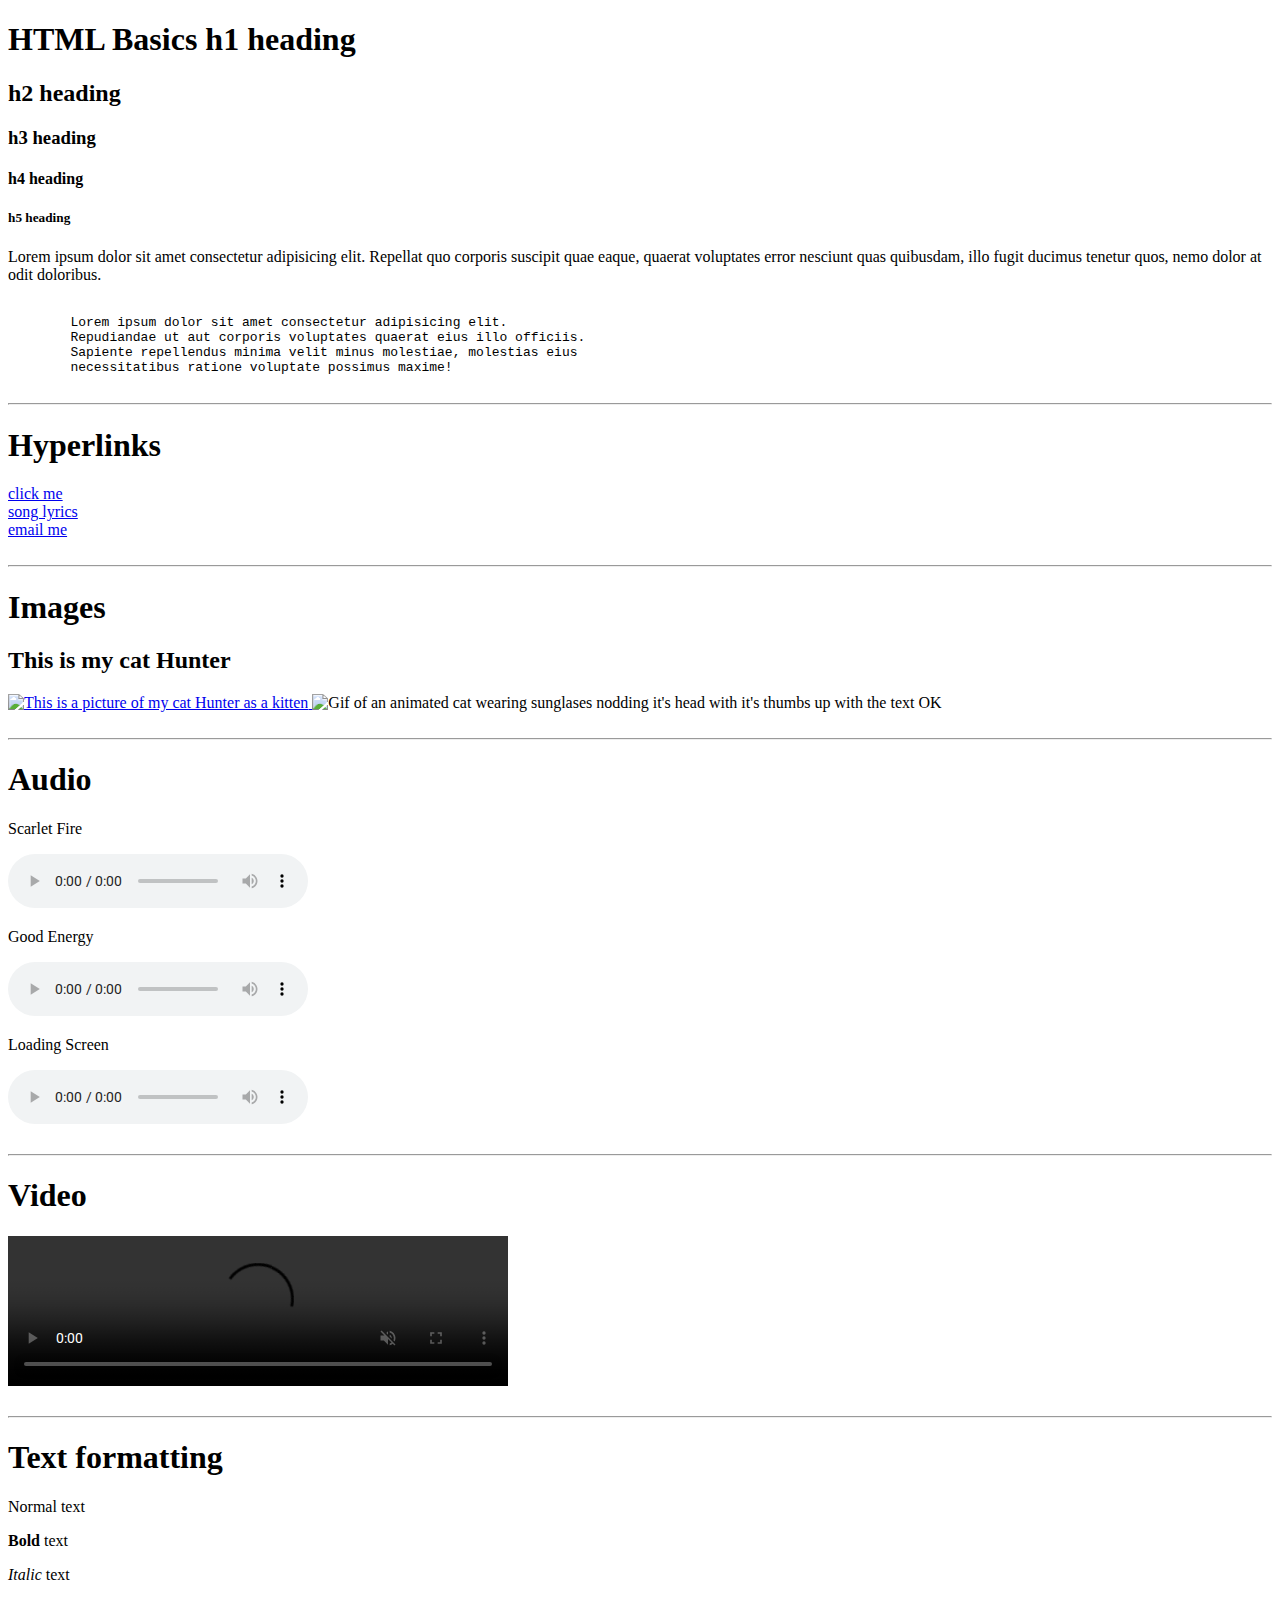
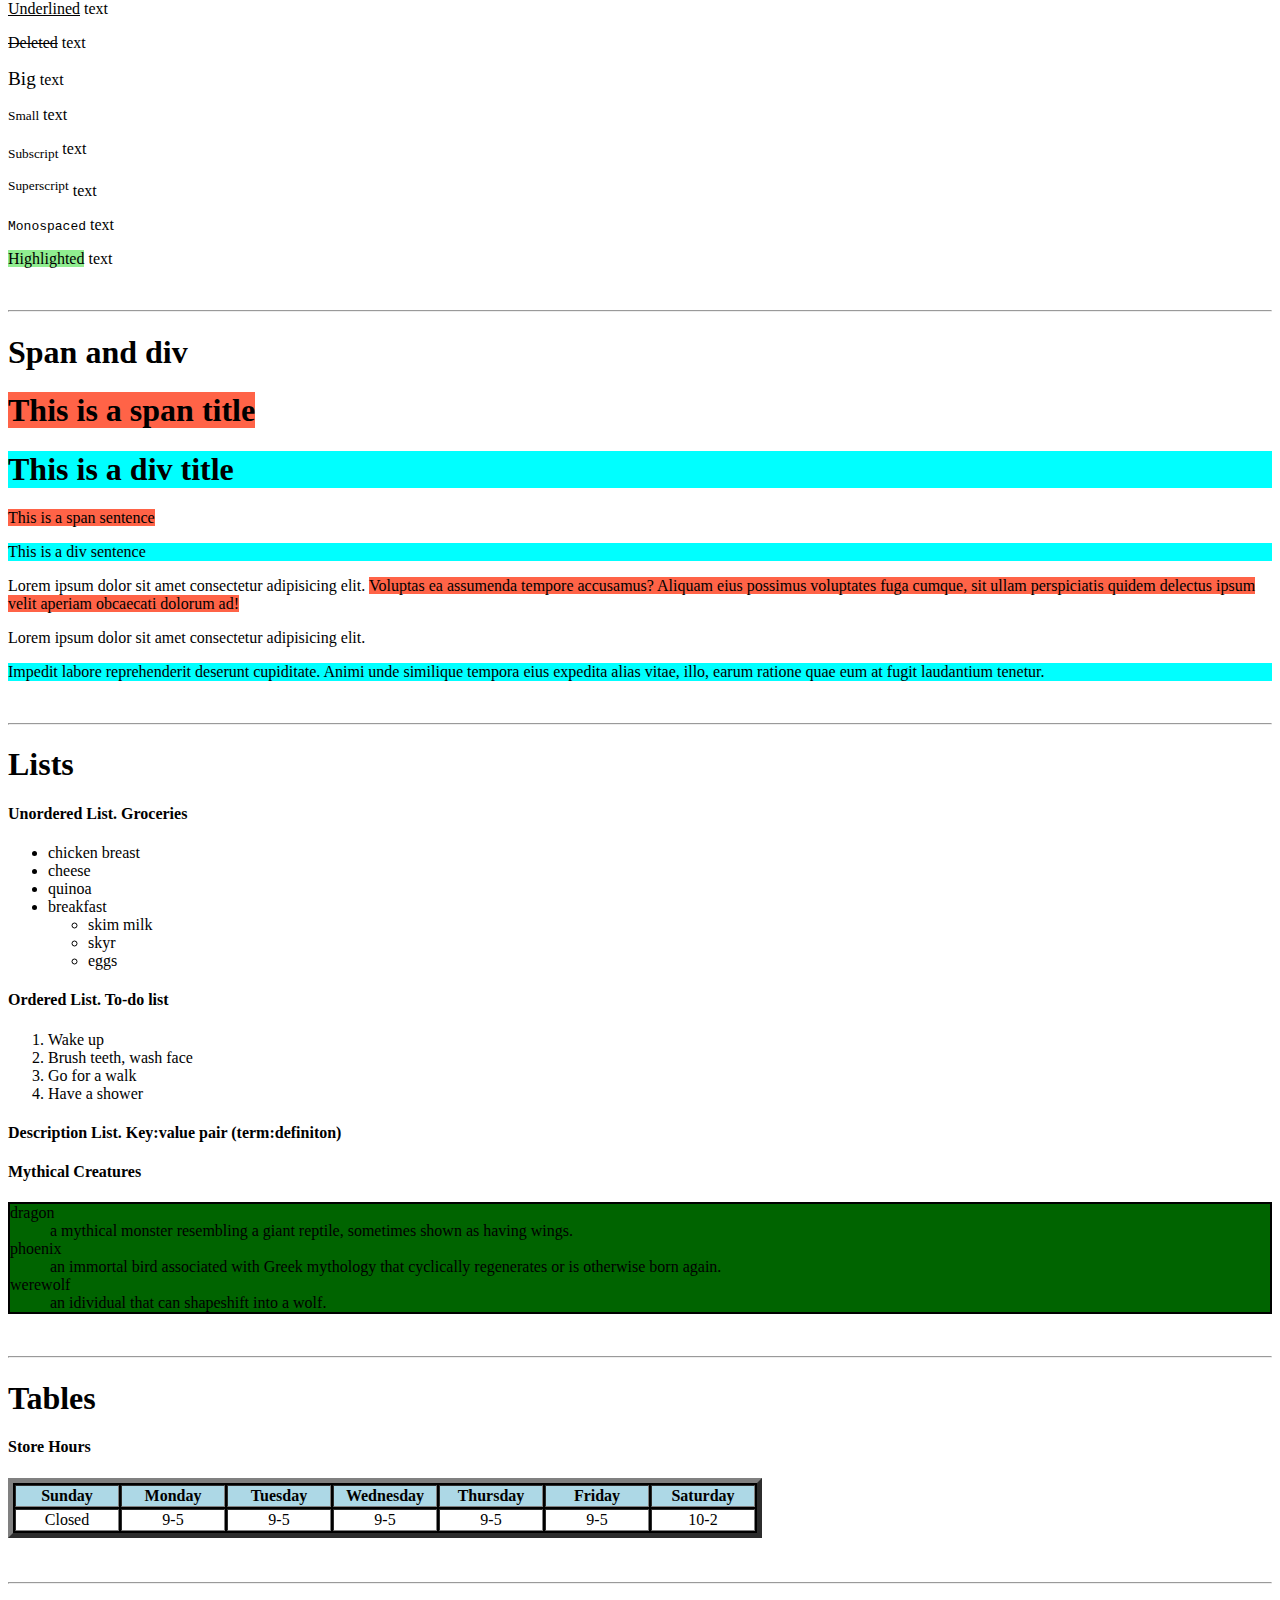
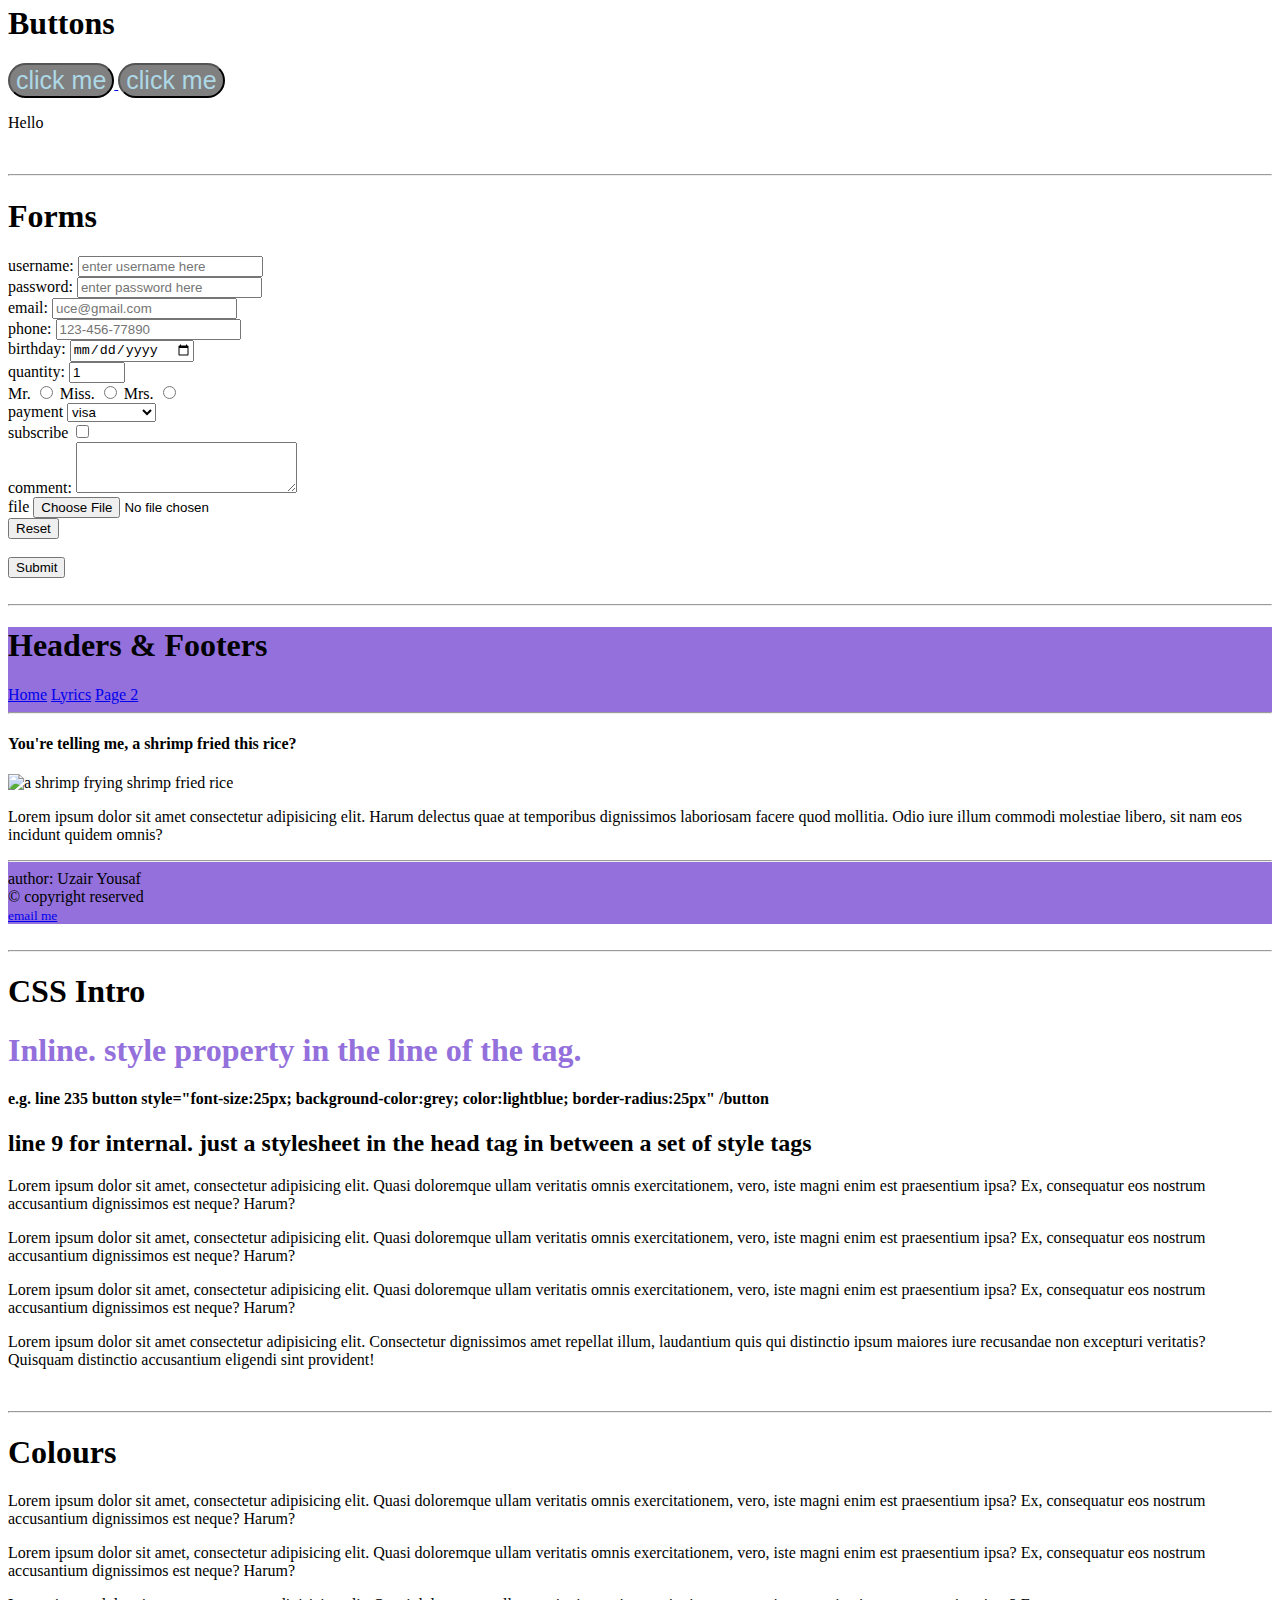
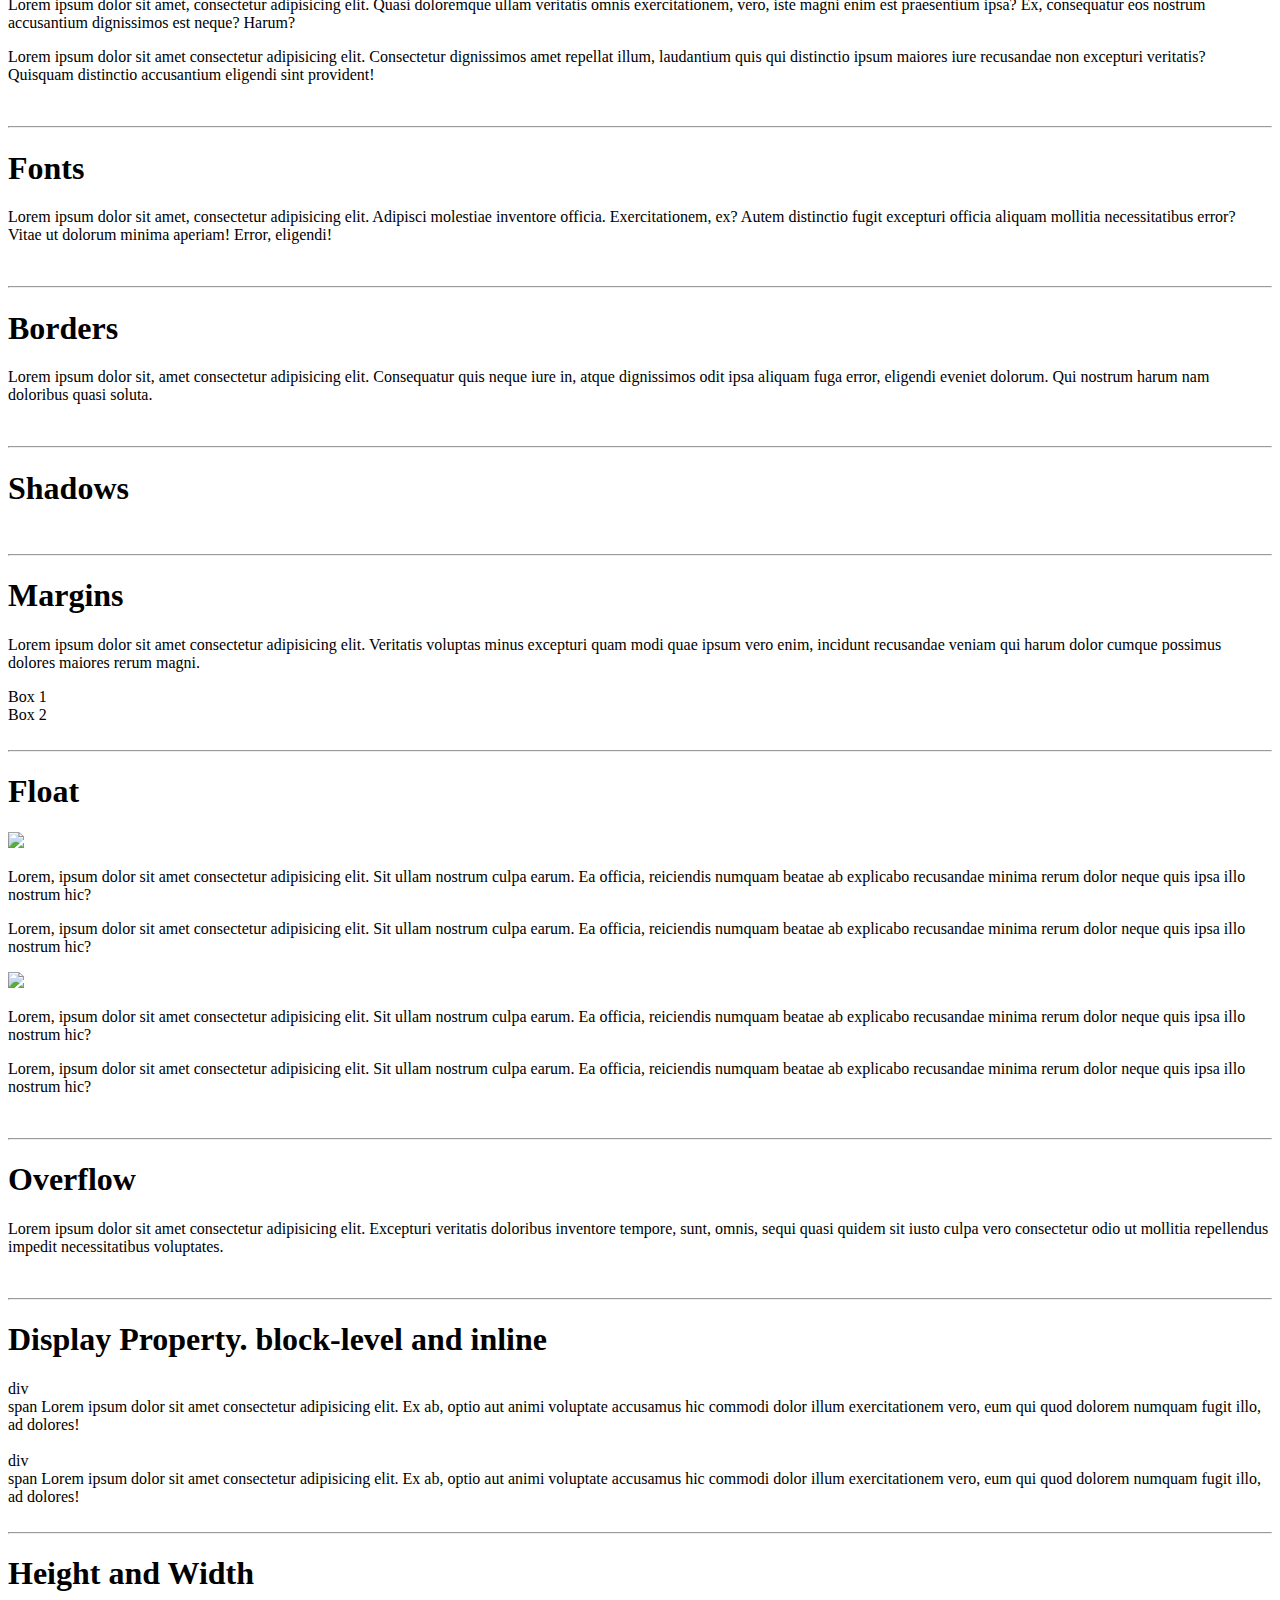
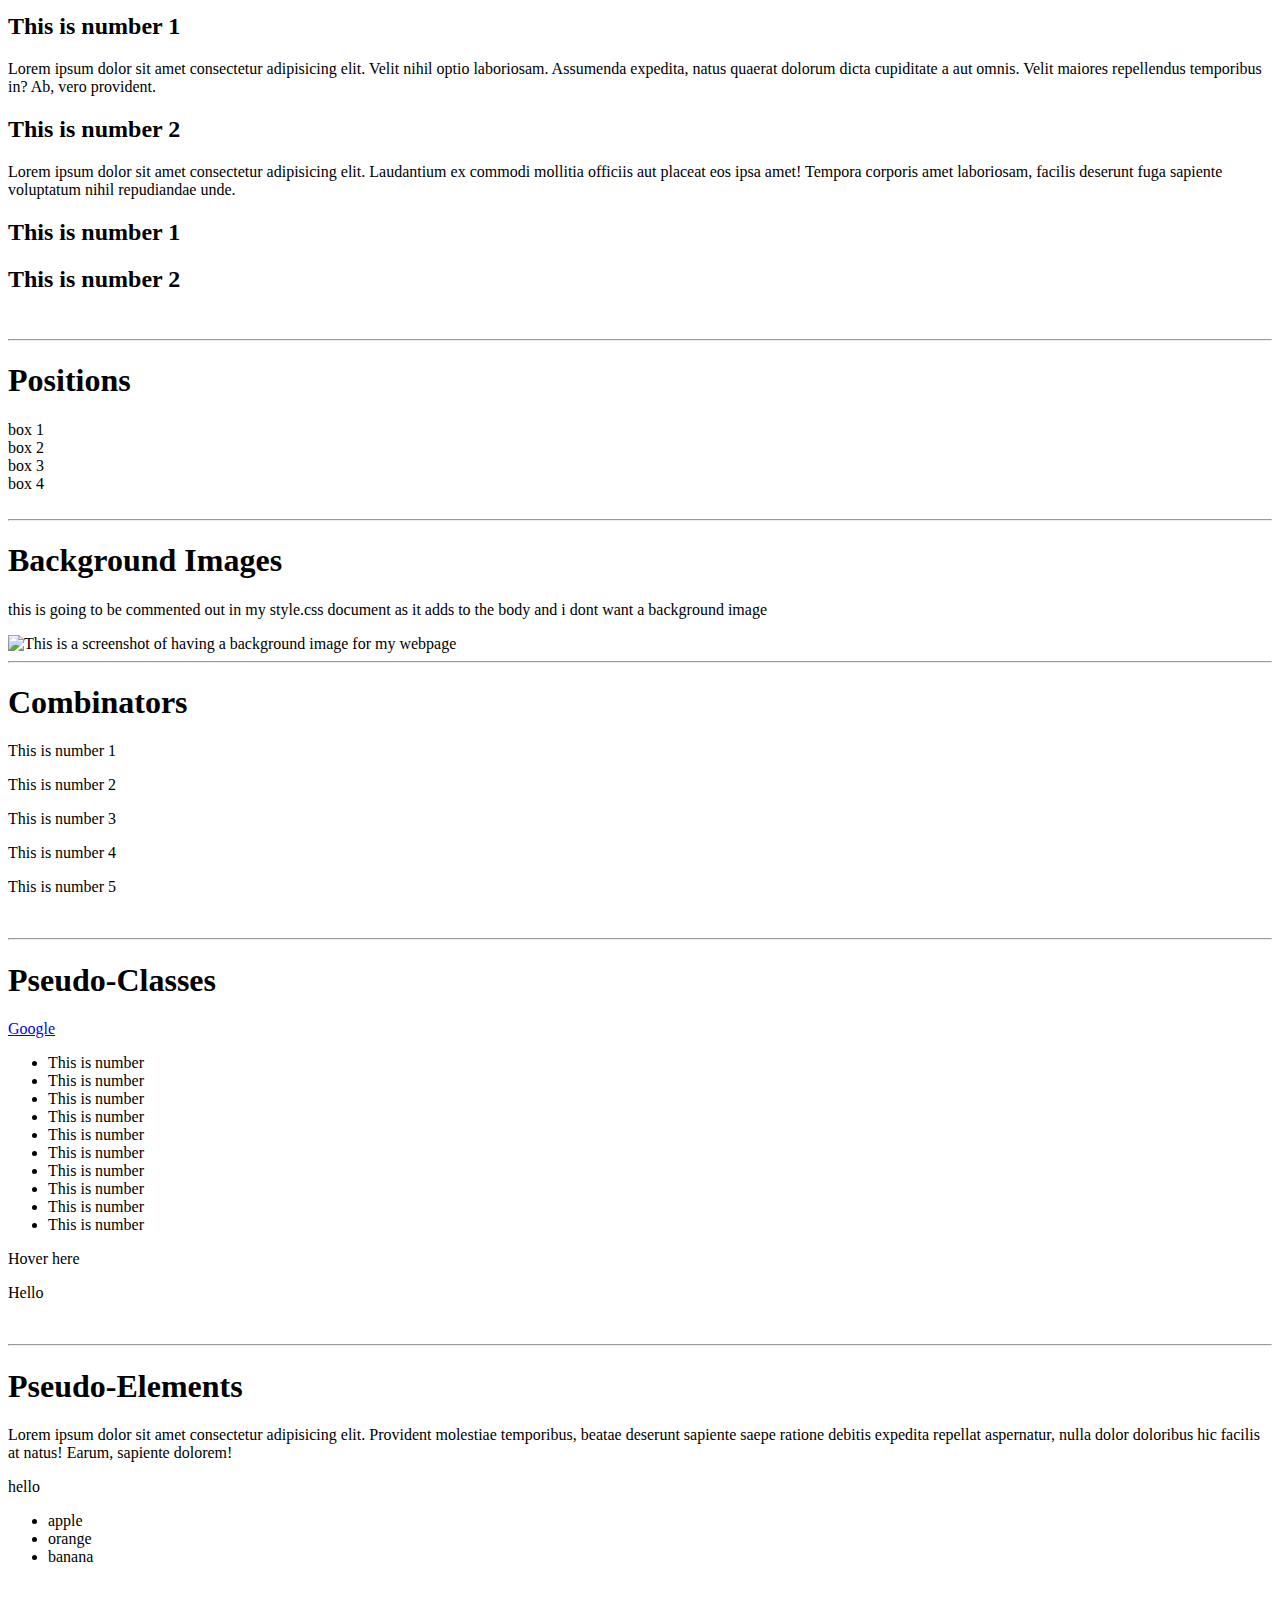
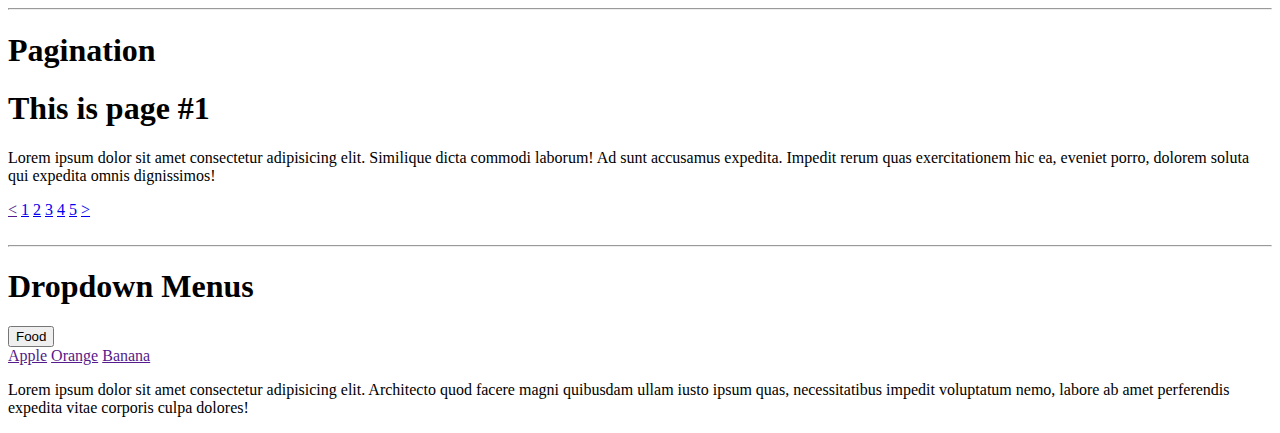
==== index.html @ 1d19d7c0 "learned how to make a dropdown menu and hide it. then use pseudo classes to make it appear when hove" ====
<!DOCTYPE html>
<html lang="en">
<head>
    <meta charset="UTF-8">
    <meta name="viewport" content="width=device-width, initial-scale=1.0">
    <!-- 6 FAVICON-->
    <link rel="icon" type="image/jpp" href="/Website-HTML-CSS/images/DALLE cat.jpg"> <!-- specifies relationship between this document and an external source-->
    <title>Website</title> <!-- text in the tab -->
    <!-- 14 CSS INTERNAL-->
<!--    <style>
        body{
            background-color: black;
        }
        h1{
            color:white;
        }
        p{
            color: red
        }
    </style>-->
    <link rel="stylesheet" href="/Website-HTML-CSS/style.css">
    <!-- 16 FONTS-->
    <link rel="preconnect" href="https://fonts.googleapis.com">
    <link rel="preconnect" href="https://fonts.gstatic.com" crossorigin>
    <link href="https://fonts.googleapis.com/css2?family=Open+Sans:ital,wght@0,300..800;1,300..800&family=Roboto&display=swap" rel="stylesheet">
</head>
<body>

    <!-- 1 BASICS -->
    <!-- body contains visible content in webpage -->
    <h1>HTML Basics h1 heading</h1>
    <h2>h2 heading</h2>
    <h3>h3 heading</h3>
    <h4>h4 heading</h4>
    <h5>h5 heading</h5>

    <p>Lorem ipsum dolor sit amet consectetur adipisicing elit. Repellat quo corporis suscipit quae eaque, quaerat voluptates error nesciunt quas quibusdam, illo fugit ducimus tenetur quos, nemo dolor at odit doloribus.</p>
    <!-- line breaks are automatically at the end of p tags -->

    <pre> <!-- maintains line breaks. pre formatted text-->
        Lorem ipsum dolor sit amet consectetur adipisicing elit. 
        Repudiandae ut aut corporis voluptates quaerat eius illo officiis. 
        Sapiente repellendus minima velit minus molestiae, molestias eius 
        necessitatibus ratione voluptate possimus maxime!
    </pre>
    
    <hr> <!-- horizontal rule (line)-->
    <!-- br line break. self closing (has no content inside it) -->


    <!-- 2 HYPERLINKS --> <!-- digital reference to data from a click -->
    <h1>Hyperlinks</h1>
    <a href="https://www.google.co.uk"
    target="_blank"
    title="goes to google">
    <!-- anchor hypertext reference. href is an attribute (name value pair that modifies behaviour
     of an element). they can link to a webpage or file-->
    <!-- target blank makes website open in new tab-->
    <!-- title displays additional information about the element when you hover over it-->
    click me
    </a>

    <br>

    <a href="/lyrics.html"> <!-- relative file path (they're next to each other)-->
        song lyrics
    </a>

    <br>

    <a href="mailto:test@fake.com">
        email me
    </a>

    <br> <br>
    <hr> 


    <!-- 3 IMAGES-->
    <h1>Images</h1>
    <h2>This is my cat Hunter</h2>

    <a href="https://en.wikipedia.org/wiki/Moggy">
        <img src="/Website-HTML-CSS/images/hunter_face3.JPG"
        alt="This is a picture of my cat Hunter as a kitten" 
        width="300">
    </a>

    <img src="/Website-HTML-CSS/images/cat_ok.gif"
    alt="Gif of an animated cat wearing sunglases nodding it's head with it's thumbs up with the text OK"
    height="300">

    <br> <br> <hr>


    <!-- 4 AUDIO-->
    <h1>Audio</h1>
    <p>Scarlet Fire</p>
    <audio controls> <!-- other controls include autoplay, muted and loop-->
        <source src="/Website-HTML-CSS/audio/Scarlet Fire - Otis McDonald (1).mp3" type="audio/mpeg">
        <!-- <source src="/Website-HTML-CSS/audio/Scarlet Fire - Otis McDonald (1).wav" type="audio/wav">   if you have a backup wav file if the browser doesnt support mp3-->
    </audio>

    <p>Good Energy</p>
    <audio controls>
        <source src="/Website-HTML-CSS/audio/Good Energy - Dyalla.mp3" type="audio/mpeg">
    </audio>
    
    <p>Loading Screen</p>
    <audio controls>
        <source src="/Website-HTML-CSS/audio/Loading Screen - Dyalla.mp3" type="audio/mpeg">
    </audio>

    <br> <br> <hr>


    <!-- 5 VIDEO-->
    <h1>Video</h1>
    <a target="_blank" href="https://en.wikipedia.org/wiki/Earth">
        <video width="500px" controls autoplay muted loop>
            <source src="/Website-HTML-CSS/mp4/world.mp4" type="video/mp4">
            <source src="/Website-HTML-CSS/mp4/world.webm" type="video/webm">
        </video>
    </a>

    <br> <br> <hr>


    <!-- 7 TEXT FORMATTING-->
    <h1>Text formatting</h1>
    <p>Normal text</p>
    <p><b>Bold</b> text</p>
    <p><i>Italic</i> text</p>
    <p><u>Underlined</u> text</p>
    <p><del>Deleted</del> text</p>
    <p><big>Big</big> text</p>
    <p><small>Small</small> text</p>
    <p><sub>Subscript</sub> text</p>
    <p><sup>Superscript</sup> text</p>
    <p><tt>Monospaced</tt> text</p>
    <p><mark style="background-color:lightgreen">Highlighted</mark> text</p> <!-- style uses CSS-->

    <br> <hr>


    <!-- 8 SPAN & DIV-->
    <h1>Span and div</h1>
    <!-- Group together HTML-->
    <!-- <span> inline container to group elements for styling purposes-->
    <!-- <div> block container to group elements for stlying purposes-->

    <h1><span style="background-color:tomato">This is a span title</span></h1> <!-- whatevers in between span tags can be changed with css-->
    <h1><div style="background-color:cyan">This is a div title</div></h1> <!-- adds changes to the whole width of the page-->

    <p><span style="background-color:tomato">This is a span sentence</span></p>
    <p><div style="background-color:cyan">This is a div sentence</div></p>

    <p>Lorem ipsum dolor sit amet consectetur adipisicing elit. <span style="background-color:tomato">Voluptas ea assumenda tempore accusamus? Aliquam eius possimus voluptates fuga cumque, sit ullam perspiciatis quidem delectus ipsum velit aperiam obcaecati dolorum ad!</span></p>
    <p>Lorem ipsum dolor sit amet consectetur adipisicing elit. <div style="background-color:cyan"> Impedit labore reprehenderit deserunt cupiditate. Animi unde similique tempora eius expedita alias vitae, illo, earum ratione quae eum at fugit laudantium tenetur.</div></p>

    <!-- span lorem changes the colour for the rest of the line and keeps it intact-->
    <!-- div lorem changes the colour for the second sentence and further putting it in its
     own block (new paragraph)-->

    <br> <hr>


    <!-- 9 LISTS-->
    <h1>Lists</h1>
    <!-- Unordered list. grocery list order doesnt matter-->
    <h4>Unordered List. Groceries
    </h4>
    <ul>
        <li>chicken breast</li>
        <li>cheese</li>
        <li>quinoa</li>
        <li>breakfast</li>
        <ul> <!-- nested list-->
            <li>skim milk</li>
            <li>skyr</li>
            <li>eggs</li>
        </ul>
    </ul>

    <!-- Ordered list-->
    <h4>Ordered List. To-do list</h4>
    <ol>
        <li>Wake up</li>
        <li>Brush teeth, wash face</li>
        <li>Go for a walk</li>
        <li>Have a shower</li>
    </ol>
    
    <!-- Description list-->
    <h4>Description List. Key:value pair (term:definiton) </h4>
    <h4>Mythical Creatures</h4>
    <dl style="background-color:darkgreen; border: 2px solid">
        <dt>dragon</dt> <!-- description term-->
        <dd>a mythical monster resembling a giant reptile, sometimes shown as having wings.</dd> <!-- description definition-->
        <dt>phoenix</dt>
        <dd>an immortal bird associated with Greek mythology that cyclically regenerates or is otherwise born again.</dd>
        <dt>werewolf</dt>
        <dd>an idividual that can shapeshift into a wolf.</dd>
    </dl>

    <br> <hr>


    <!-- 10 TABLES-->
    <h1>Tables</h1>
    <h4>Store Hours</h4>

    <table border="5" style="background-color:black"> <!-- smaller border is less thick-->
        <tr align="center" style="background-color:lightblue"> <!-- table row -->
            <th width="100">Sunday</th> <!-- table header-->
            <th width="100">Monday</th>
            <th width="100">Tuesday</th>
            <th width="100">Wednesday</th>
            <th width="100">Thursday</th>
            <th width="100">Friday</th>
            <th width="100">Saturday</th>
        </tr>
        <tr align="center" style="background-color:white">
            <td>Closed</td> <!-- table data-->
            <td>9-5</td>
            <td>9-5</td>
            <td>9-5</td>
            <td>9-5</td>
            <td>9-5</td>
            <td>10-2</td>
        </tr>
    </table>

    <br> <br> <hr>


    <!-- 11 BUTTONS-->
     <h1>Buttons</h1>
    <a href="/Website-HTML-CSS/page2.html">
        <button style="font-size:25px; background-color:grey; color:lightblue; border-radius:25px">
            click me
        </button>
    </a>

    <button onclick="doSomething()" style="font-size:25px; background-color:grey; color:lightblue; border-radius:25px">
        click me
    </button>

    <p id="greeting">Hello</p>
    
    <script> //javascript
        function doSomething() {
            document.getElementById("greeting").innerHTML = "goodbye"
        }
    </script>

    <br> <hr>


    <!-- 12 FORMS-->
    <h1>Forms</h1>
    <form action="index.php" method="POST" enctype="multipart/form-data"> <!-- action - where to send form to after submitted, 
        forms submission done with backend language (php). method specifies whether get or POST, 
        POST is for confidential (username password), get for insensitive data-->
        <!-- enctype is to encrypt and send the form in multiple parts and reassemble at the receivers end.
         ensures fast form submission when working with large files-->

        <label for="username">username:</label> <!-- for is for screenreaders-->
        <input type="text" id="username" placeholder="enter username here" minlength="6" maxlength="15" required> <br><!-- textbox. with the same id, clicking on the label moves cursor to textbox so youy can type immeadiately-->

        <label for="password">password:</label>
        <input type="password" id="password" placeholder="enter password here" minlength="6" maxlength="15" required><br>

        <label for="email">email:</label>
        <input type="email" id="email" placeholder="uce@gmail.com"> <br>

        <label for="phone">phone:</label>
        <input type="tel" id="phone" placeholder="123-456-77890" pattern="[0-9]{3}-[0-9]{3}-[0-9]{4}"> 
            <!-- a number 0-9 3 times then a '-' same again '-' then 0-9 4 times--><br>

        <label for="birthday">birthday:</label>
        <input type="date" id="birthday"> <br>

        <label for="quantity">quantity:</label>
        <input type="number" id="quantity" min="0" max="99" value="1"> <br>

        <!-- radio buttons. to group them they have the same name so you can only choose one-->
        <label for="Mr.">Mr.</label>
        <input type="radio" id="Mr." value="Mr." name="title">
        <label for="Miss.">Miss.</label>
        <input type="radio" id="Miss." value="Miss." name="title">
        <label for="Mrs.">Mrs.</label>
        <input type="radio" id="Mrs." value="Mrs." name="title"> <br>

        <label for="payment">payment</label>
        <select id="payment"> <!-- dropdown menu-->
            <option value="visa">visa</option>
            <option value="mastercard">mastercard</option>
            <option value="gift card">gift card</option>
        </select> <br>

        <!-- checkbox-->
        <label for="subscribe">subscribe</label>
        <input type="checkbox" id="subscribe"> <br>

        <!-- text area-->
        <label for="comment">comment:</label>
        <textarea id="comment" rows="3" cols = "25"></textarea> <br>

        <label for="file">file</label>
        <input type="file" id="file" accept="image/png, image/png"> <br> <!-- accepted files separated by comma-->


        <input type="reset"><br> <br>
        <input type="submit">
    </form>

    <br> <hr>


    <!-- 13 HEADERS & FOOTERS-->
    <!-- introductory and concluding content. makes css easier to target specific elements and cleans up code-->
    <header style="background-color:mediumpurple">
         <h1>Headers & Footers</h1>
         <a href="/Website-HTML-CSS/index.html">Home</a>
         <a href="/Website-HTML-CSS/lyrics.html">Lyrics</a>
         <a href="/Website-HTML-CSS/page2.html">Page 2</a>
         <hr>
    </header>

    <main>
        <h4>You're telling me, a shrimp fried this rice?</h4>
        <image src="/Website-HTML-CSS/images/shrimp.jpg" 
        alt="a shrimp frying shrimp fried rice"
        width="300"></image>
        <p>Lorem ipsum dolor sit amet consectetur adipisicing elit. Harum delectus quae at temporibus dignissimos laboriosam facere quod mollitia. Odio iure illum commodi molestiae libero, sit nam eos incidunt quidem omnis?</p>
    </main>

    <footer style="background-color: mediumpurple">
        <hr>
        author: Uzair Yousaf<br>
        &copy; copyright reserved<br>
        <small><a href="mailto:uzairyousaf2002@gmail.com">email me</a></small>
    </footer>

    <br> <hr>


    <!-- CSS-->

    <!-- 14 INTRODUCTION TO CSS-->
    <h1>CSS Intro</h1>
    <!-- 3 ways to implement CSS. Inline, internal, external-->
    <h1 style="color: mediumpurple">Inline. style property in the line of the tag.</h1>
    <h4>e.g. line 235 button style="font-size:25px; background-color:grey; color:lightblue; border-radius:25px" /button</h4>
    <h2>line 9 for internal. just a stylesheet in the head tag in between a set of style tags</h2>
    <!-- id to make unique changes. classes group tags to make changes in a group-->
    <p class="odd">Lorem ipsum dolor sit amet, consectetur adipisicing elit. Quasi doloremque ullam veritatis omnis exercitationem, vero, iste magni enim est praesentium ipsa? Ex, consequatur eos nostrum accusantium dignissimos est neque? Harum?</p>
    <p class="even">Lorem ipsum dolor sit amet, consectetur adipisicing elit. Quasi doloremque ullam veritatis omnis exercitationem, vero, iste magni enim est praesentium ipsa? Ex, consequatur eos nostrum accusantium dignissimos est neque? Harum?</p>
    <p class="odd">Lorem ipsum dolor sit amet, consectetur adipisicing elit. Quasi doloremque ullam veritatis omnis exercitationem, vero, iste magni enim est praesentium ipsa? Ex, consequatur eos nostrum accusantium dignissimos est neque? Harum?</p>
    <p class="even">Lorem ipsum dolor sit amet consectetur adipisicing elit. Consectetur dignissimos amet repellat illum, laudantium quis qui distinctio ipsum maiores iure recusandae non excepturi veritatis? Quisquam distinctio accusantium eligendi sint provident!</p>
    
    <br> <hr>

    <!-- 15 COLOURS-->
    <h1>Colours</h1>
    <p id="p1">Lorem ipsum dolor sit amet, consectetur adipisicing elit. Quasi doloremque ullam veritatis omnis exercitationem, vero, iste magni enim est praesentium ipsa? Ex, consequatur eos nostrum accusantium dignissimos est neque? Harum?</p>
    <p id="p2">Lorem ipsum dolor sit amet, consectetur adipisicing elit. Quasi doloremque ullam veritatis omnis exercitationem, vero, iste magni enim est praesentium ipsa? Ex, consequatur eos nostrum accusantium dignissimos est neque? Harum?</p>
    <p id="p3">Lorem ipsum dolor sit amet, consectetur adipisicing elit. Quasi doloremque ullam veritatis omnis exercitationem, vero, iste magni enim est praesentium ipsa? Ex, consequatur eos nostrum accusantium dignissimos est neque? Harum?</p>
    <p id="p4">Lorem ipsum dolor sit amet consectetur adipisicing elit. Consectetur dignissimos amet repellat illum, laudantium quis qui distinctio ipsum maiores iure recusandae non excepturi veritatis? Quisquam distinctio accusantium eligendi sint provident!</p>

    <br> <hr>

    <!-- 16 FONTS-->
    <h1>Fonts</h1>
    <p>Lorem ipsum dolor sit amet, consectetur adipisicing elit. Adipisci molestiae inventore officia. Exercitationem, ex? Autem distinctio fugit excepturi officia aliquam mollitia necessitatibus error? Vitae ut dolorum minima aperiam! Error, eligendi!</p>

    <br> <hr>

    <!-- 17 BORDERS-->
    <h1 class="borders17" id="h1-border">Borders </h1>
    <p class="borders17" id="p-border">Lorem ipsum dolor sit, amet consectetur adipisicing elit. Consequatur quis neque iure in, atque dignissimos odit ipsa aliquam fuga error, eligendi eveniet dolorum. Qui nostrum harum nam doloribus quasi soluta.</p>

    <br> <hr>

    <!-- 18 SHADOWS-->
    <h1 class="shadow18" id="h1-shadow">Shadows</h1>
    <div class="shadow18" id="box1-shadow"></div>

    <br> <hr>

    <!-- 19 MARGINS-->
    <!-- the space around an element-->
    <!-- PADDING IS SPACE BETWEEN THE TEXT AND ITS BORDER. MARGIN IS ANY SPACE OUTSIDE THE BORDER-->
    <h1>Margins</h1>

    <p>Lorem ipsum dolor sit amet consectetur adipisicing elit. Veritatis voluptas minus excepturi quam modi quae ipsum vero enim, incidunt recusandae veniam qui harum dolor cumque possimus dolores maiores rerum magni.</p>

    <div class="margins-box19" id="box1-margin">Box 1</div>
    <div class="margins-box19" id="box2-margin">Box 2</div>

    <br> <hr>

    <!-- 20 FLOAT-->
    <!-- allows other properties to flow around it. useful for div's and img's (block level) so no space is wasted in terms of text-->
    <h1>Float</h1>
    <img src="/Website-HTML-CSS/images/shrimp.jpg" height="150px" class="float-img20" id="img1-float">

    <p>Lorem, ipsum dolor sit amet consectetur adipisicing elit. Sit ullam nostrum culpa earum. Ea officia, reiciendis numquam beatae ab explicabo recusandae minima rerum dolor neque quis ipsa illo nostrum hic?</p>
    <p>Lorem, ipsum dolor sit amet consectetur adipisicing elit. Sit ullam nostrum culpa earum. Ea officia, reiciendis numquam beatae ab explicabo recusandae minima rerum dolor neque quis ipsa illo nostrum hic?</p>
    
    <img src="/Website-HTML-CSS/images/hunter_face3.JPG" height="150px" class="float-img20" id="img2-float">

    <p>Lorem, ipsum dolor sit amet consectetur adipisicing elit. Sit ullam nostrum culpa earum. Ea officia, reiciendis numquam beatae ab explicabo recusandae minima rerum dolor neque quis ipsa illo nostrum hic?</p>
    <p>Lorem, ipsum dolor sit amet consectetur adipisicing elit. Sit ullam nostrum culpa earum. Ea officia, reiciendis numquam beatae ab explicabo recusandae minima rerum dolor neque quis ipsa illo nostrum hic?</p>
    
    <br> <hr>

    <!-- 21 OVERFLOW-->
    <!-- property that sets the desired behaviour when content doesn't fit in the parent element box (meaning it overflows)-->
    <h1>Overflow</h1>

    <div class="overflow-div" id="div1-overflow">
        <p>Lorem ipsum dolor sit amet consectetur adipisicing elit. Excepturi veritatis doloribus inventore tempore, sunt, omnis, sequi quasi quidem sit iusto culpa vero consectetur odio ut mollitia repellendus impedit necessitatibus voluptates.</p>
    </div>

    <br> <hr>

    <!-- 22 DISPLAY PROPERTY-->
    <!-- display = property that specifies if/how an element is diplayed

     block-level = start on a new line, takes up the full width available (h1, div, p, form, header, footer)
     inline      = doesn't start on new line, width limited to what is needed (span, a, img)-->
    
    <h1>Display Property. block-level and inline</h1>

    <div class="display-div" id="div1-display">div</div>
    <span class="display-span" id="span1-display">span</span>

    Lorem ipsum dolor sit amet consectetur adipisicing elit. Ex ab, optio aut animi voluptate accusamus hic commodi dolor illum exercitationem vero, eum qui quod dolorem numquam fugit illo, ad dolores!
    <br> <br>
    <div class="display-div" id="div2-display">div</div>
    <span class="display-span" id="span2-display">span</span>

    Lorem ipsum dolor sit amet consectetur adipisicing elit. Ex ab, optio aut animi voluptate accusamus hic commodi dolor illum exercitationem vero, eum qui quod dolorem numquam fugit illo, ad dolores!

    <br> <br> <hr>

    <!-- 23 HEIGHT & WIDTH-->
    <h1>Height and Width</h1>
    <div class="hw-box" id="box1-hw">
        <h2>This is number 1</h2>
        <p>Lorem ipsum dolor sit amet consectetur adipisicing elit. Velit nihil optio laboriosam. Assumenda expedita, natus quaerat dolorum dicta cupiditate a aut omnis. Velit maiores repellendus temporibus in? Ab, vero provident.</p>
    </div>
    <div class="hw-box" id="box2-hw">
        <h2>This is number 2</h2>
        <p>Lorem ipsum dolor sit amet consectetur adipisicing elit. Laudantium ex commodi mollitia officiis aut placeat eos ipsa amet! Tempora corporis amet laboriosam, facilis deserunt fuga sapiente voluptatum nihil repudiandae unde.</p>
    </div>
    <div class="hw-container" id="container1-hw">
        <div class="hw2-box" id="box3-hw">
            <h2>This is number 1</h2>
        </div>
        <div class="hw2-box" id="box4-hw">
            <h2>This is number 2</h2>
        </div>
    </div>

    <br> <hr>

    <!-- 24 POSITIONS-->
    <!-- 5 values: relative = positioned relative to where it normally is
                   fixed = positioned relative to the viewport
                   absolute = positioned relative to the nearest ancestor
                   sticky = positioned relative based on scroll position
                   static= default position for an element-->
    <h1>Positions</h1>

    <div class="positions-box" id="box1-positions">box 1</div>
    <div class="positions-box" id="box2-positions"> box 2</div>
    <div class="positions-box" id="box3-positions">box 3
        <div class="positions-box" id="box4-positions">box 4</div>
    </div>
    <div class="positions-box" id="box5-positions"></div>
    <!-- to show the effect of sticky <br> <br><br><br><br><br><br><br><br><br><br><br><br><br><br><br><br><br><br><br><br><br><br> -->

    <br> <hr>

    <!-- 25 BACKGROUND IMAGES-->
    <h1>Background Images</h1>
    <p> this is going to be commented out in my style.css document as it adds to the body and i dont want a background image</p>
    <img src="/Website-HTML-CSS/images/background-image.png"
         alt="This is a screenshot of having a background image for my webpage" 
         width="300">

    <br> <hr>

    <!-- 26 COMBINATORS-->
    <!-- explains relationship between listed selectors
           (space) = descendant
         >   = child
         ~   = general sibling
         +   = adjacent sibling
         e.g. div > p -->
    
    <h1>Combinators</h1>
    <div class="combinators-container" id="container1-combinators">
        <p>This is number 1</p>
        <p>This is number 2</p>
        <div>
            <p>This is number 3</p>
        </div>
    </div>

    <p>This is number 4</p>
    <p>This is number 5</p>

    <br> <hr>

    <!-- 27 PSEUDO-CLASSES-->
    <!-- keywords added to a selector. modify behaviour/state of an element
     e.g. selector:pseudo-class
     a:hover-->
    <h1>Pseudo-Classes</h1>
    <a href="https://google.com">Google</a>

    <ul>
        <li class="pseudo-class-list">This is number</li>
        <li class="pseudo-class-list">This is number</li>
        <li class="pseudo-class-list">This is number</li>
        <li class="pseudo-class-list">This is number</li>
        <li class="pseudo-class-list">This is number</li>
        <li class="pseudo-class-list">This is number</li>
        <li class="pseudo-class-list">This is number</li>
        <li class="pseudo-class-list">This is number</li>
        <li class="pseudo-class-list">This is number</li>
        <li class="pseudo-class-list">This is number</li>
    </ul>

    <div id="greeting">Hover here
        <p>Hello</p>
    </div>
    
    <br> <hr>
    
    <!-- 28 PSEUDO-ELEMENTS-->
    <!-- it's a keyword added after a selector to style specific parts of an element. 
     e.g. selector::pseudo-element
     h1::first-letter-->
    <h1 class="pseudo-element-h1">Pseudo-Elements</h1>
    <p class="pseudo-element-p">Lorem ipsum dolor sit amet consectetur adipisicing elit. Provident molestiae temporibus, beatae deserunt sapiente saepe ratione debitis expedita repellat aspernatur, nulla dolor doloribus hic facilis at natus! Earum, sapiente dolorem!</p>
    <p>hello</p>
    <ul id="fruit">
        <li id="apple">apple</li>
        <li id="orange">orange</li>
        <li id="banana">banana</li>
    </ul>

    <br> <hr>

    <!-- 29 PAGINATION-->
    <!-- method by which a document is spearated into pages and given numbera. e.g. bottom navbar on google to go to next/previous page-->
    <h1>Pagination</h1>
    <h1>This is page #1</h1>
    <p>Lorem ipsum dolor sit amet consectetur adipisicing elit. Similique dicta commodi laborum! Ad sunt accusamus expedita. Impedit rerum quas exercitationem hic ea, eveniet porro, dolorem soluta qui expedita omnis dignissimos!</p>
    <div class="pagination">
        <a href=""><</a>
        <a href="index.html" class="active">1</a>
        <a href="page2.html">2</a>
        <a href="page3.html">3</a>
        <a href="page4.html">4</a>
        <a href="page5.html">5</a>
        <a href="page2.html">></a>
    </div>

    <br> <hr>

    <!-- 30 DROPDOWN MENUS-->
    <h1>Dropdown Menus</h1>
    <div class="dropdown">
        <button>Food</button>
        <div class="content">
            <a href="">Apple</a>
            <a href="">Orange</a>
            <a href="">Banana</a>
        </div>
    <p>Lorem ipsum dolor sit amet consectetur adipisicing elit. Architecto quod facere magni quibusdam ullam iusto ipsum quas, necessitatibus impedit voluptatum nemo, labore ab amet perferendis expedita vitae corporis culpa dolores!</p>
    </div>

</body>
</html>
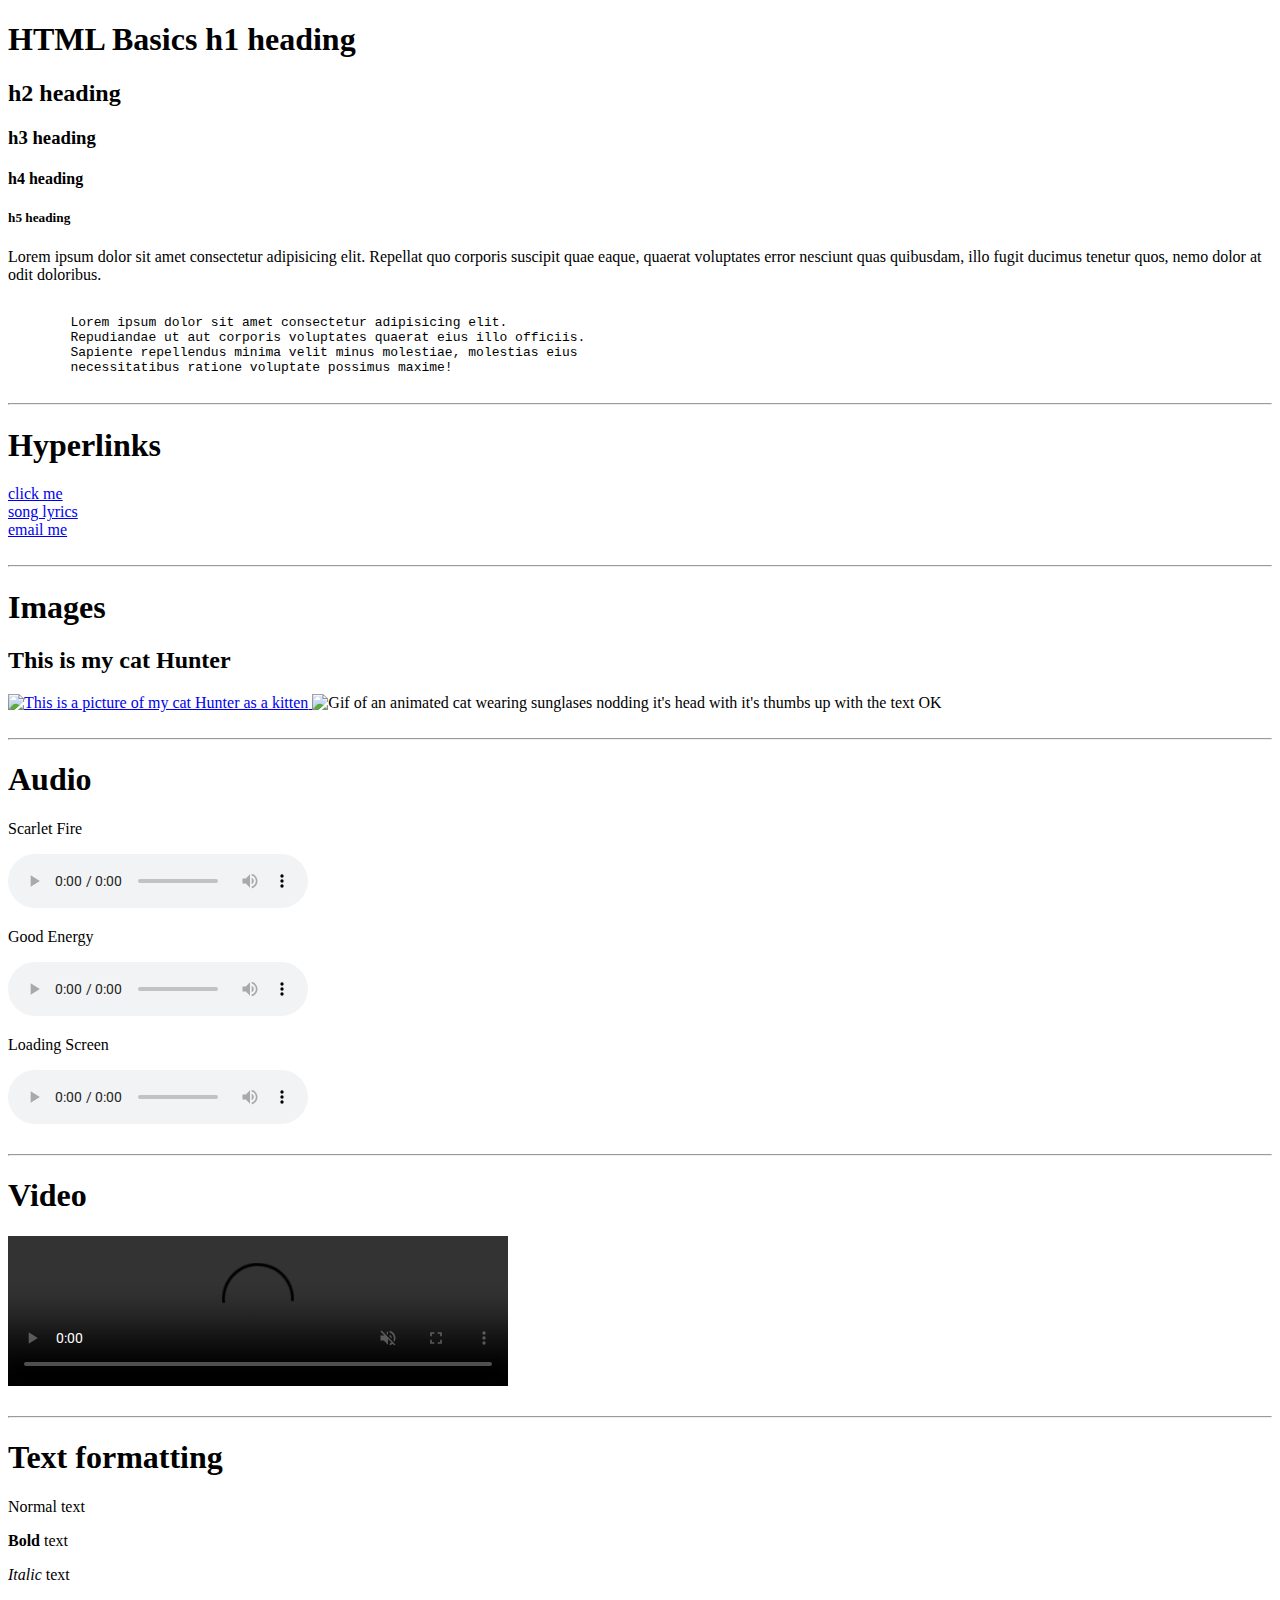
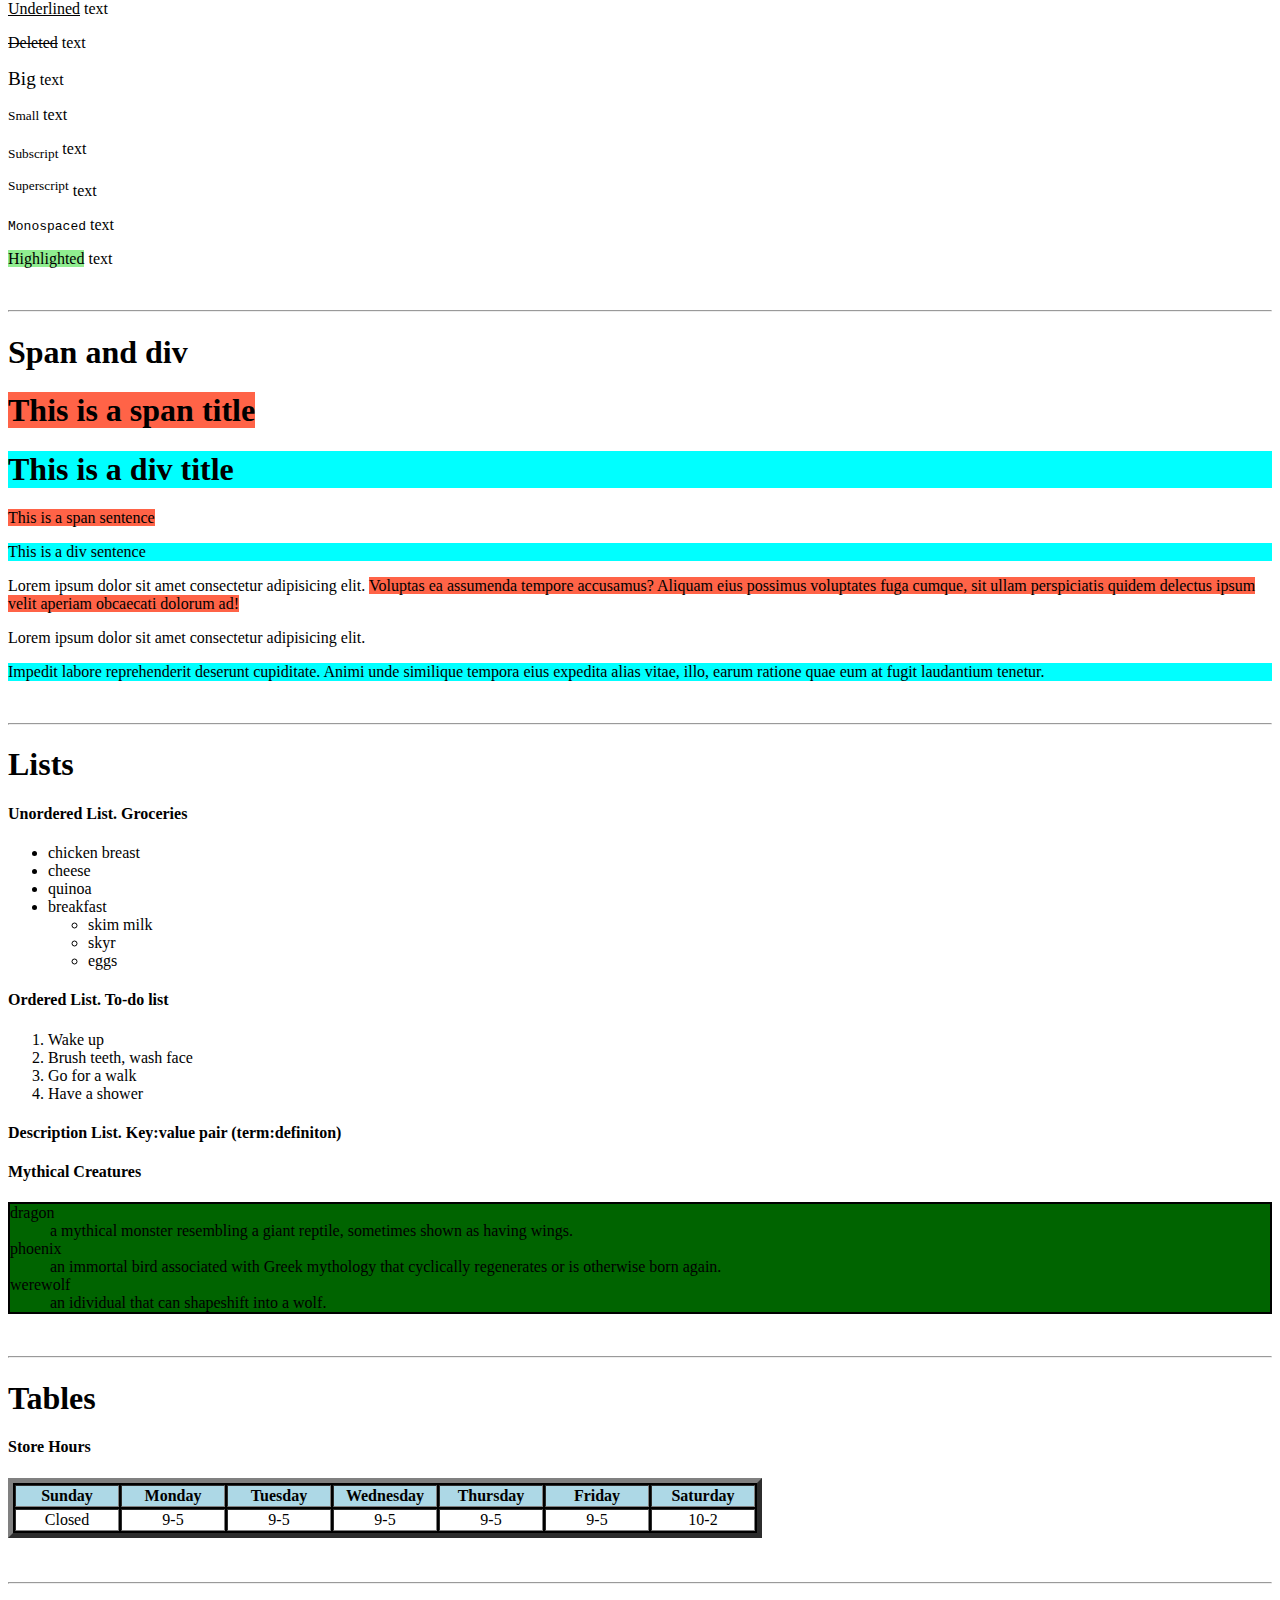
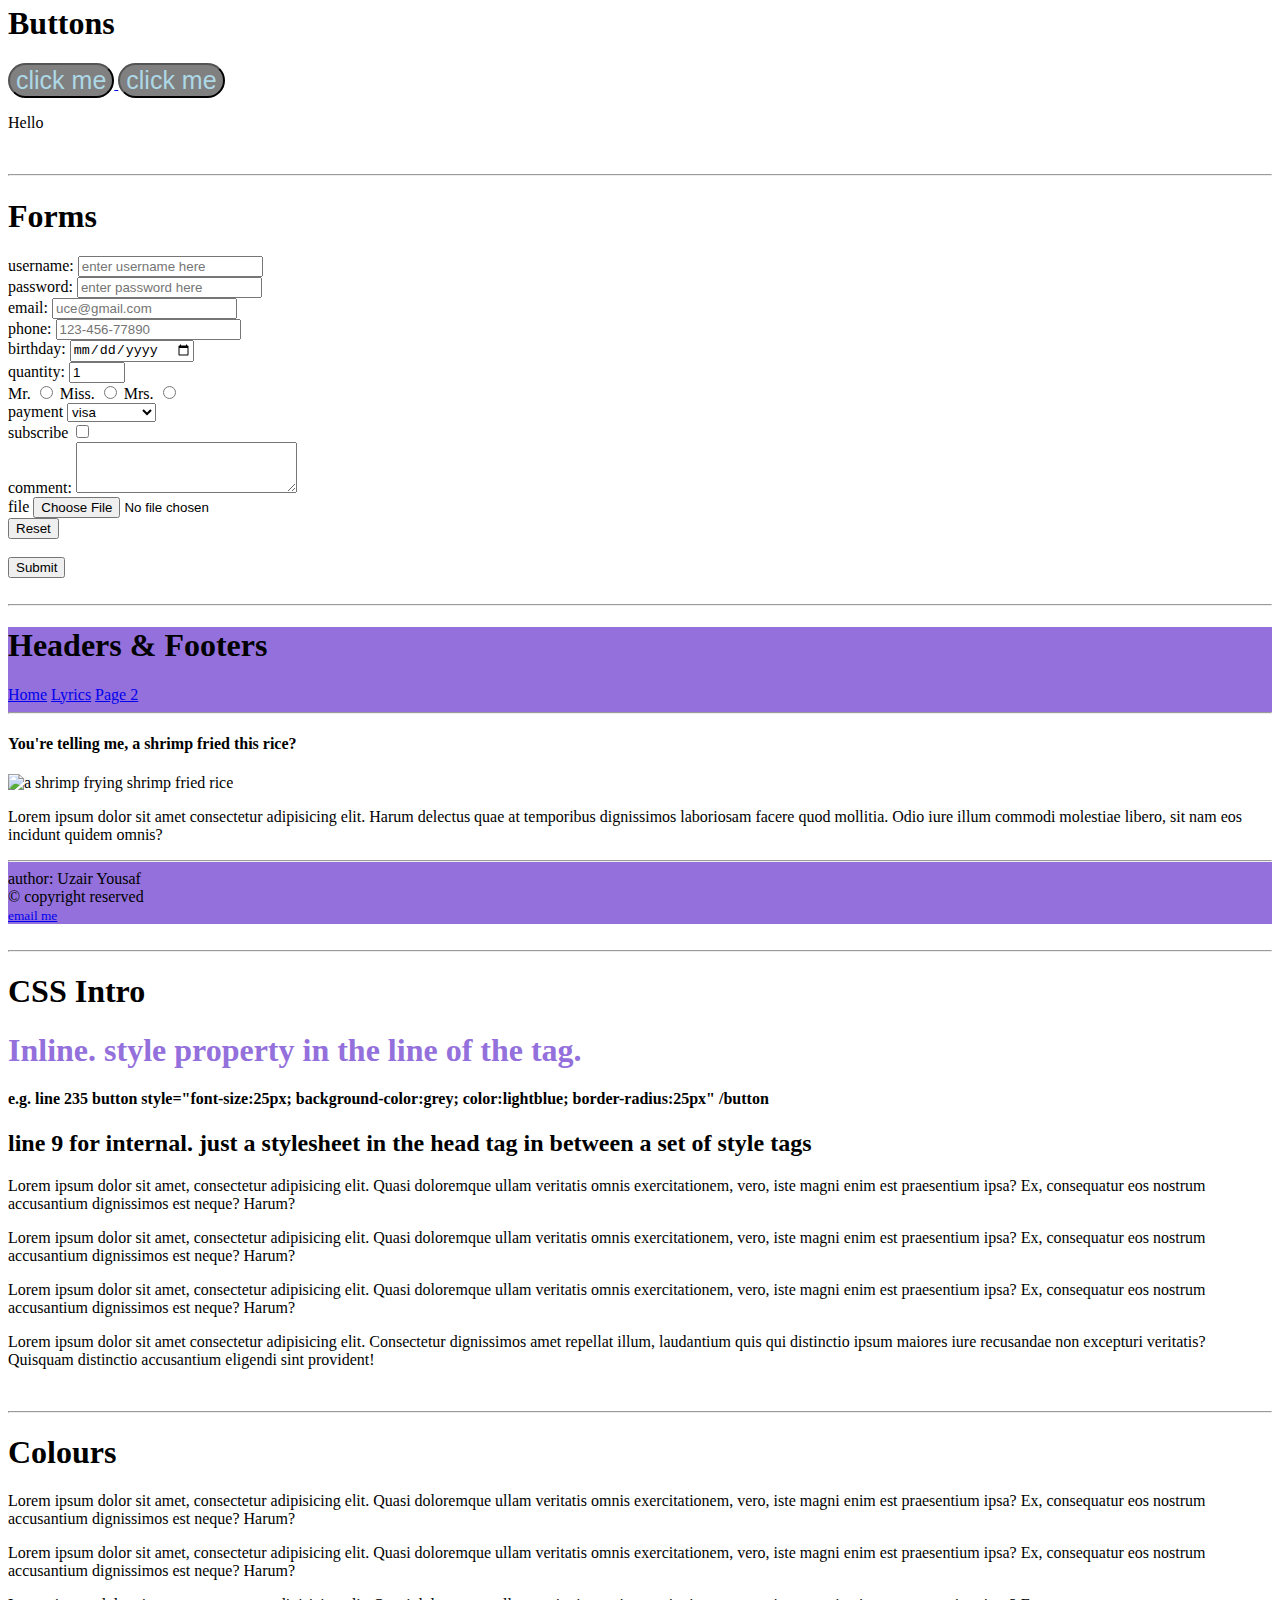
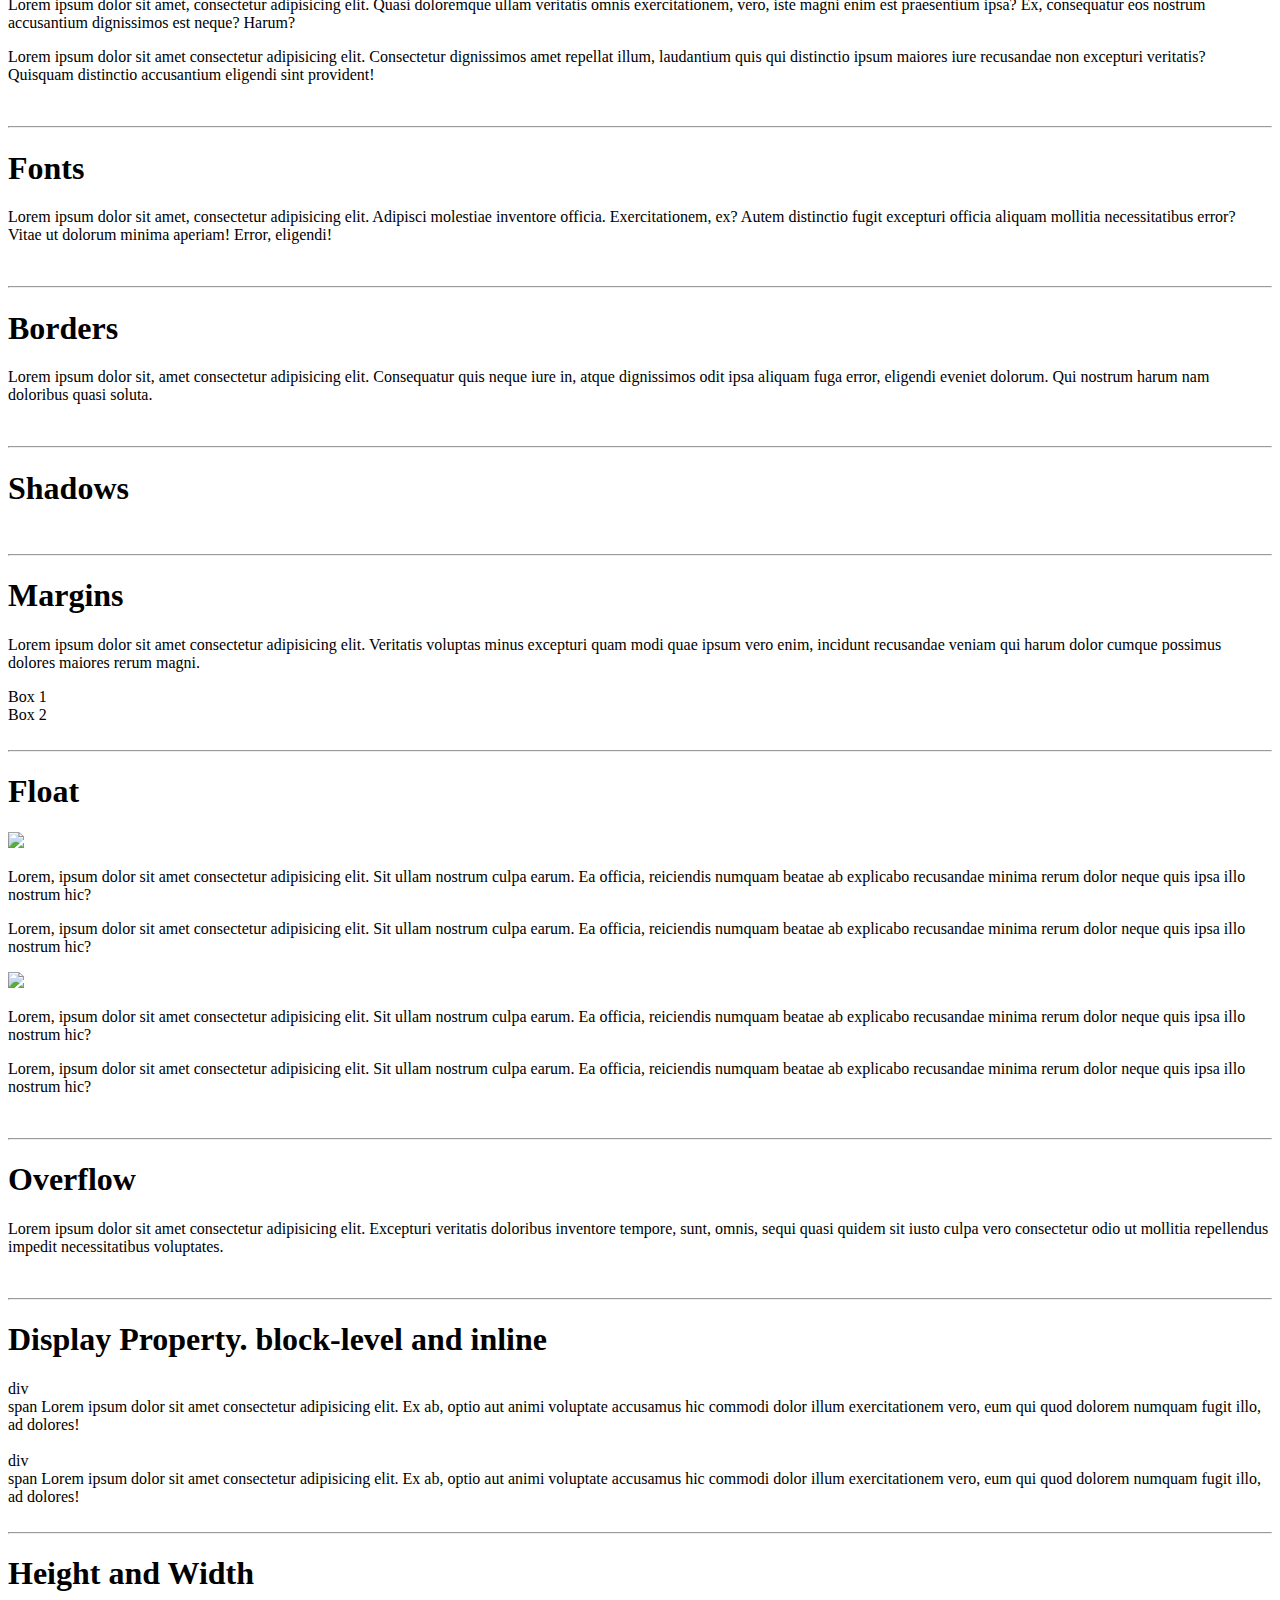
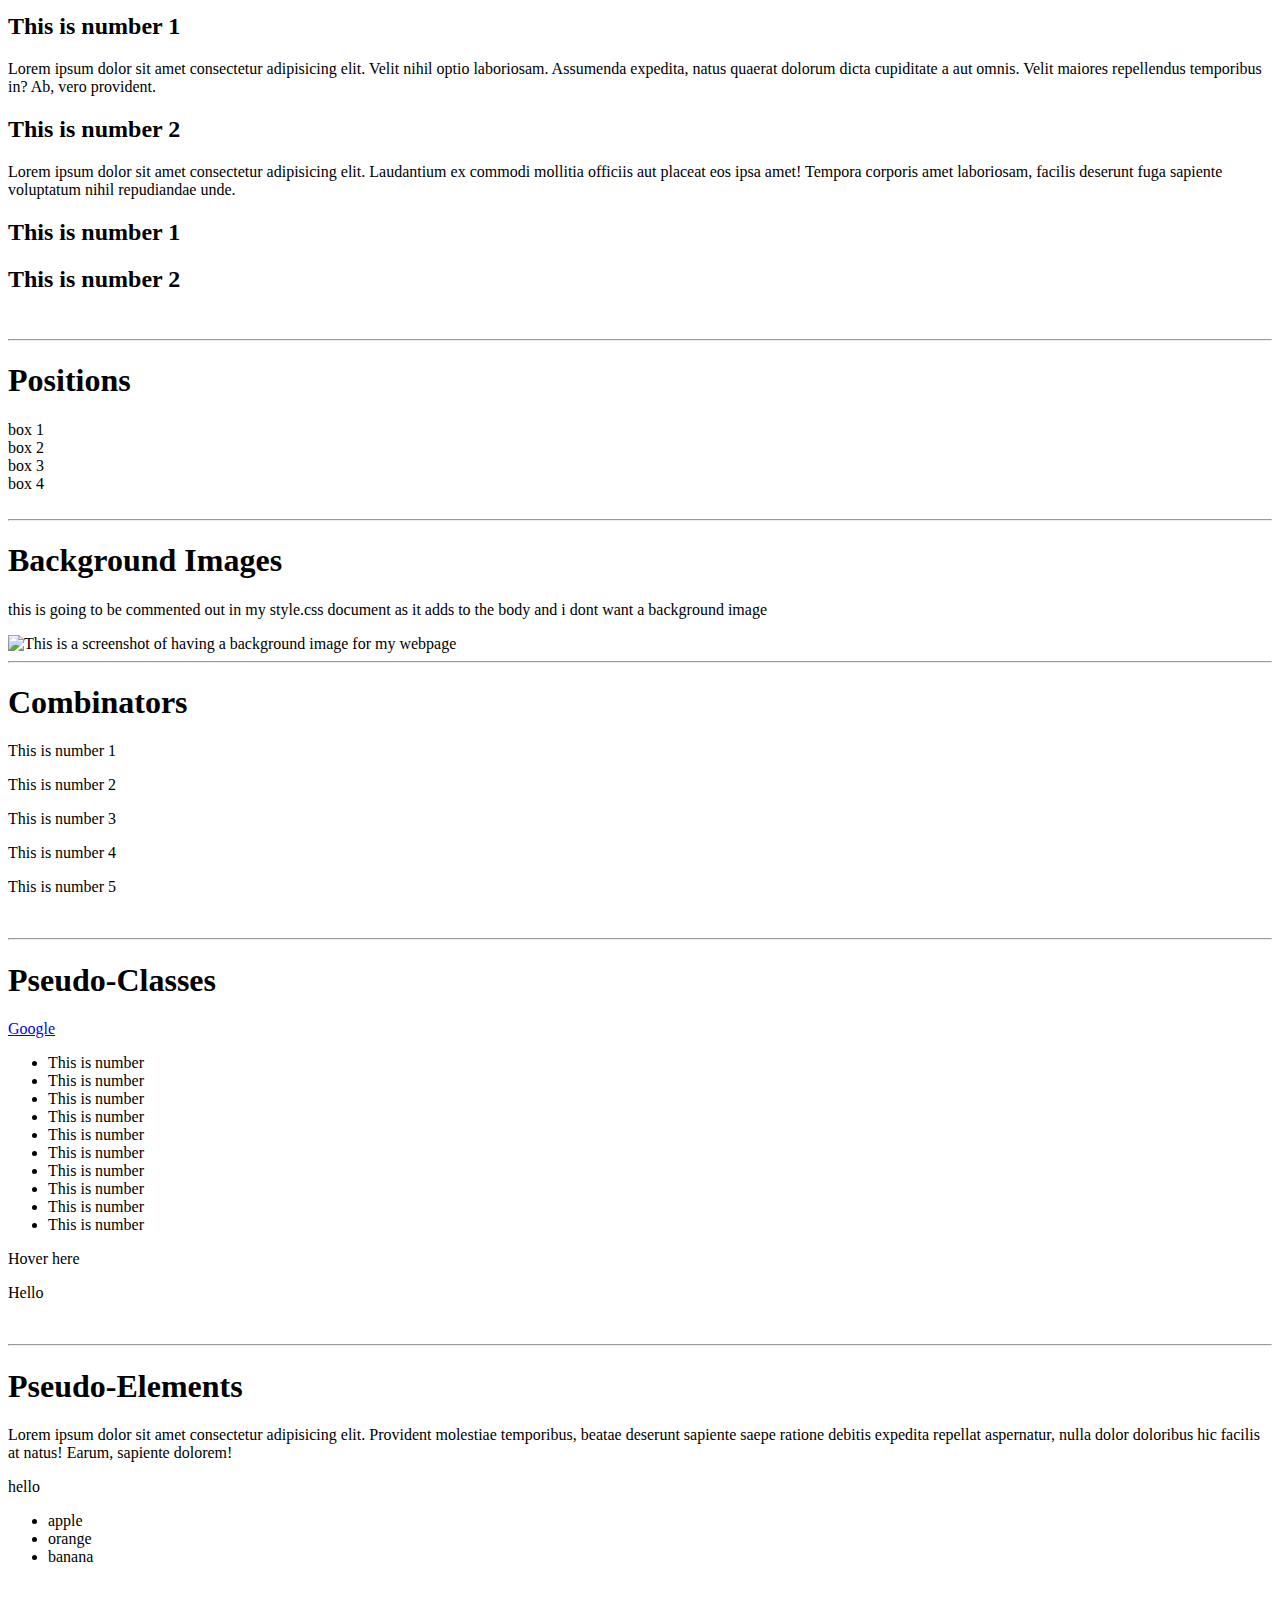
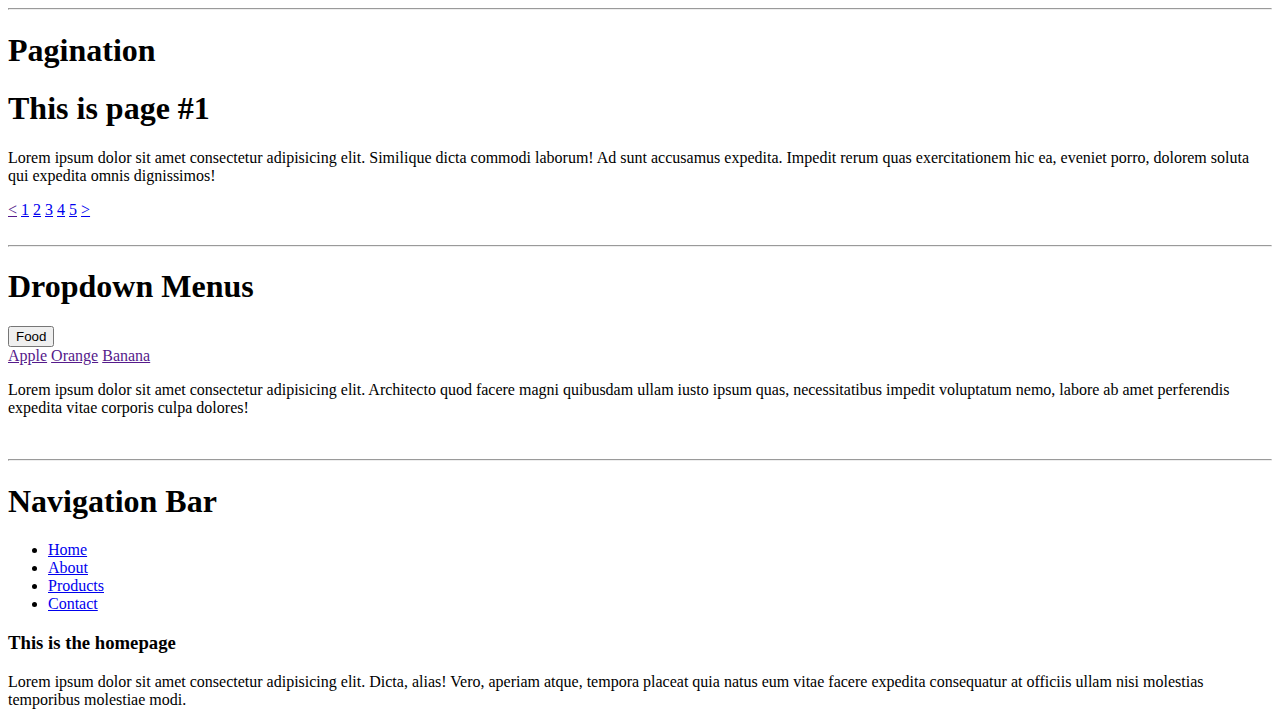
==== commit 1e3d7f43: "made a navbar using a list and removing the bullet points to make it look like a navbar. tried a ver" ====
--- a/index.html
+++ b/index.html
@@ -586,5 +586,24 @@
     <p>Lorem ipsum dolor sit amet consectetur adipisicing elit. Architecto quod facere magni quibusdam ullam iusto ipsum quas, necessitatibus impedit voluptatum nemo, labore ab amet perferendis expedita vitae corporis culpa dolores!</p>
     </div>
 
+    <br> <hr>
+
+    <!-- 31 NAVIGATION BAR-->
+    <h1 class="navbar-h1">Navigation Bar</h1>
+    <nav class="navbar">
+        <ul>
+            <li><a href="index.html">Home</a></li>
+            <li><a href="page2.html">About</a></li>
+            <li><a href="page3.html">Products</a></li>
+            <li><a href="page4.html">Contact</a></li>            
+        </ul>
+    </nav>
+
+    <main>
+        <h3>This is the homepage</h3>
+        <p>Lorem ipsum dolor sit amet consectetur adipisicing elit. Dicta, alias! Vero, aperiam atque, tempora placeat quia natus eum vitae facere expedita consequatur at officiis ullam nisi molestias temporibus molestiae modi.</p>
+
+    </main>
+
 </body>
 </html>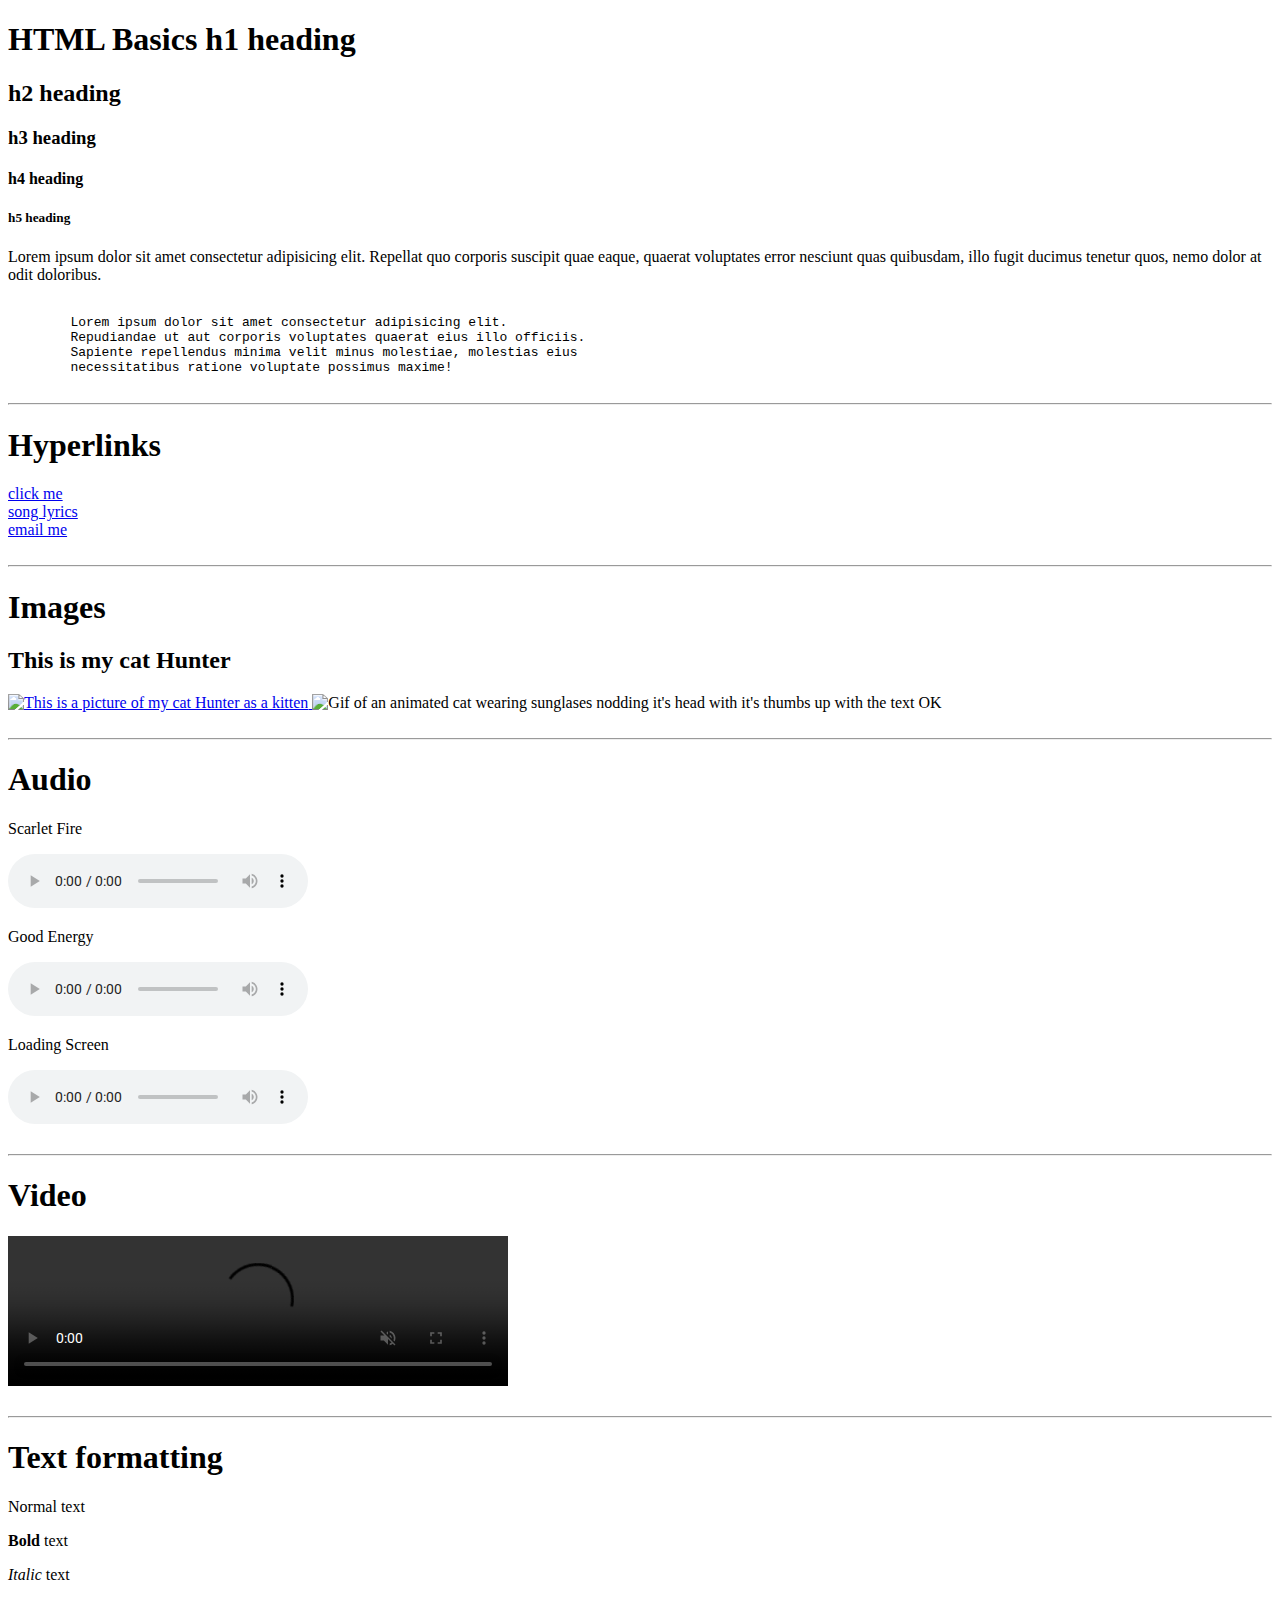
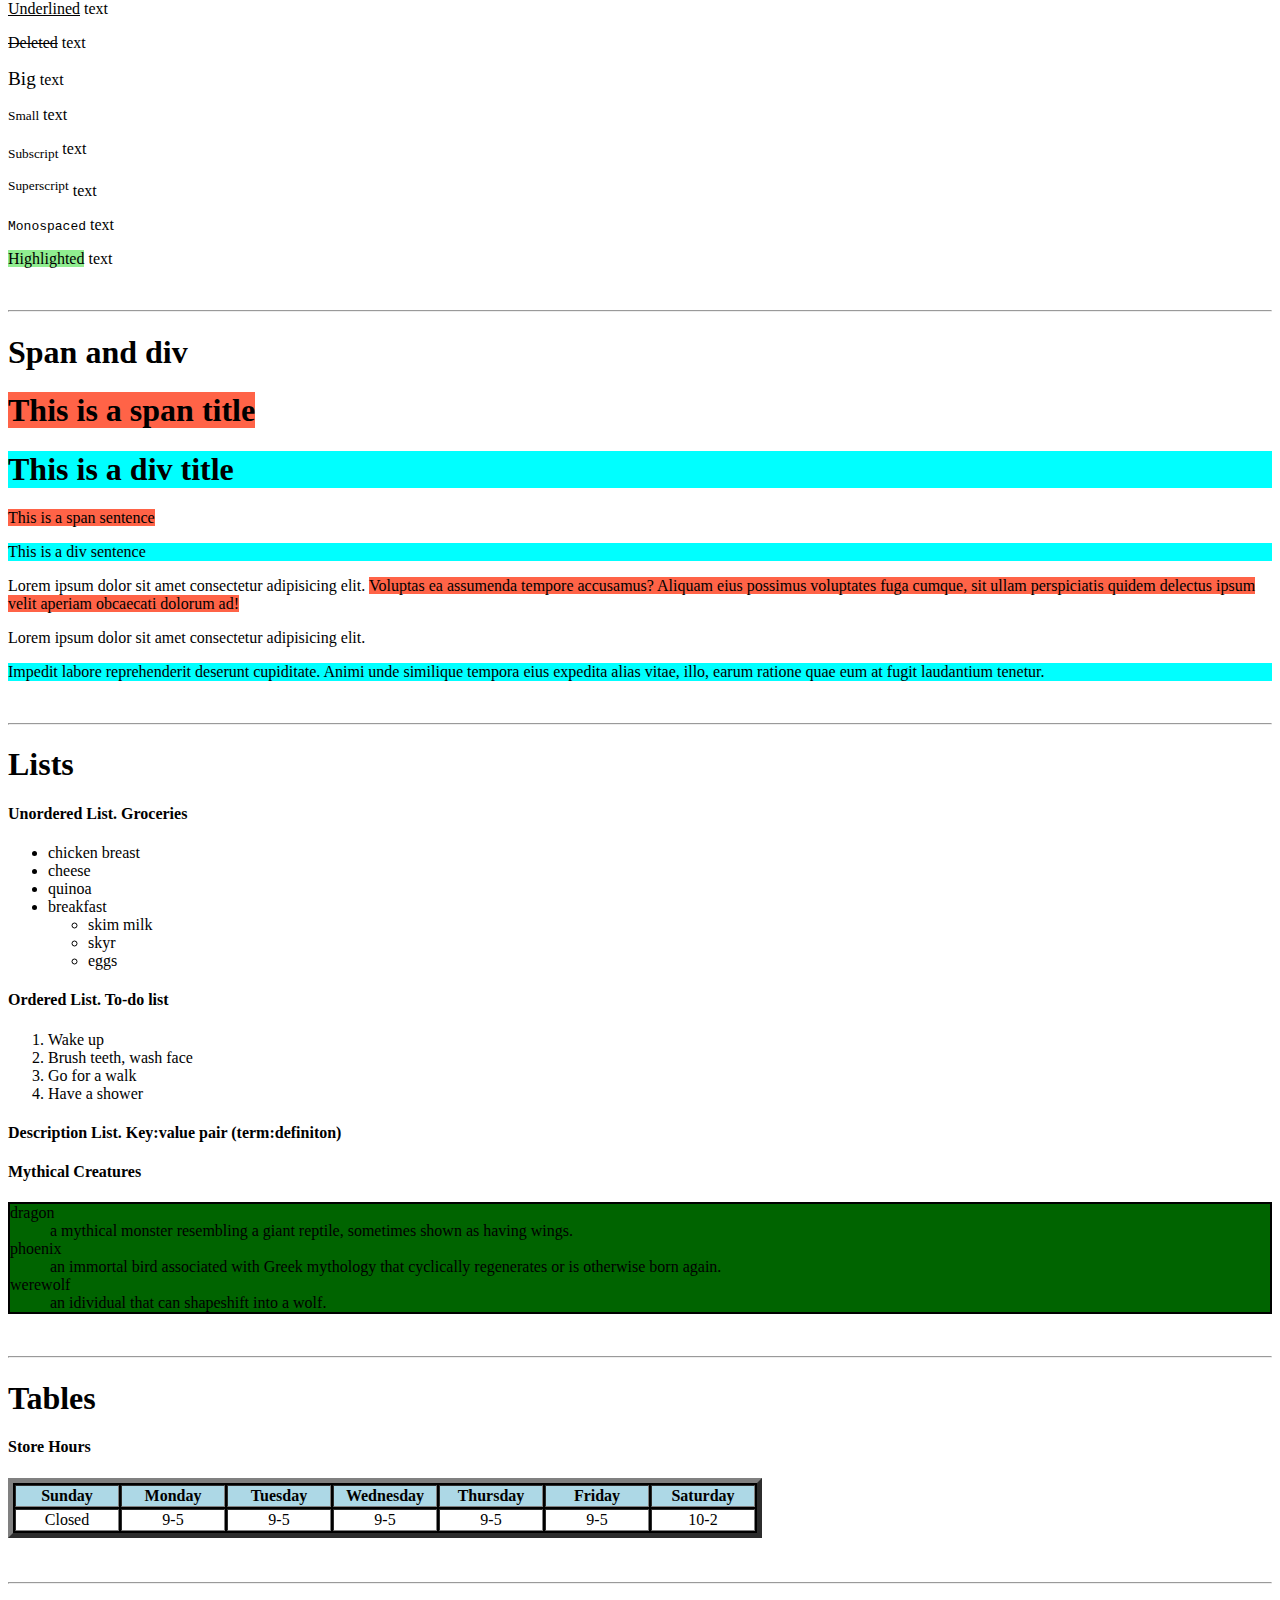
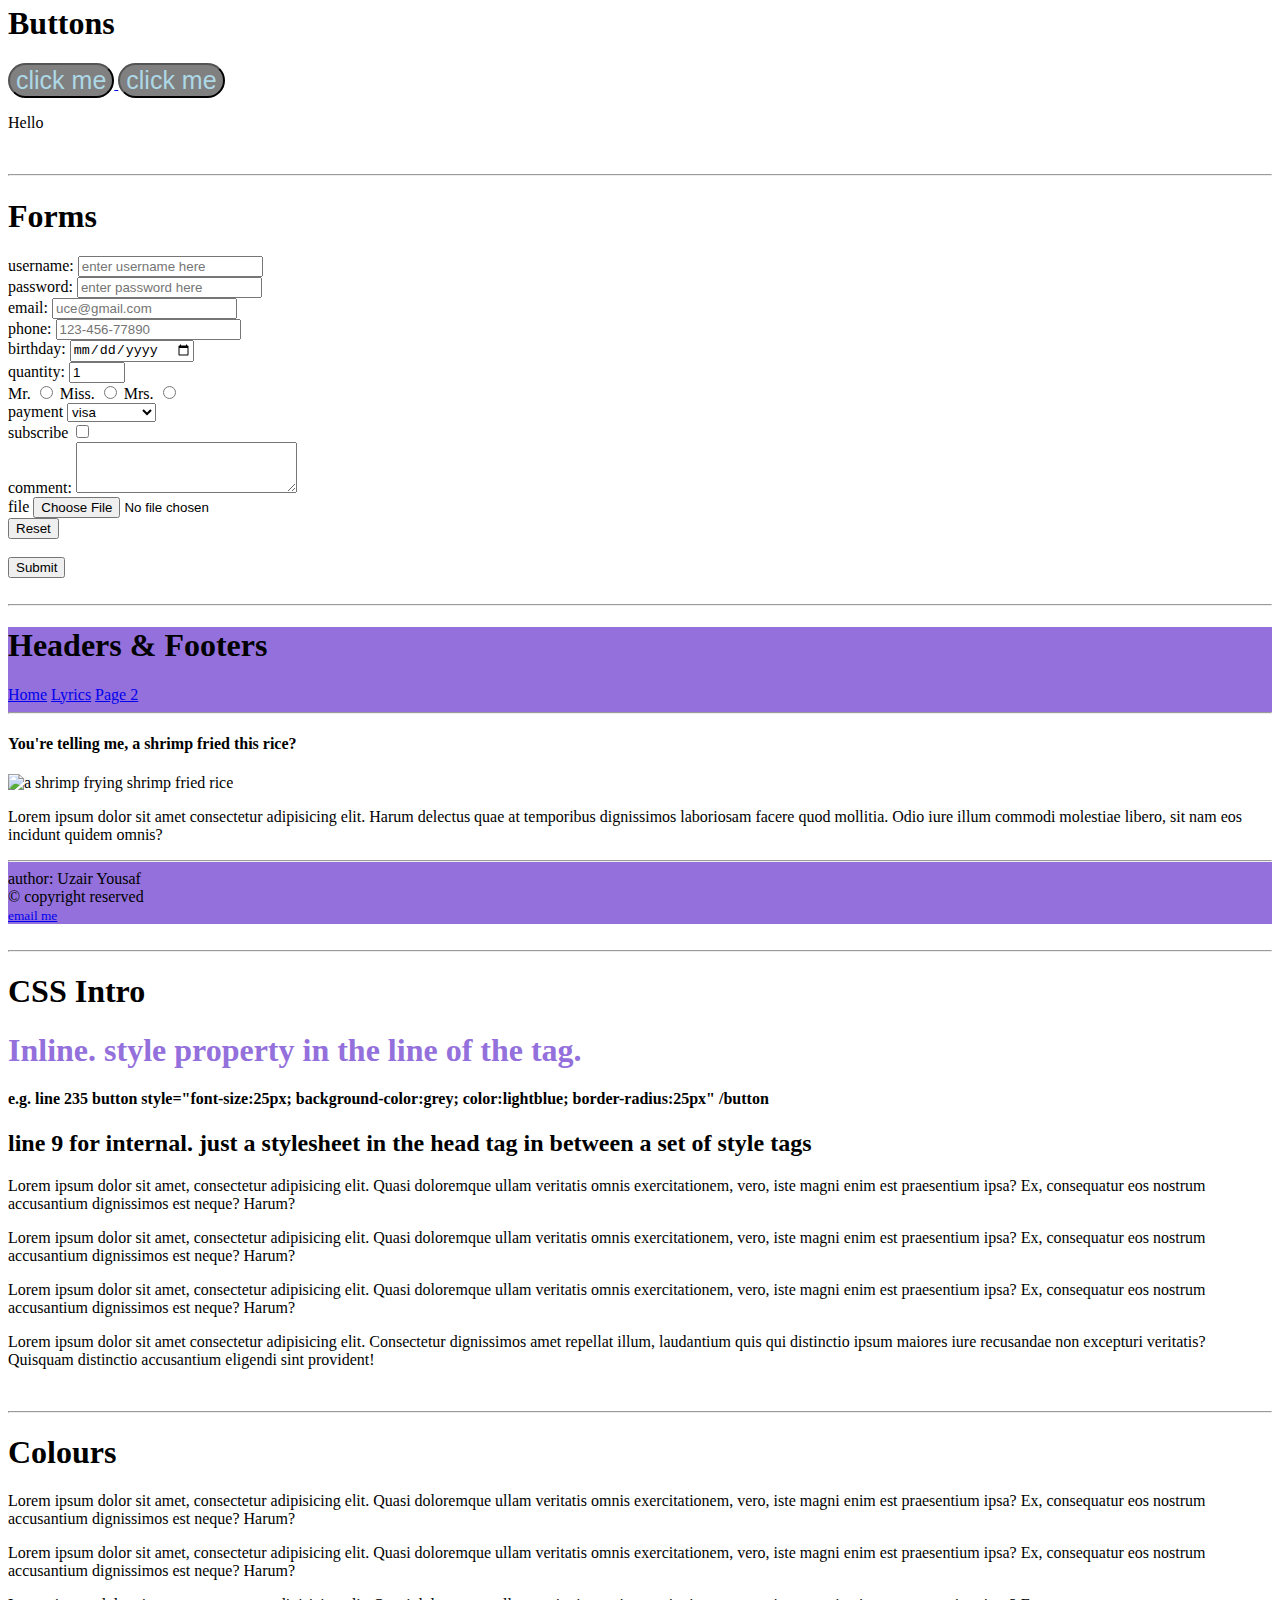
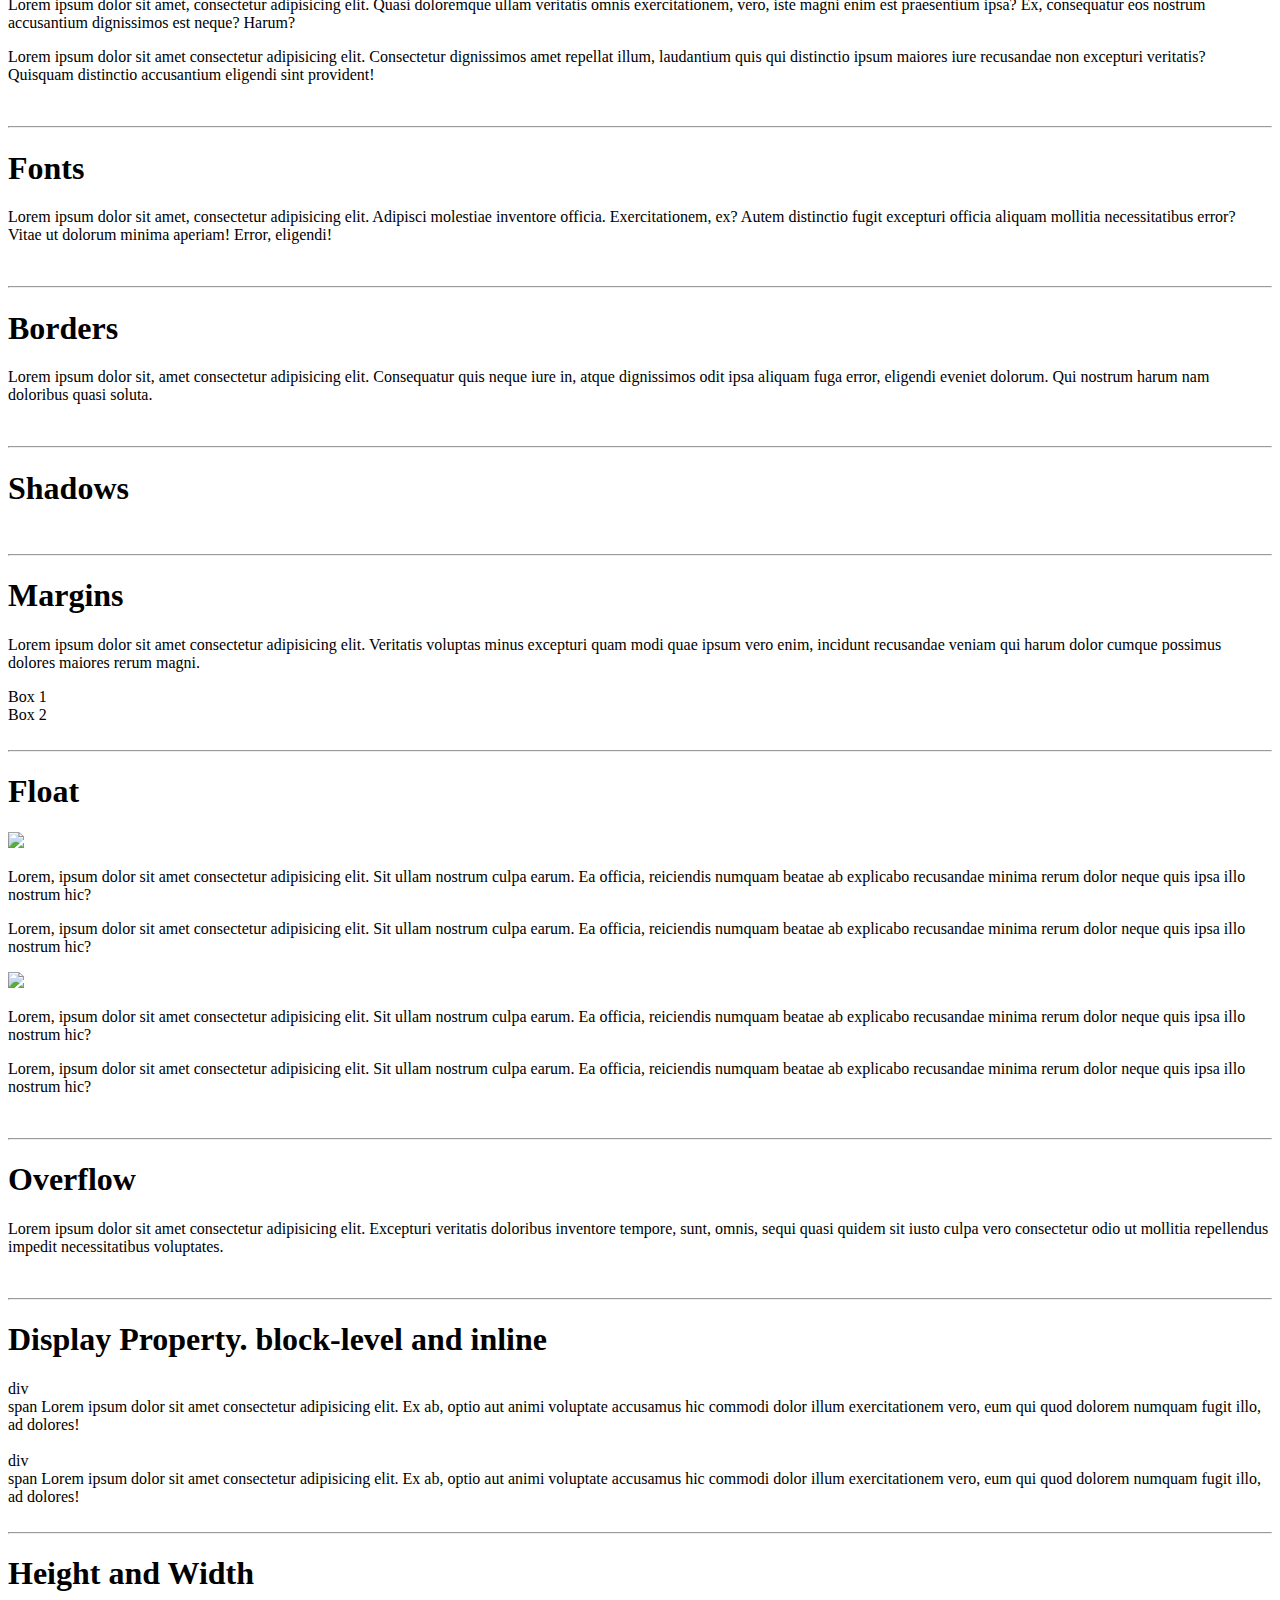
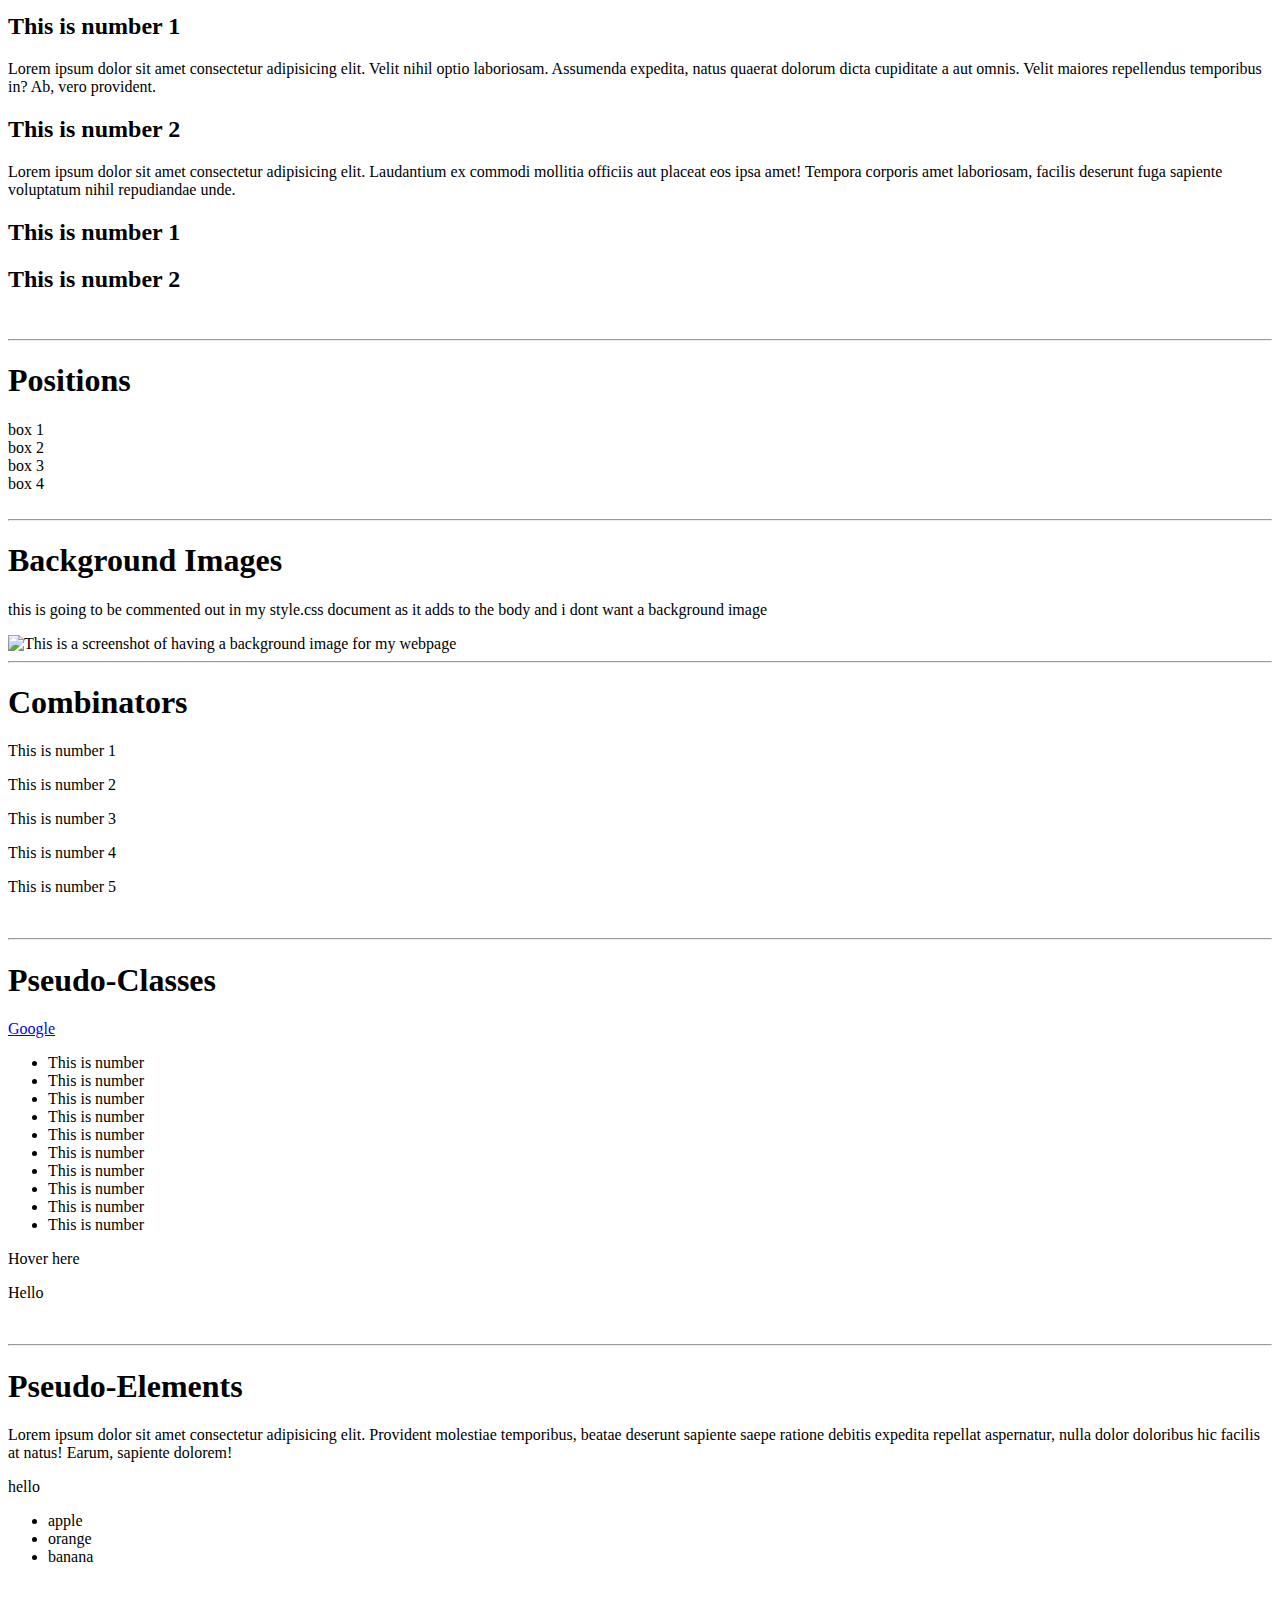
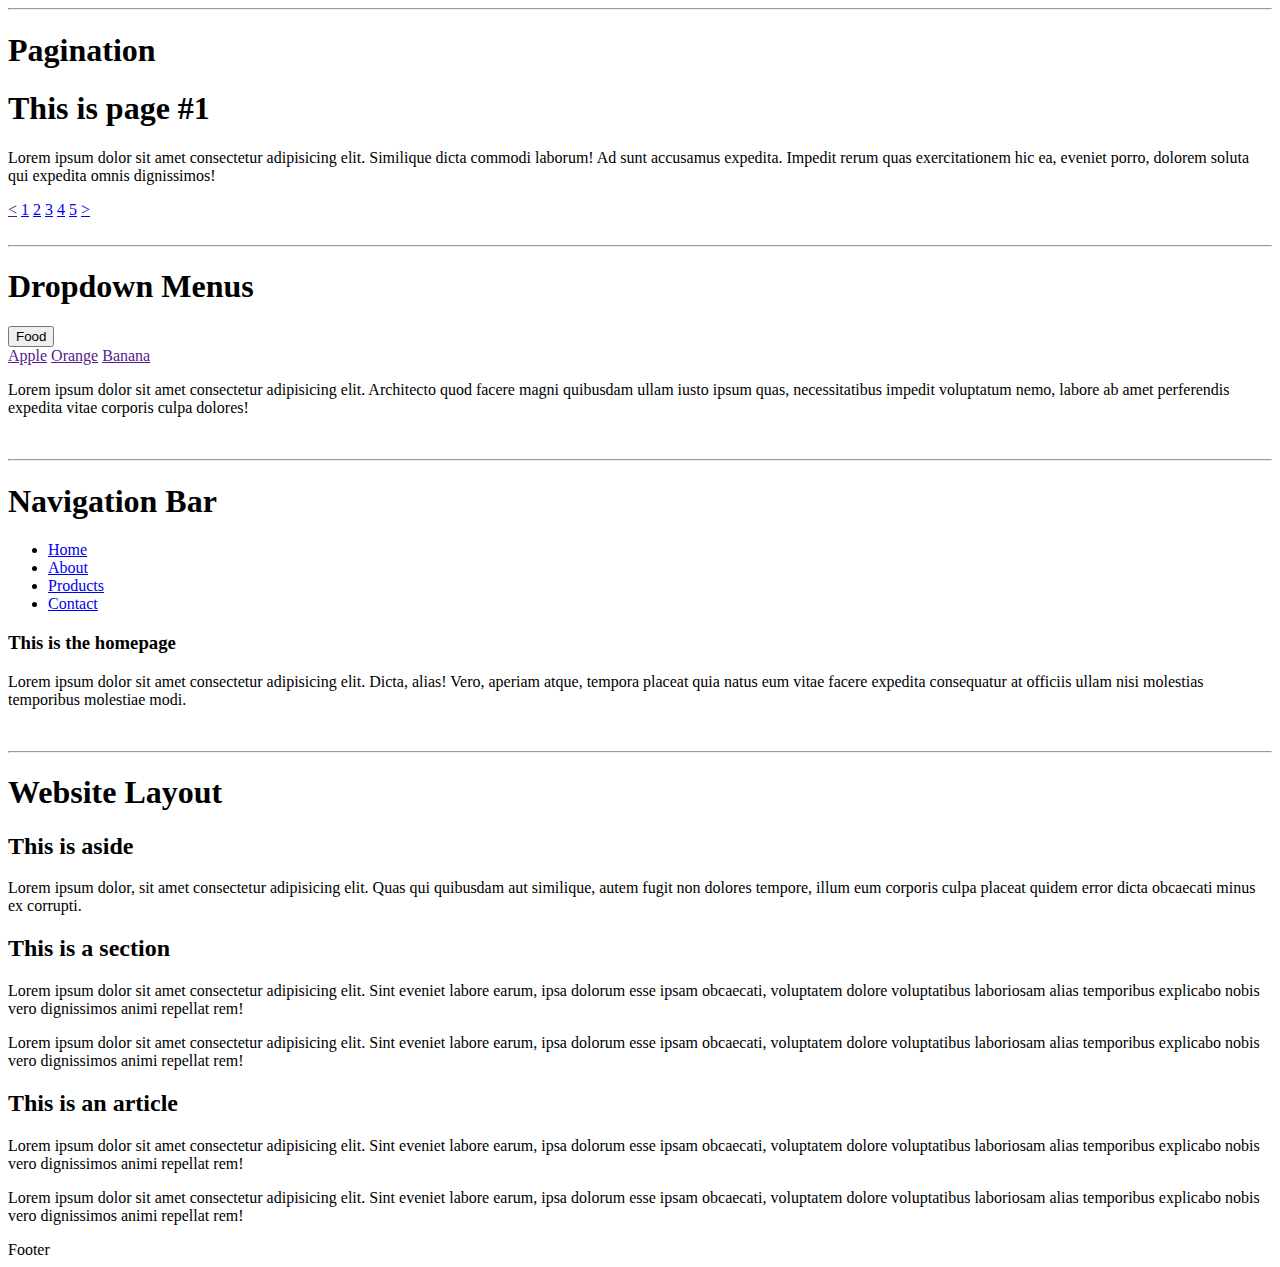
==== commit 7472dc7c: "learned about aside, section and article. used @media to make web content readable on a mobile devic" ====
--- a/index.html
+++ b/index.html
@@ -605,5 +605,40 @@
 
     </main>
 
+    <br> <hr>
+
+    <!-- 32 WEBSITE LAYOUT-->
+    <h1 class="weblayout-h1">Website Layout</h1>
+    <!--Semantic tags = keep content organised, better for SEO and usable with screen readers etc
+        <header> introductory content
+        <main> main content e.g. section, aside, article, div
+            <section> dependent content. only makes sense where it is placed
+            <aside> side content. links, side nav etc
+            <article> independent content. like a newspaper article etc, makes sense wherever it's copied to
+        <footer> closing content-->
+
+    <nav class="weblayout-navbar"></nav>
+
+    <main>
+        <aside>
+            <h2>This is aside</h2>
+            <p>Lorem ipsum dolor, sit amet consectetur adipisicing elit. Quas qui quibusdam aut similique, autem fugit non dolores tempore, illum eum corporis culpa placeat quidem error dicta obcaecati minus ex corrupti.</p>
+        </aside>
+
+        <section>
+            <h2>This is a section</h2>
+            <p>Lorem ipsum dolor sit amet consectetur adipisicing elit. Sint eveniet labore earum, ipsa dolorum esse ipsam obcaecati, voluptatem dolore voluptatibus laboriosam alias temporibus explicabo nobis vero dignissimos animi repellat rem!</p>
+            <p>Lorem ipsum dolor sit amet consectetur adipisicing elit. Sint eveniet labore earum, ipsa dolorum esse ipsam obcaecati, voluptatem dolore voluptatibus laboriosam alias temporibus explicabo nobis vero dignissimos animi repellat rem!</p>
+        </section>
+
+        <article>
+            <h2>This is an article</h2>
+            <p>Lorem ipsum dolor sit amet consectetur adipisicing elit. Sint eveniet labore earum, ipsa dolorum esse ipsam obcaecati, voluptatem dolore voluptatibus laboriosam alias temporibus explicabo nobis vero dignissimos animi repellat rem!</p>
+            <p>Lorem ipsum dolor sit amet consectetur adipisicing elit. Sint eveniet labore earum, ipsa dolorum esse ipsam obcaecati, voluptatem dolore voluptatibus laboriosam alias temporibus explicabo nobis vero dignissimos animi repellat rem!</p>
+        </article>
+    </main>
+
+    <footer>Footer</footer>
+
 </body>
 </html>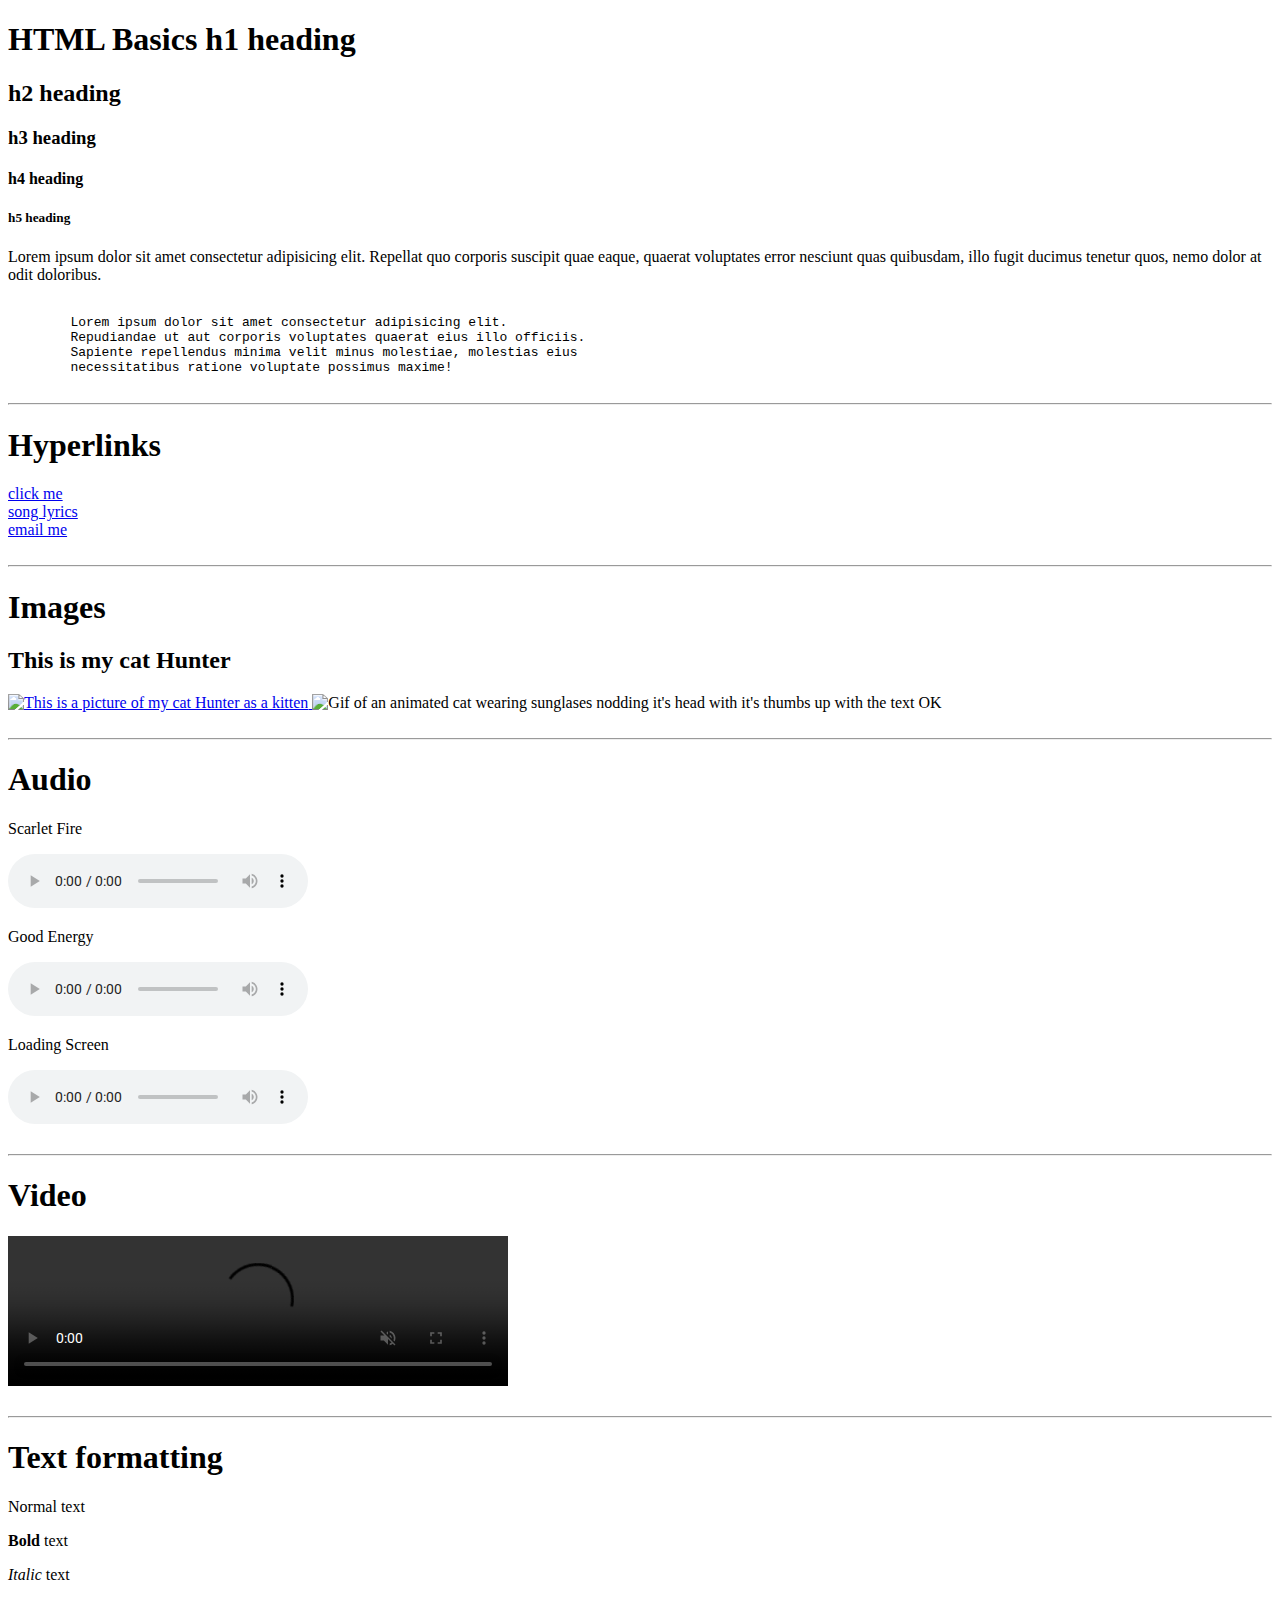
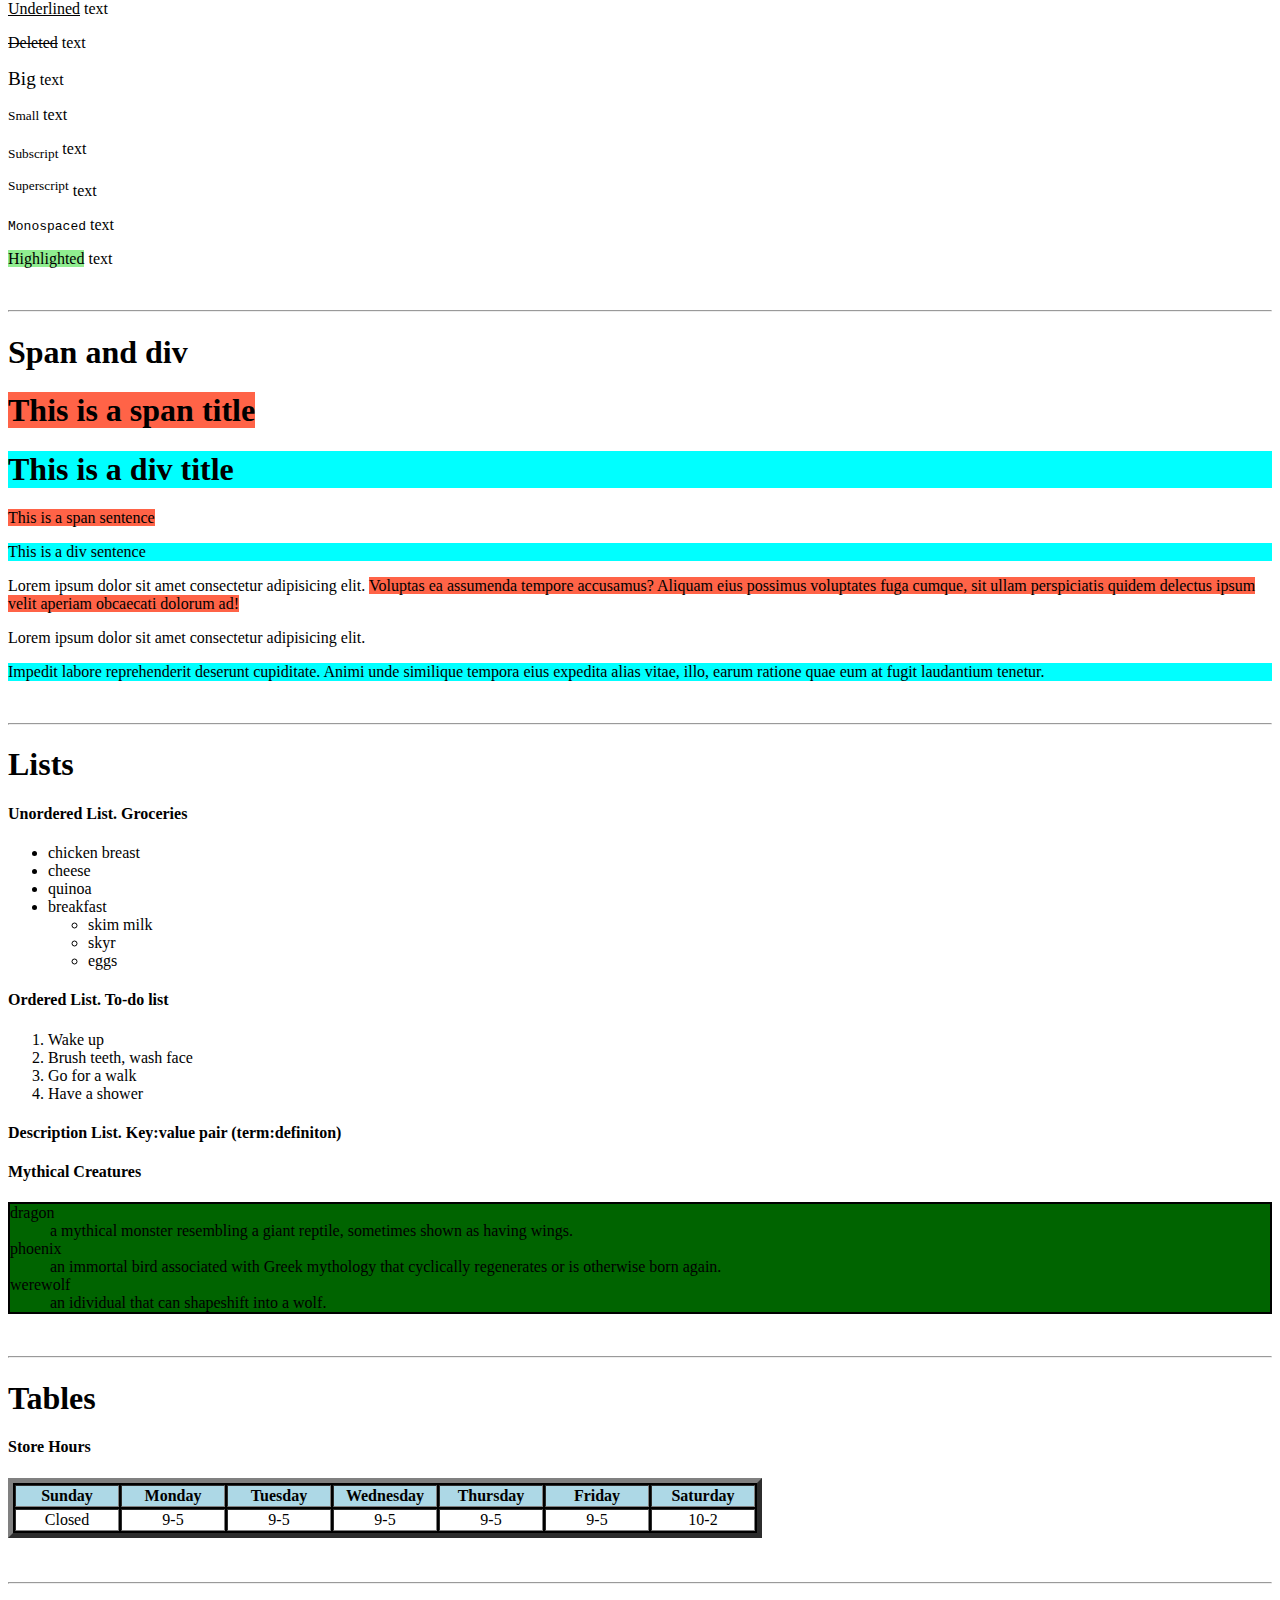
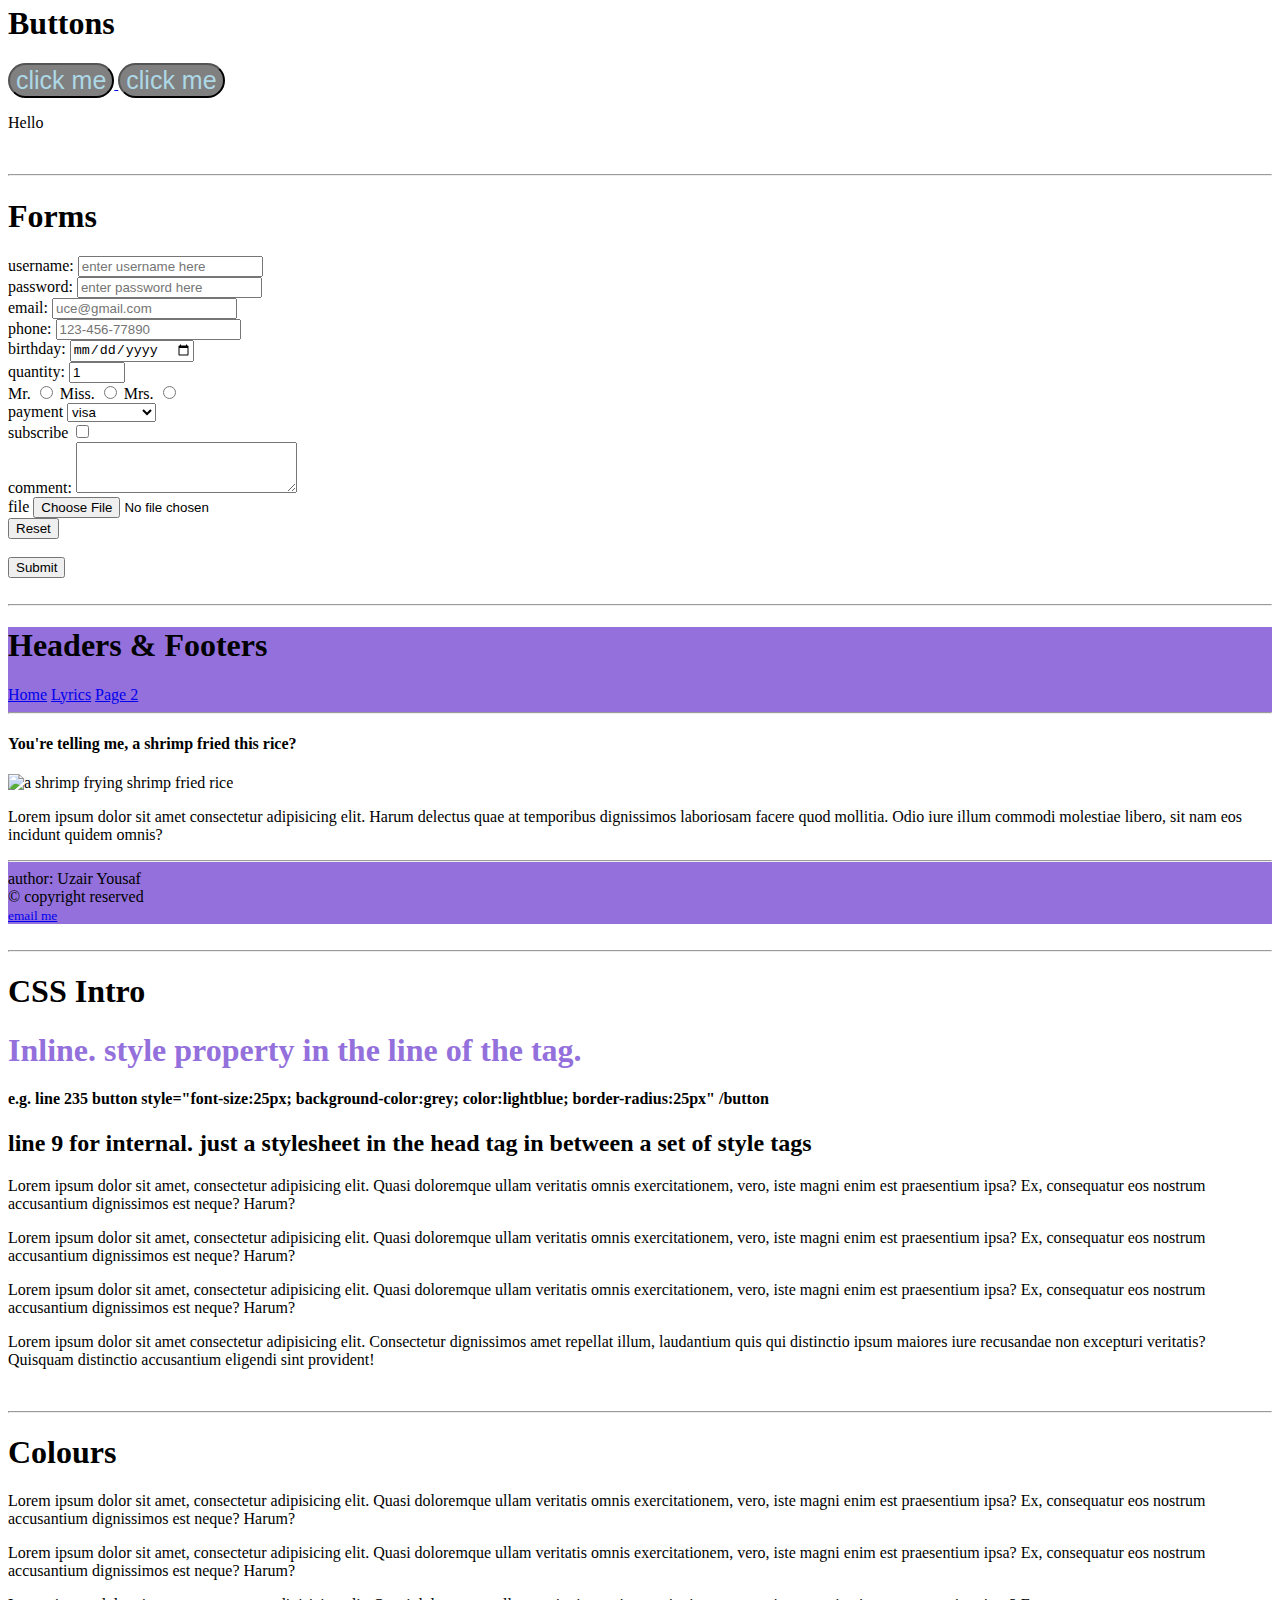
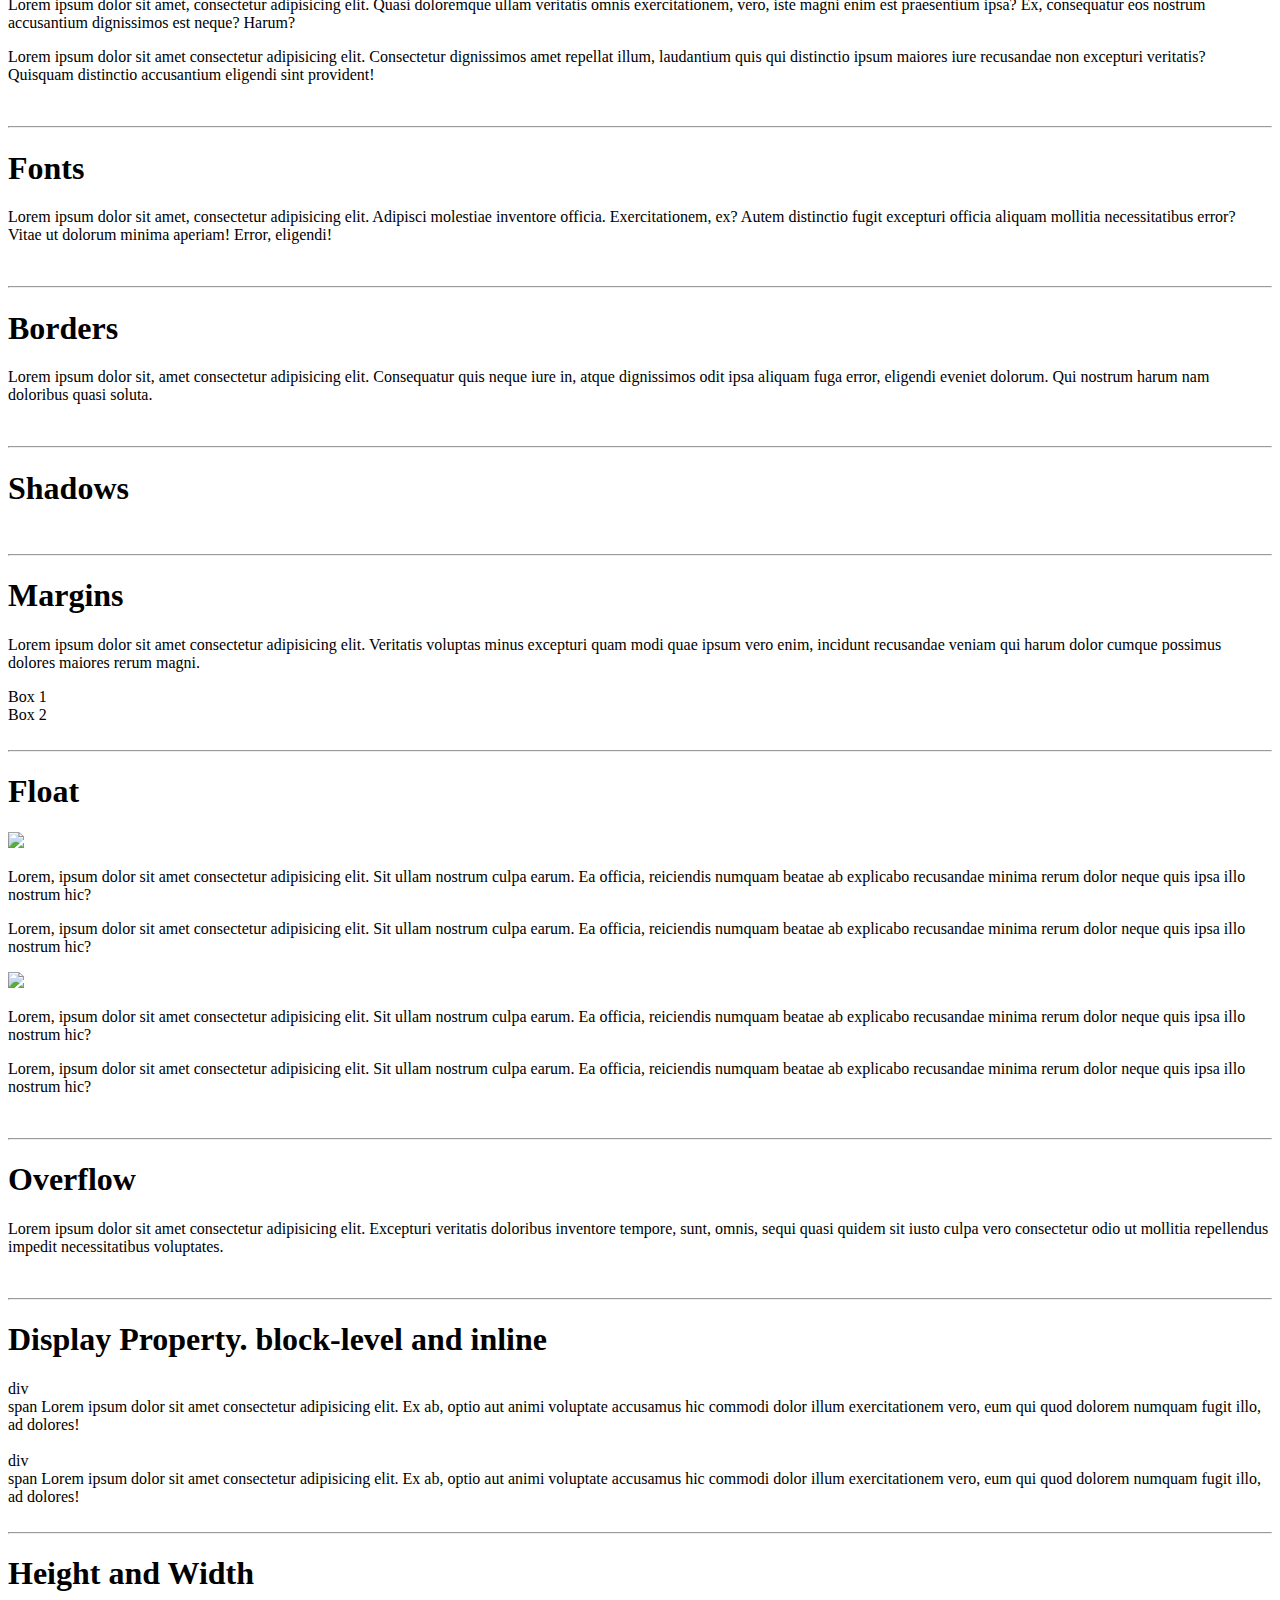
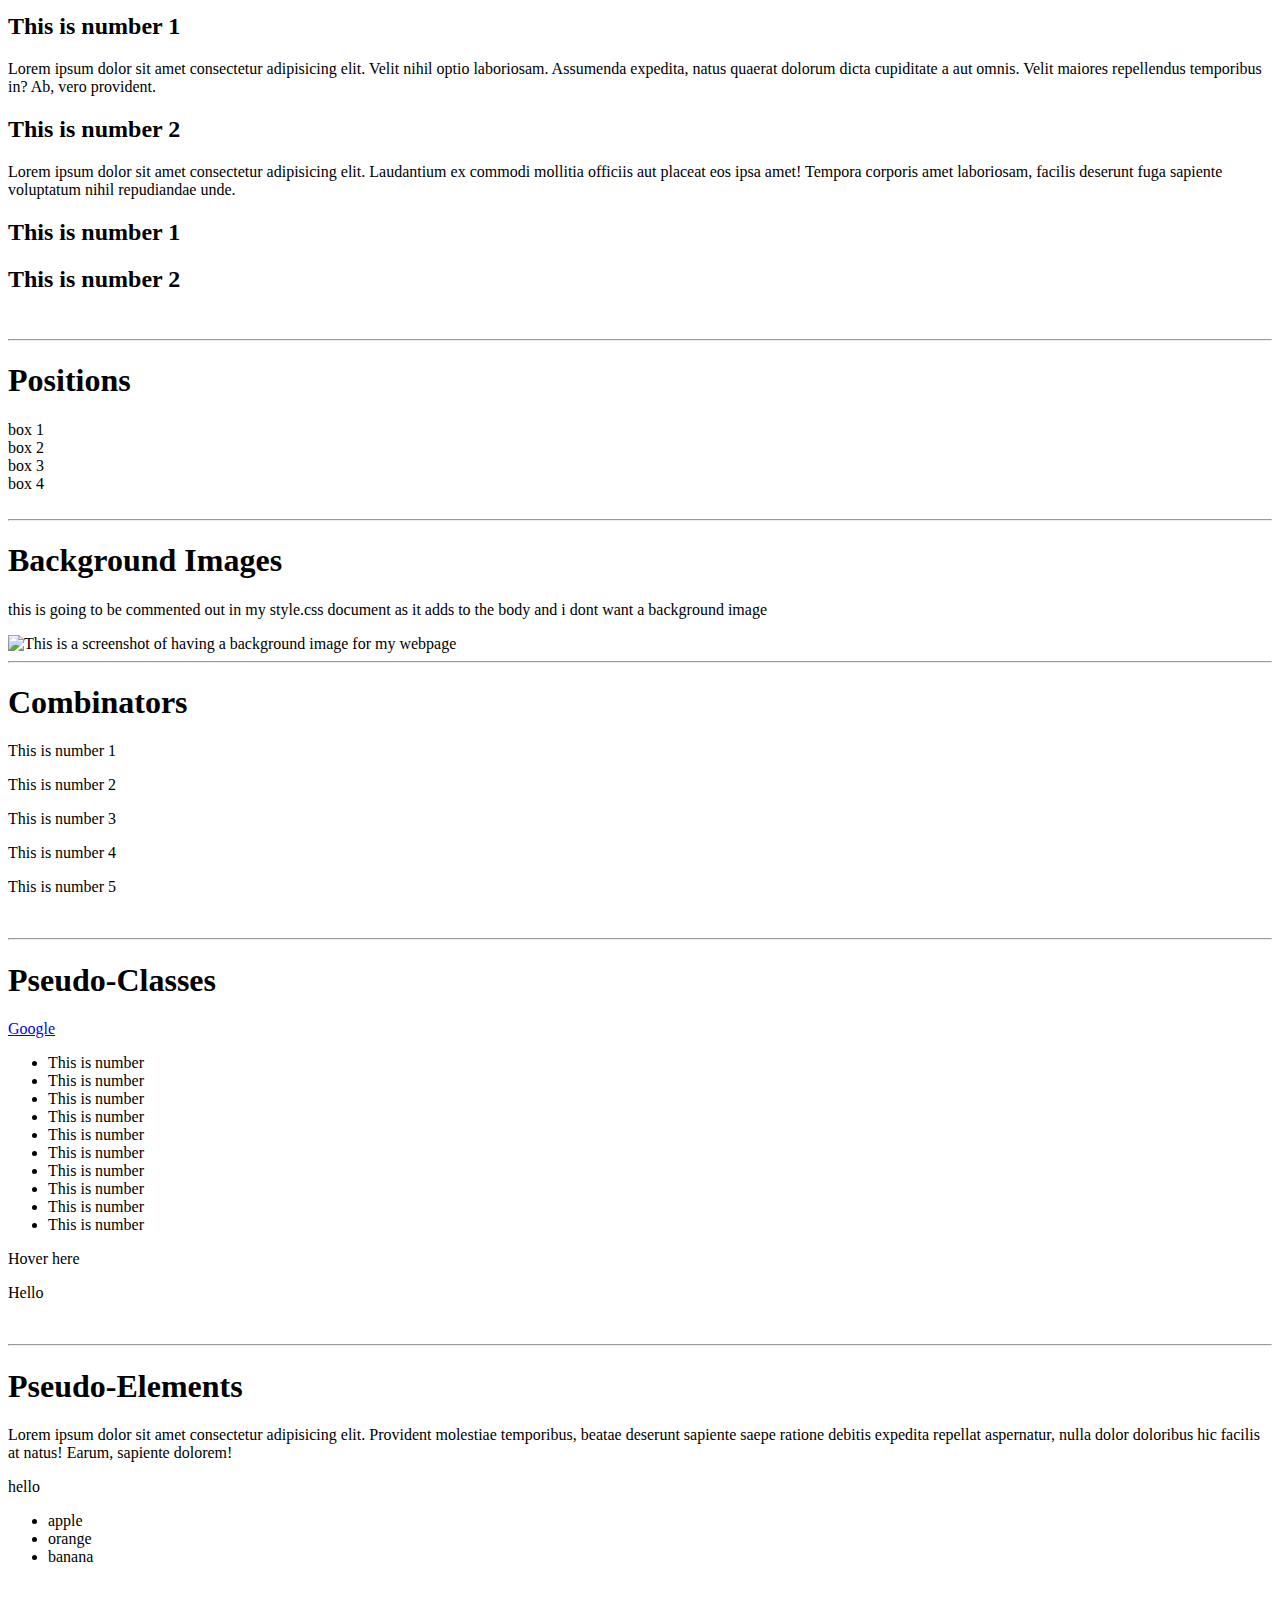
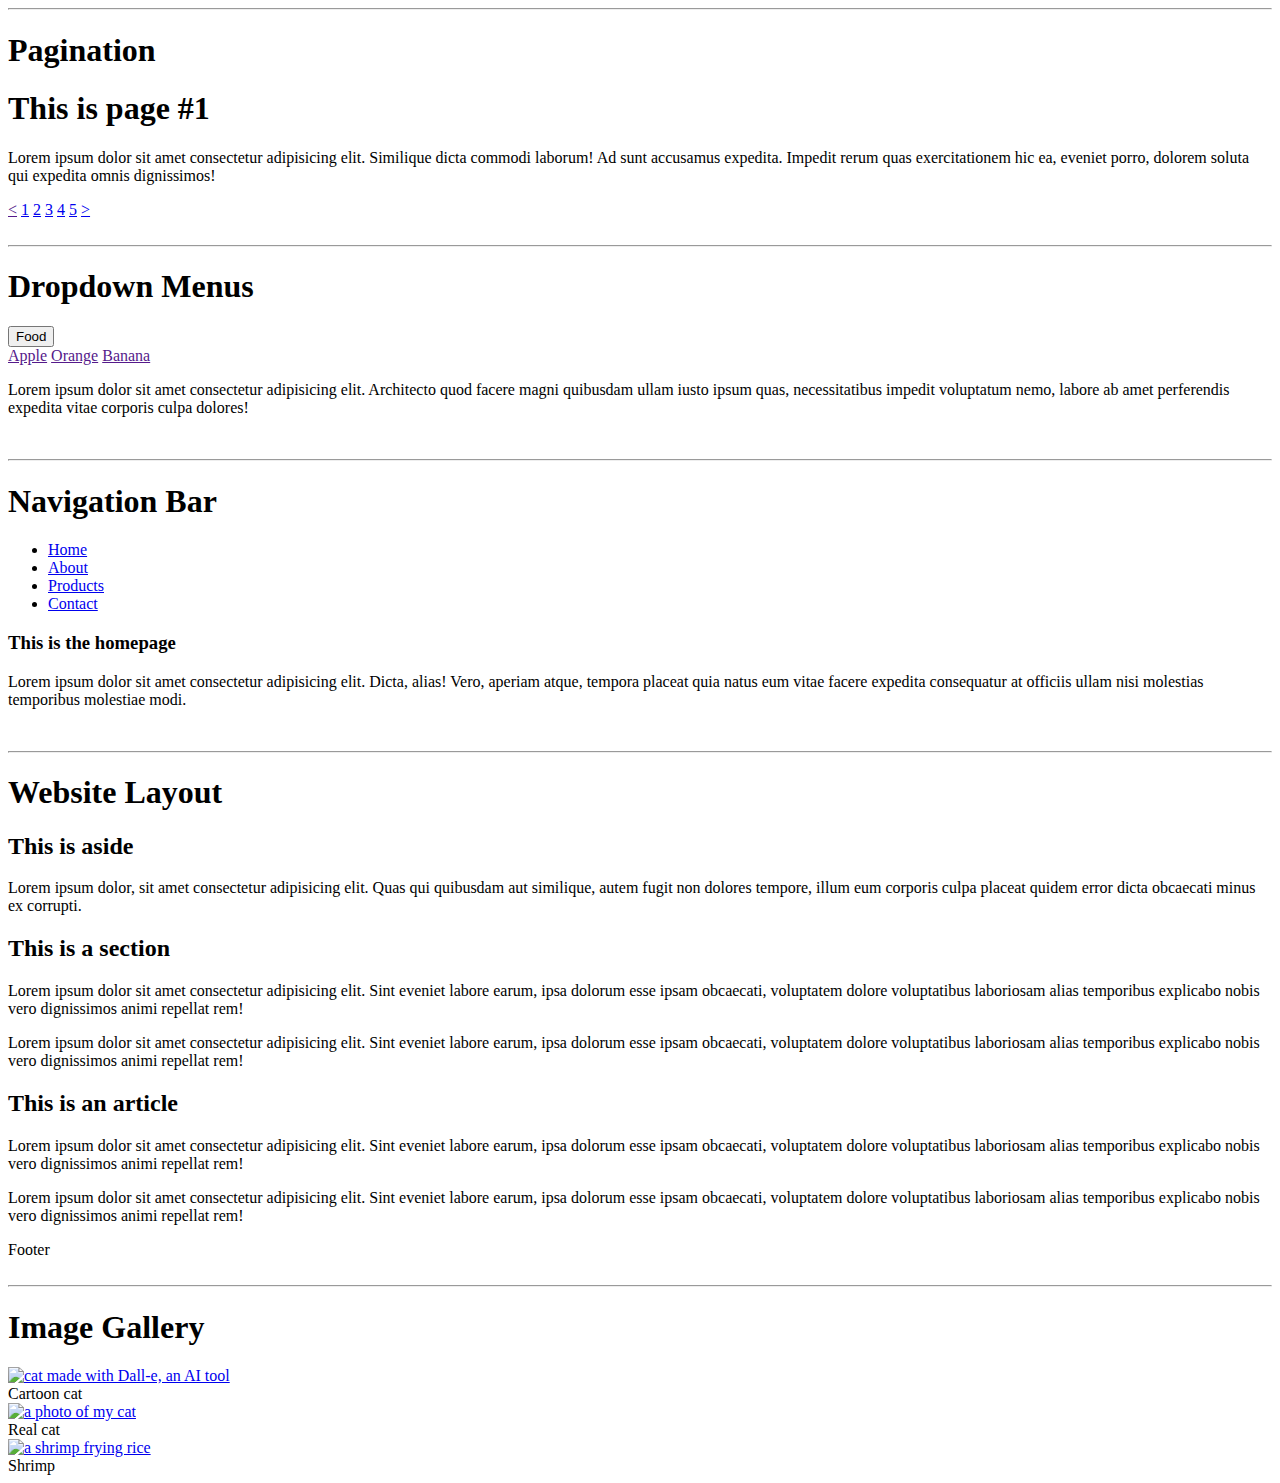
==== commit 3b0fbdac: "created a simple image gallery with simple descriptions. on click it opens the full image in a new t" ====
--- a/index.html
+++ b/index.html
@@ -640,5 +640,30 @@
 
     <footer>Footer</footer>
 
+    <br> <hr>
+
+    <!-- 33 IMAGE GALLERY-->
+    <h1>Image Gallery</h1>
+    <div class="gallery">
+        <a target="_blank" href="/Website-HTML-CSS/images/DALLE cat.jpg">
+            <img src="/Website-HTML-CSS/images/DALLE cat.jpg" alt="cat made with Dall-e, an AI tool">
+        </a>
+        <div class="description">Cartoon cat</div>
+    </div>
+
+    <div class="gallery">
+        <a target="_blank" href="/Website-HTML-CSS/images/hunter_face3.JPG">
+            <img src="/Website-HTML-CSS/images/hunter_face3.JPG" alt="a photo of my cat">
+        </a>
+        <div class="description">Real cat</div>
+    </div>
+
+    <div class="gallery">
+        <a target="_blank" href="/Website-HTML-CSS/images/shrimp.jpg">
+            <img src="/Website-HTML-CSS/images/shrimp.jpg" alt="a shrimp frying rice">
+        </a>
+        <div class="description">Shrimp</div>
+    </div>
+
 </body>
 </html>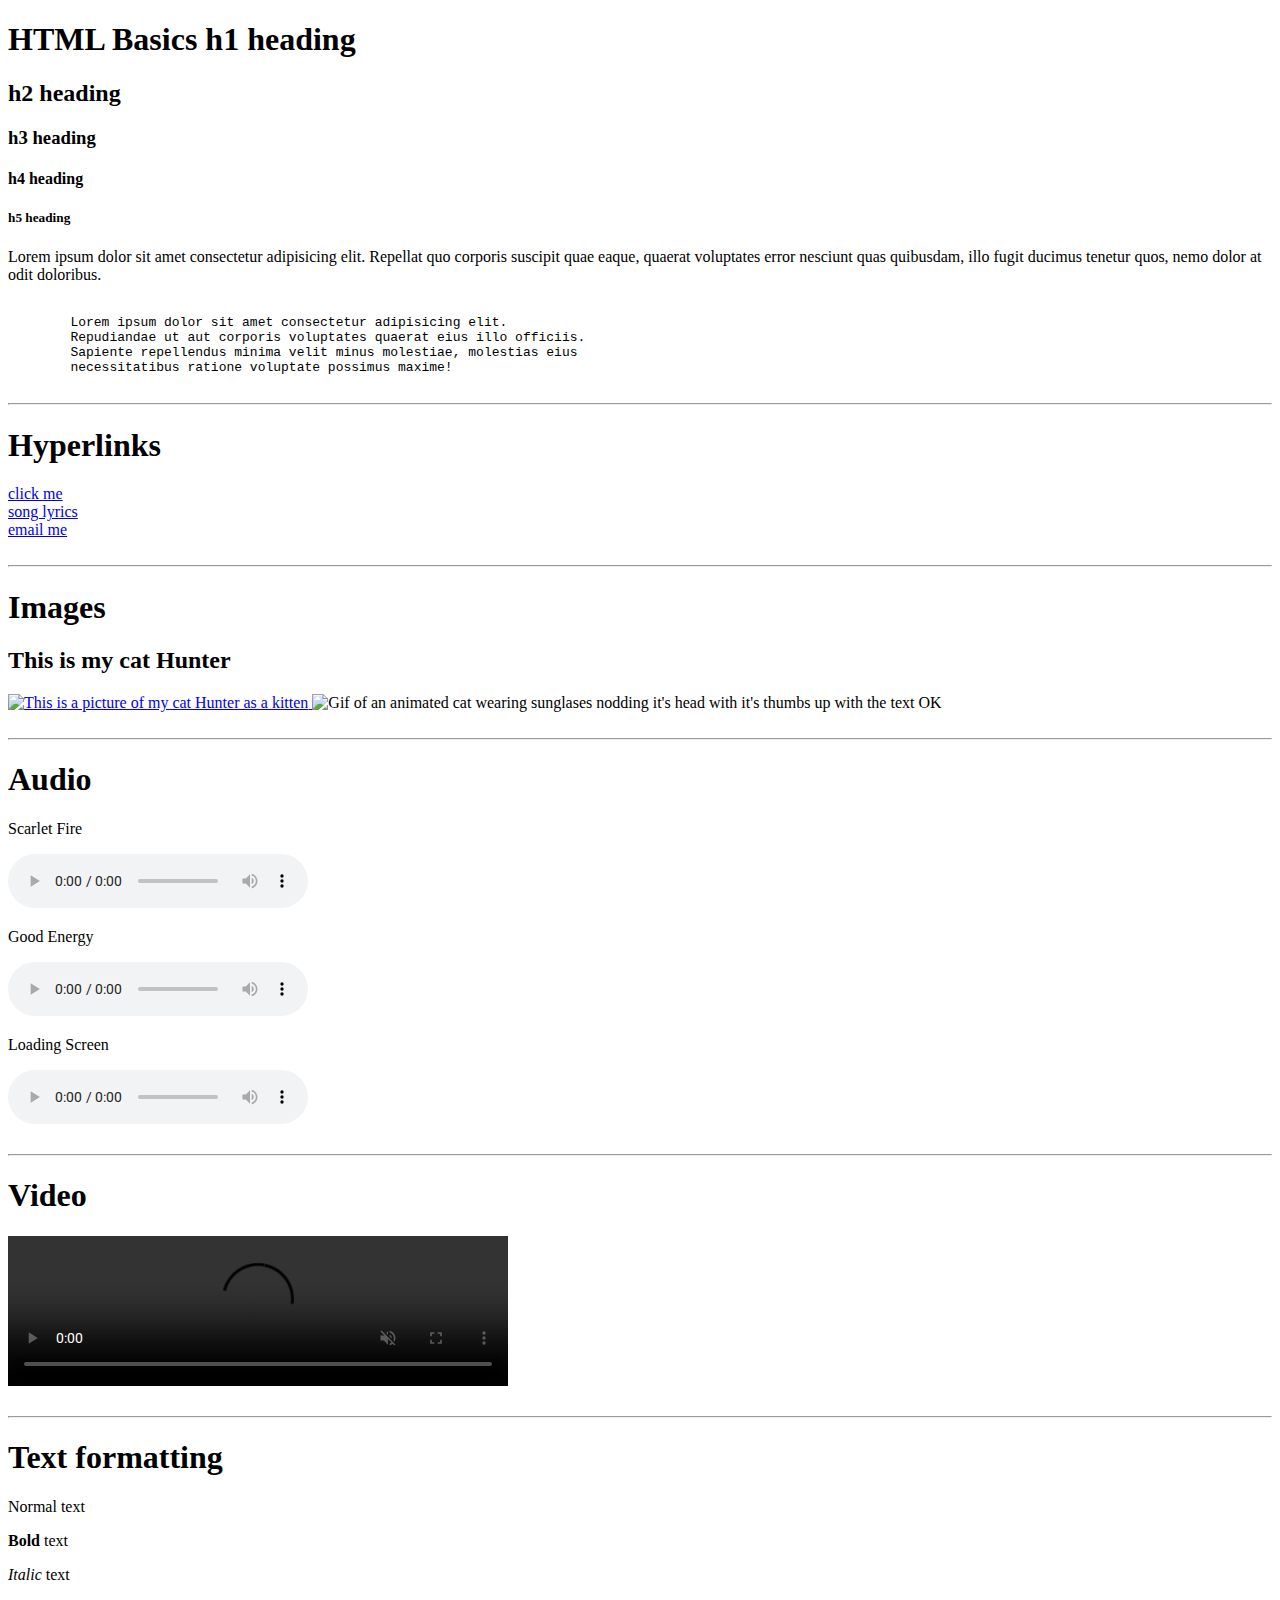
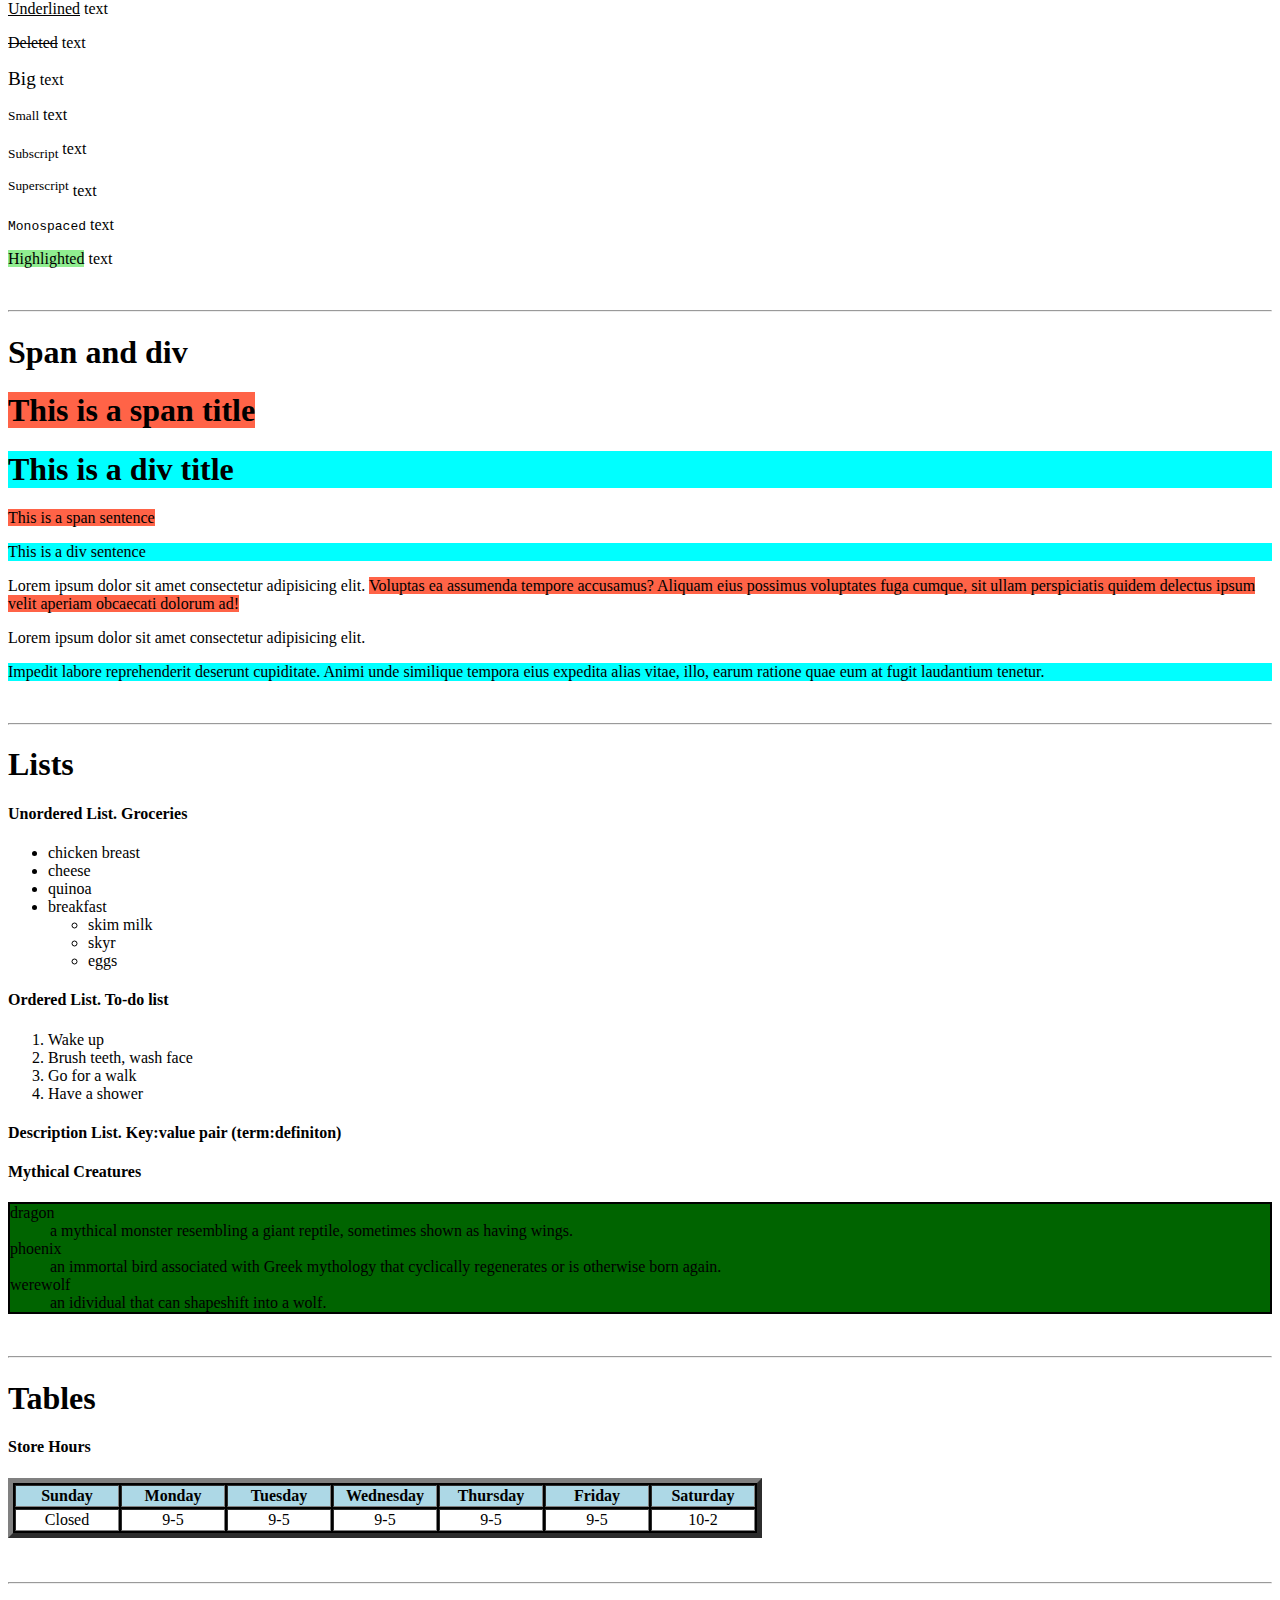
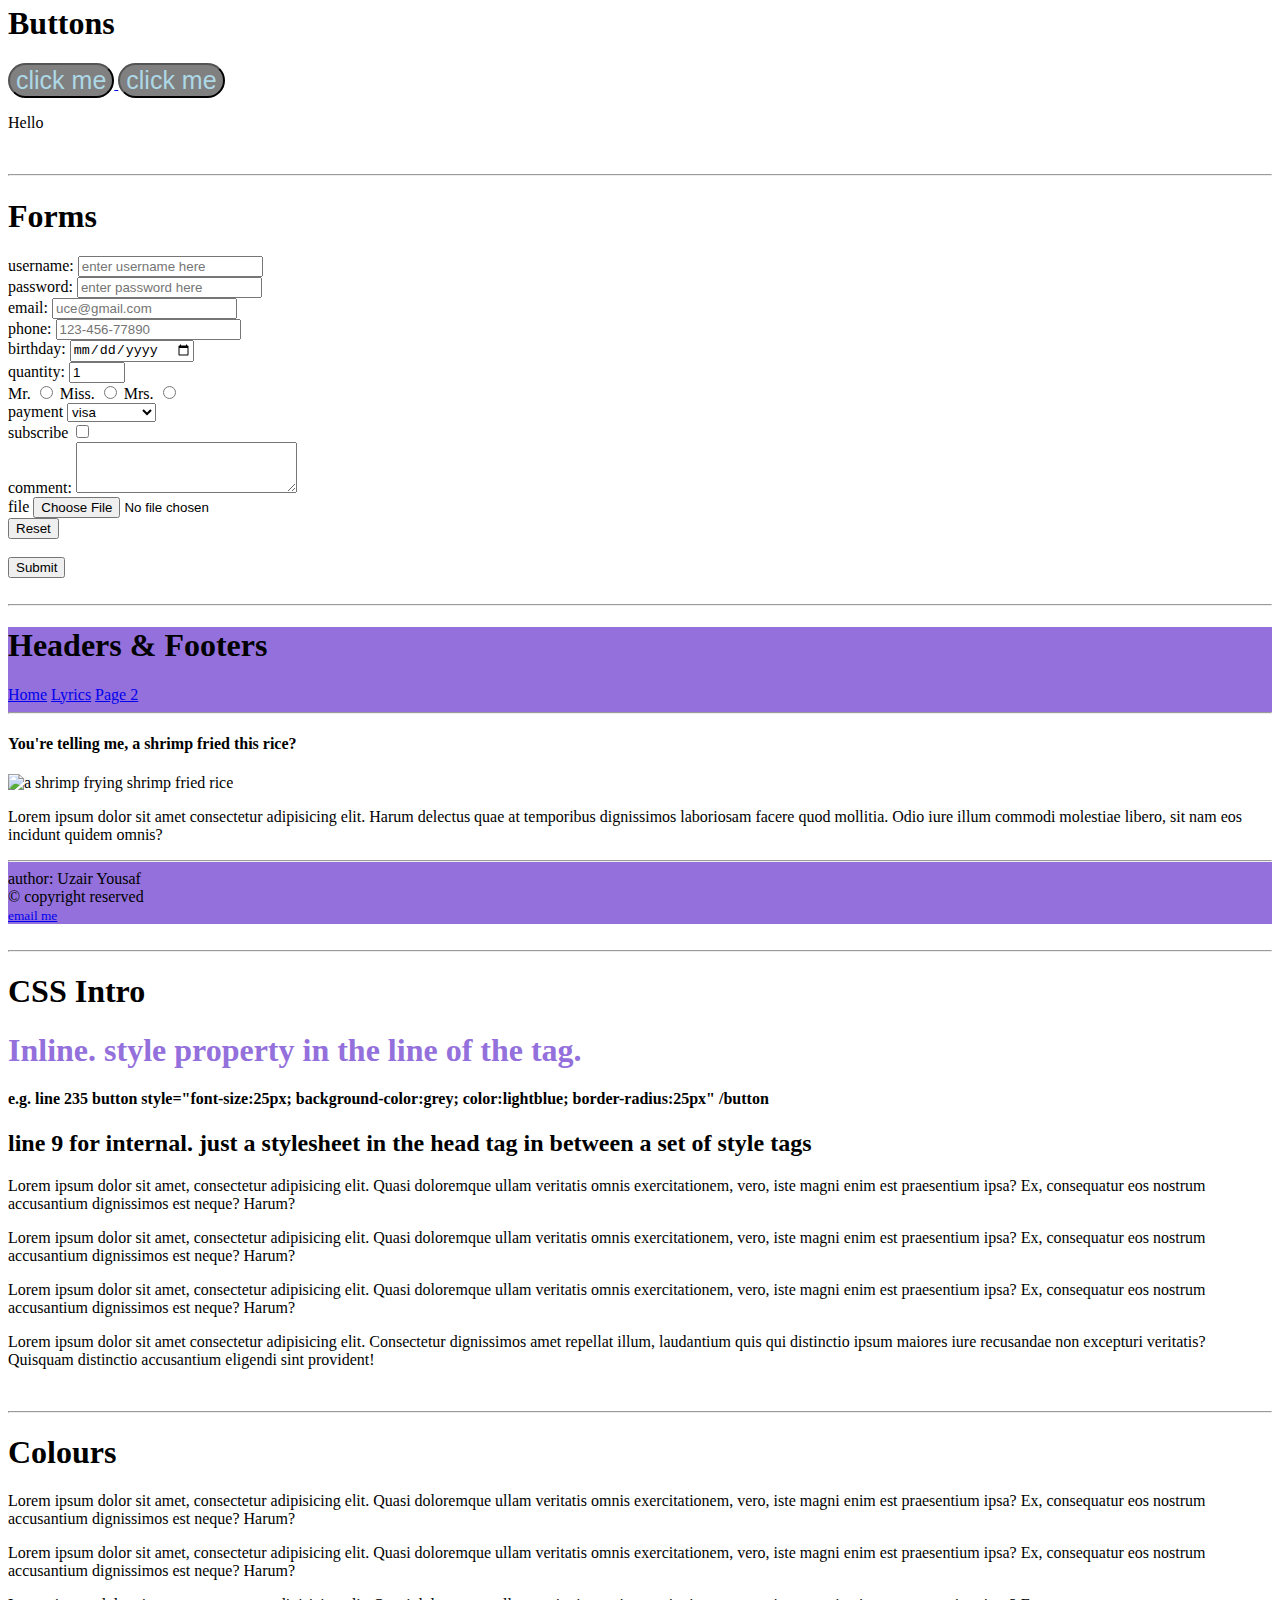
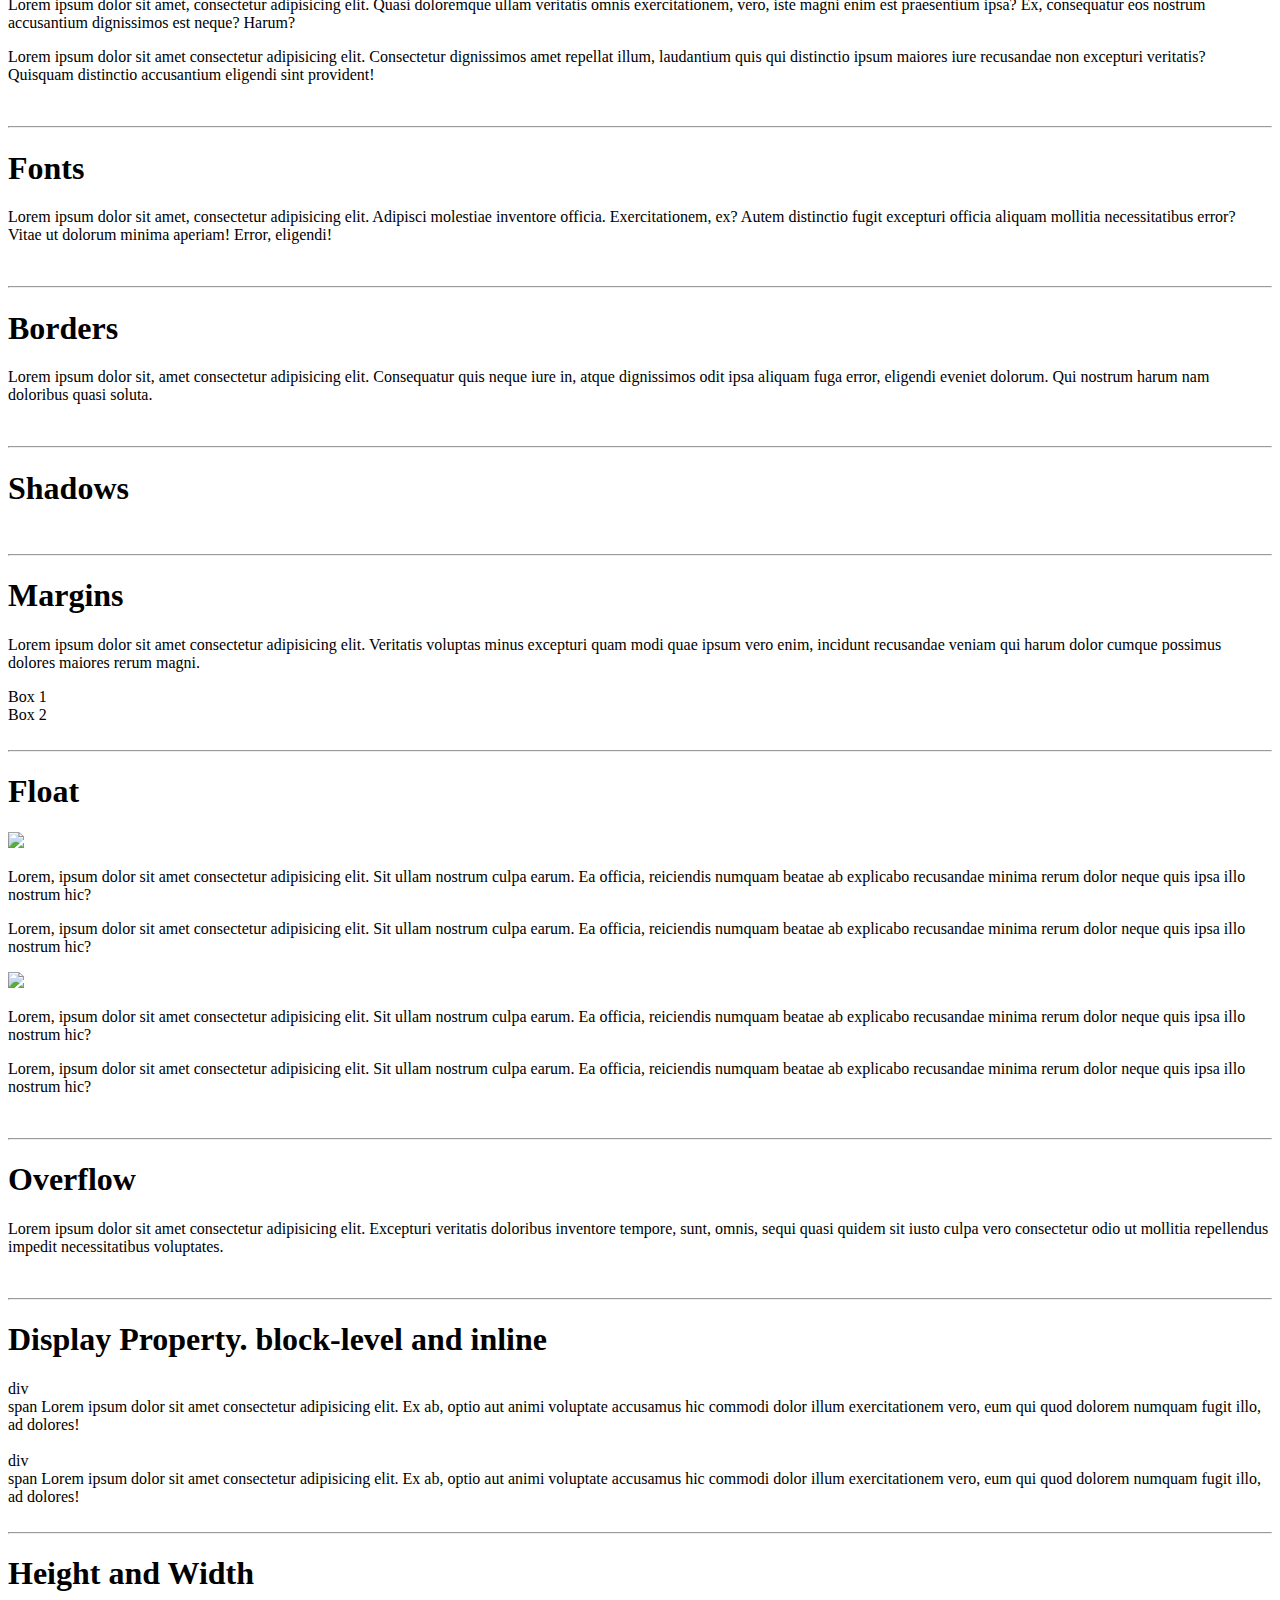
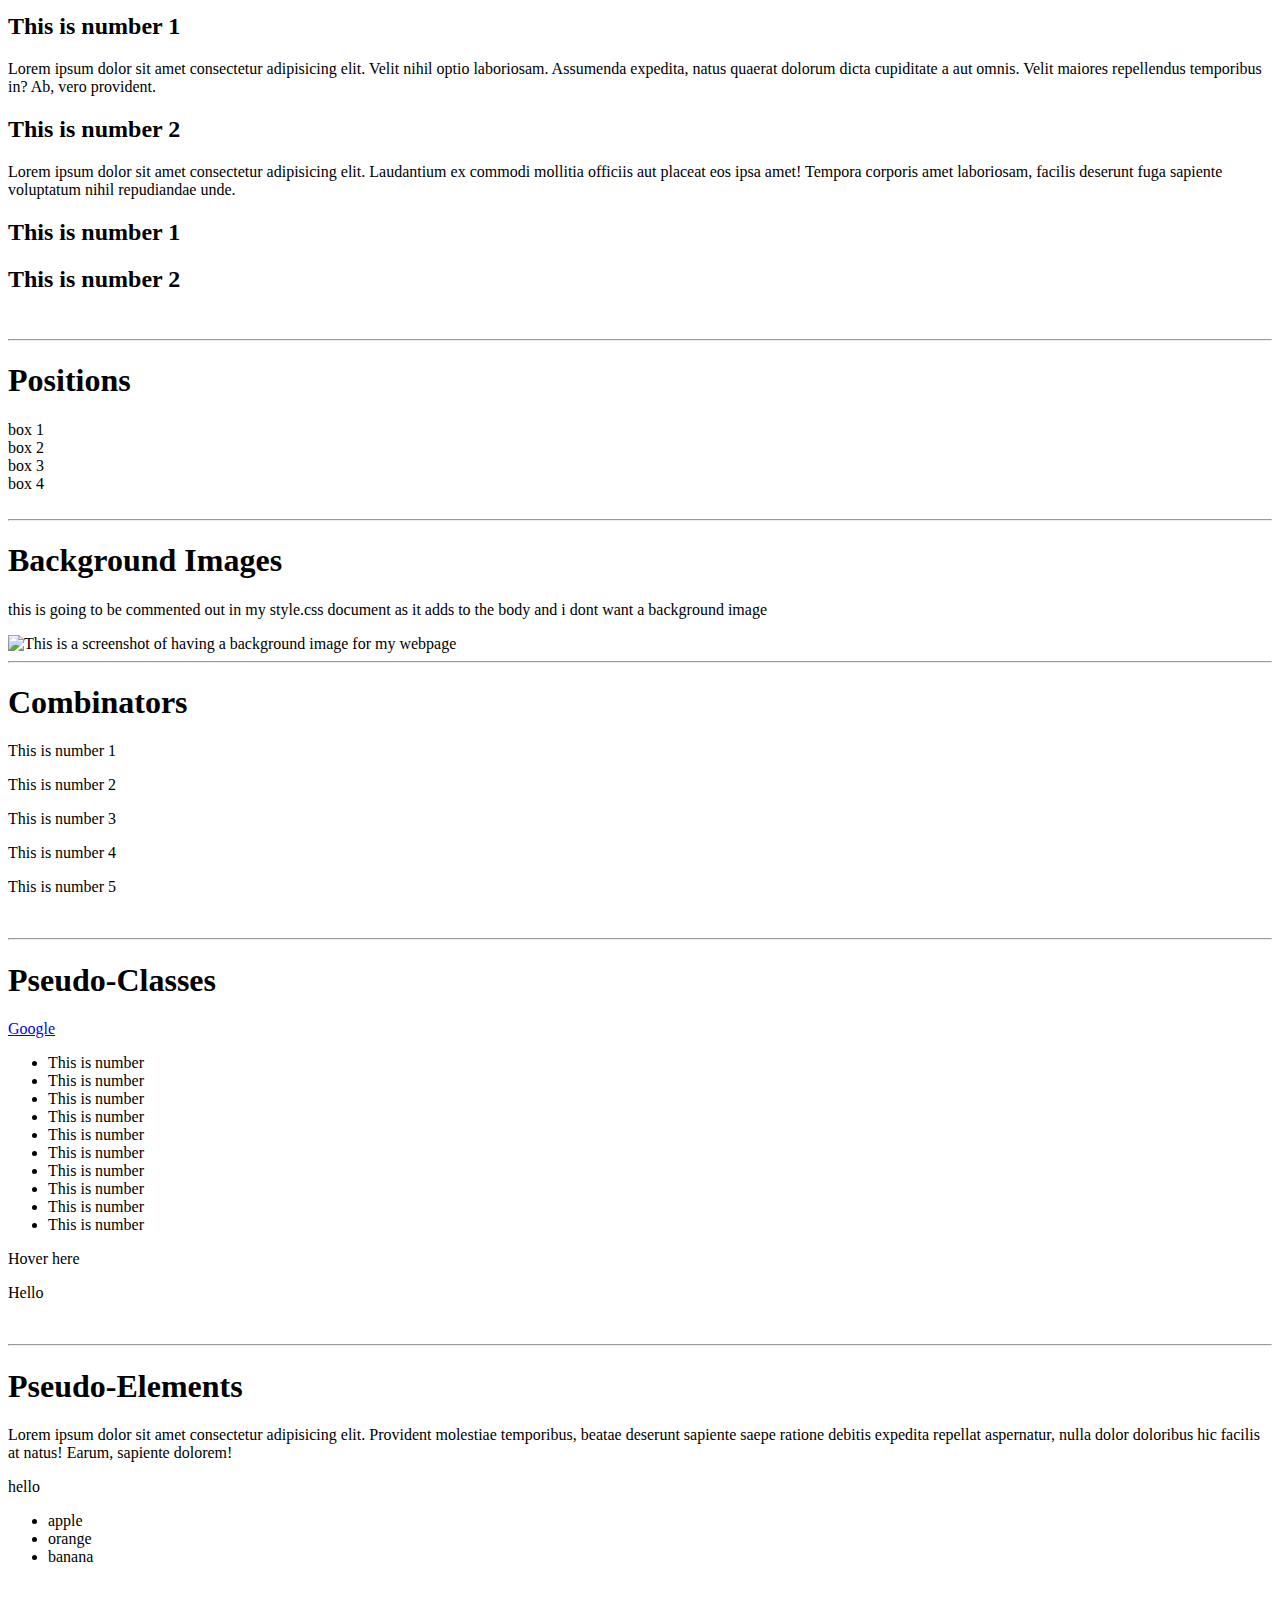
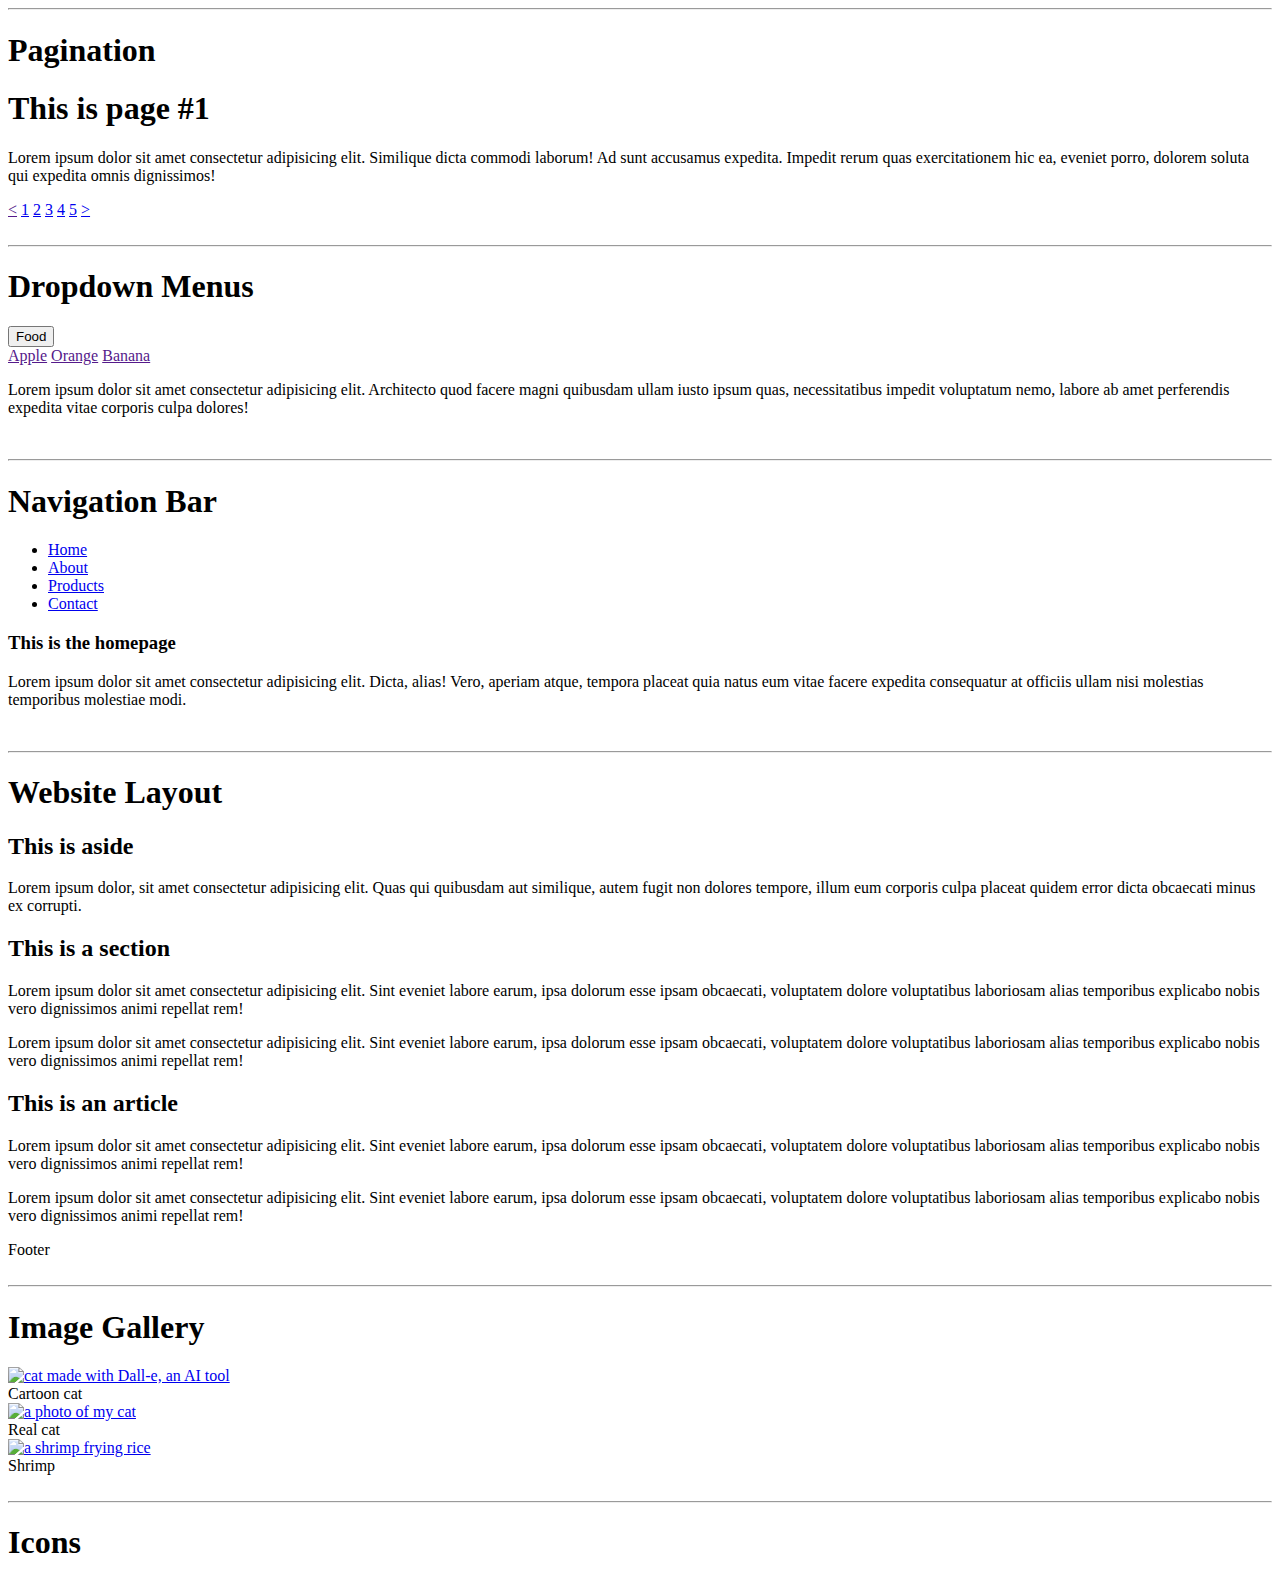
==== commit 96f28fed: "added brand icons and linked to their webpages. learned the <i> tag and how to change its size, also" ====
--- a/index.html
+++ b/index.html
@@ -23,6 +23,8 @@
     <link rel="preconnect" href="https://fonts.googleapis.com">
     <link rel="preconnect" href="https://fonts.gstatic.com" crossorigin>
     <link href="https://fonts.googleapis.com/css2?family=Open+Sans:ital,wght@0,300..800;1,300..800&family=Roboto&display=swap" rel="stylesheet">
+    <!-- 34 ICONS-->
+    <script src="https://kit.fontawesome.com/c24848fe86.js" crossorigin="anonymous"></script>
 </head>
 <body>
 
@@ -665,5 +667,25 @@
         <div class="description">Shrimp</div>
     </div>
 
+    <br> <hr>
+
+    <!-- 34 ICONS-->
+    <h1>Icons</h1>
+    <div class="icons">
+        <a>
+            <i class="fa-solid fa-house fa-5x"></i> <!-- fa-5x mutiplies the size by 5, can go upto 10x-->
+        </a>
+        <a href="https://x.com">
+            <i class="fa-brands fa-x-twitter fa-5x"></i>
+        </a>
+        <a href="https:/youtube.com/">
+            <i class="fa-brands fa-youtube fa-5x"></i>
+        </a>
+        <a href="https://instagram.com">
+            <i class="fa-brands fa-instagram fa-5x"></i>
+        </a>
+    </div>
+
+
 </body>
 </html>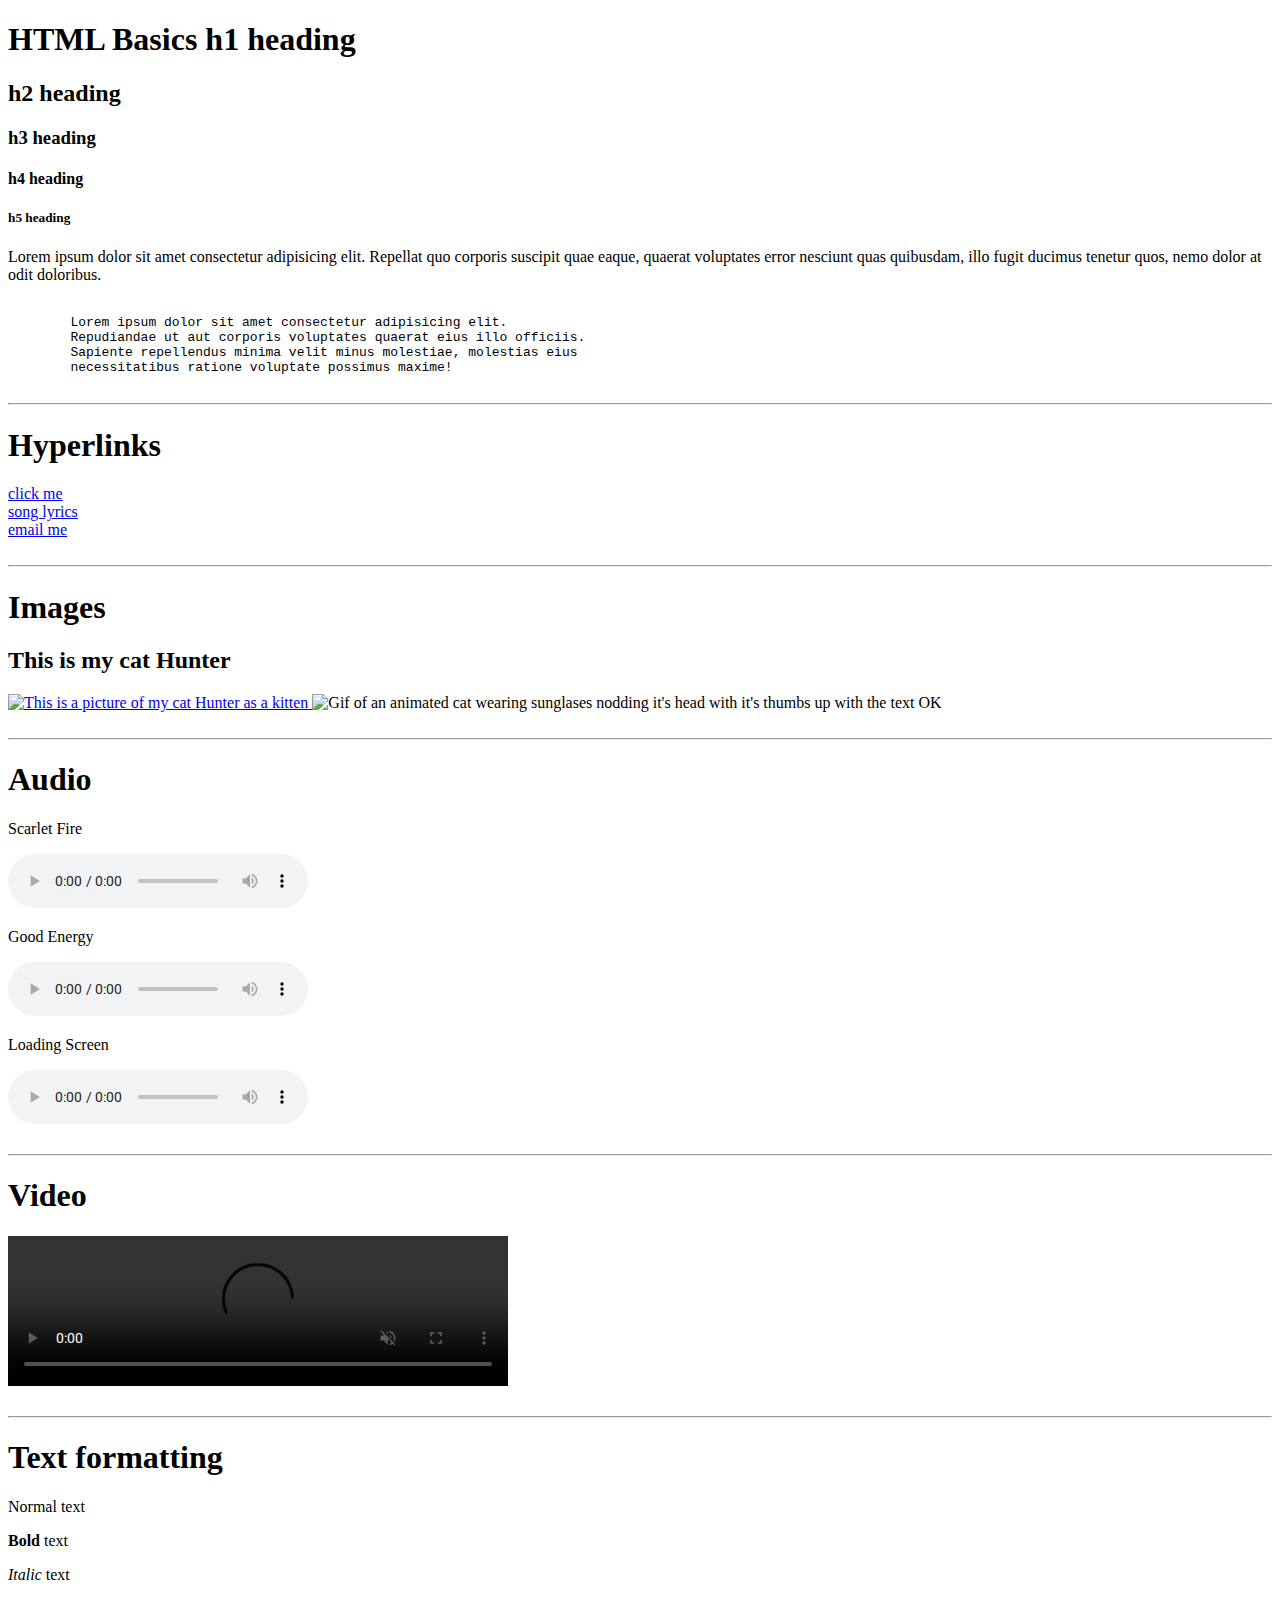
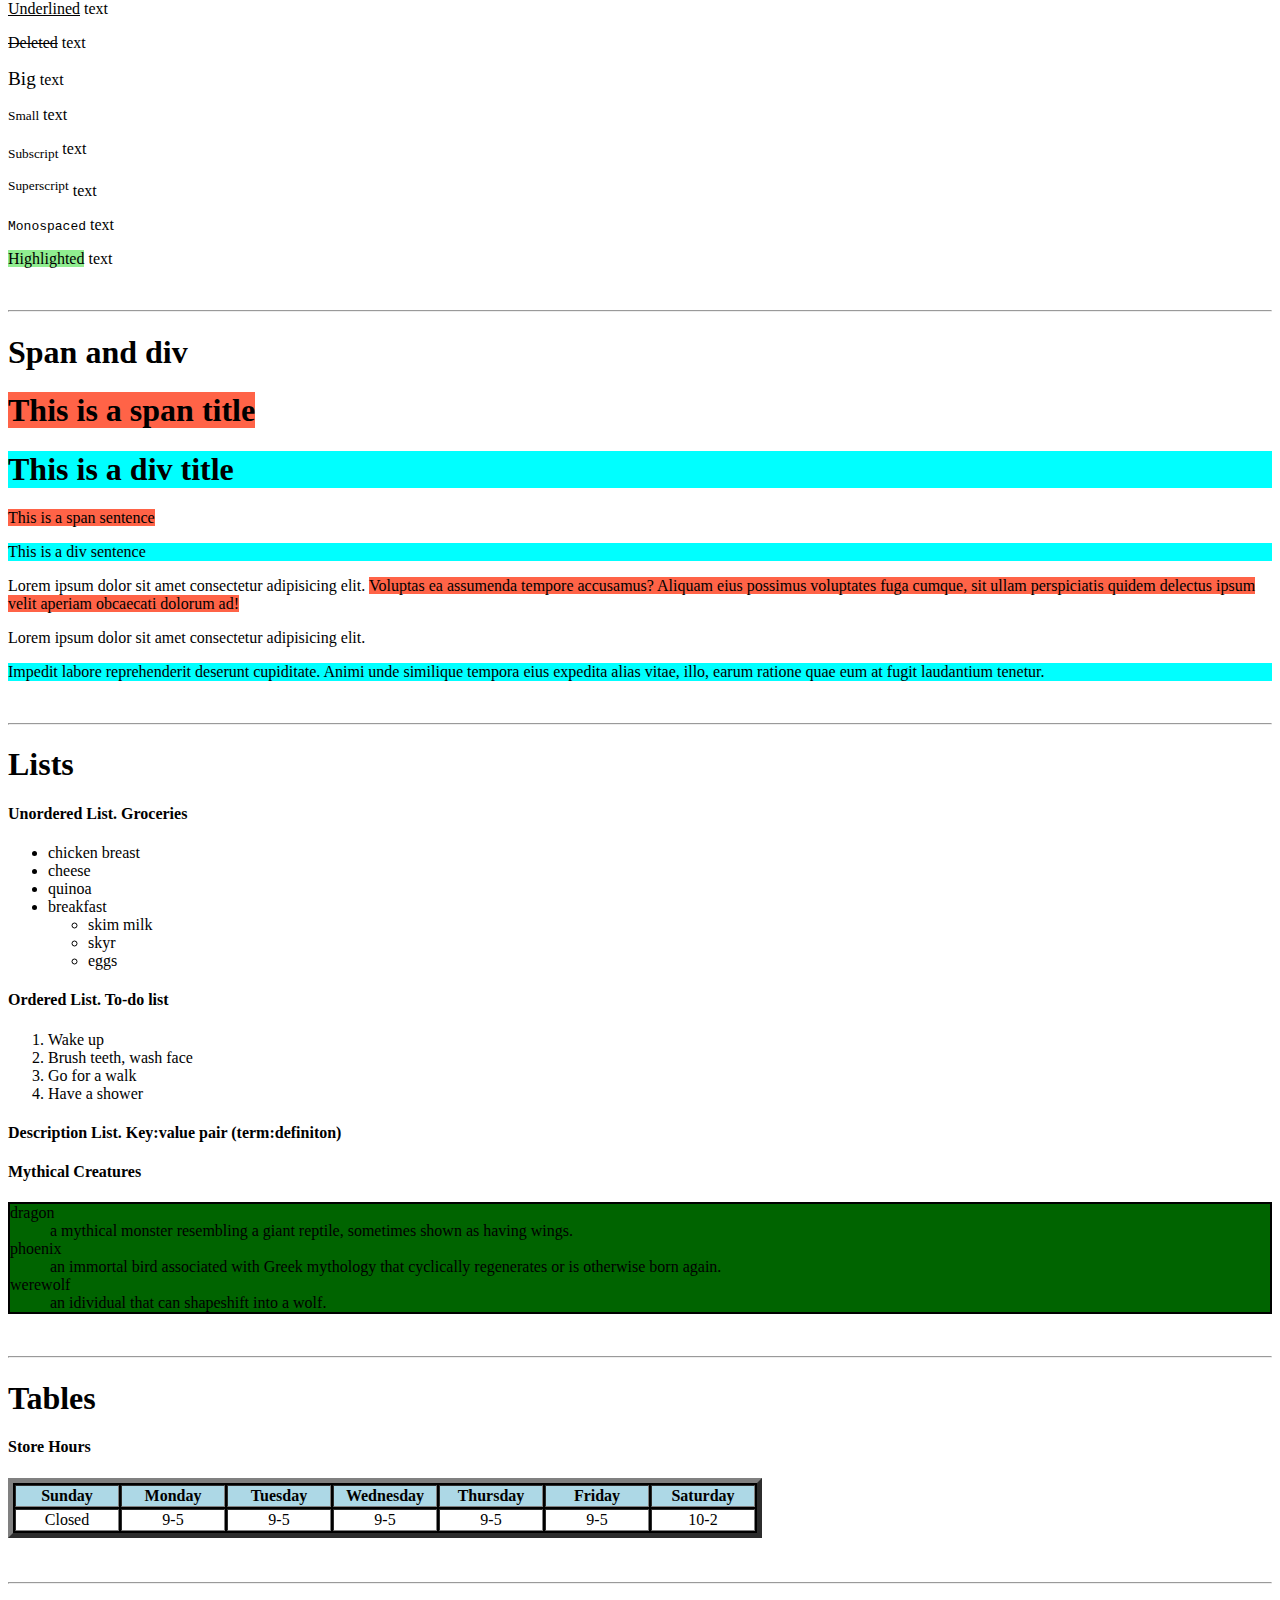
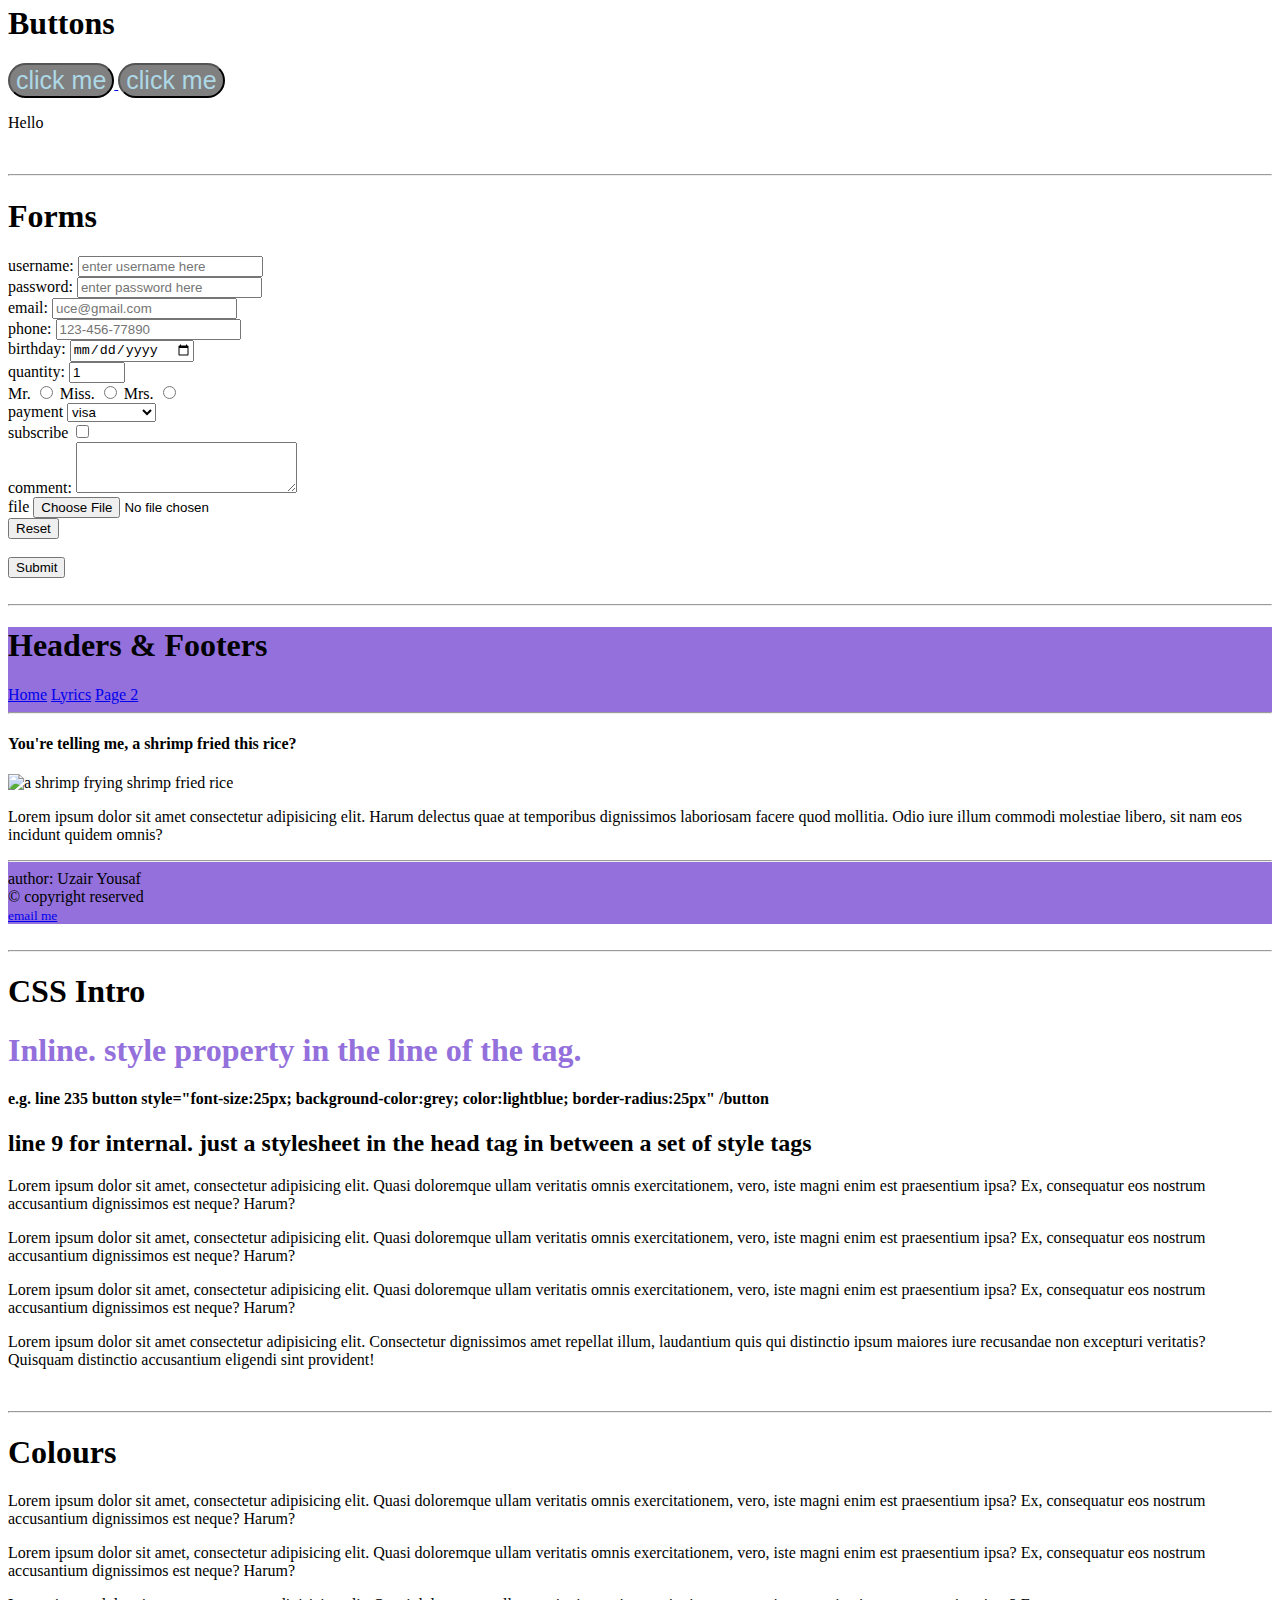
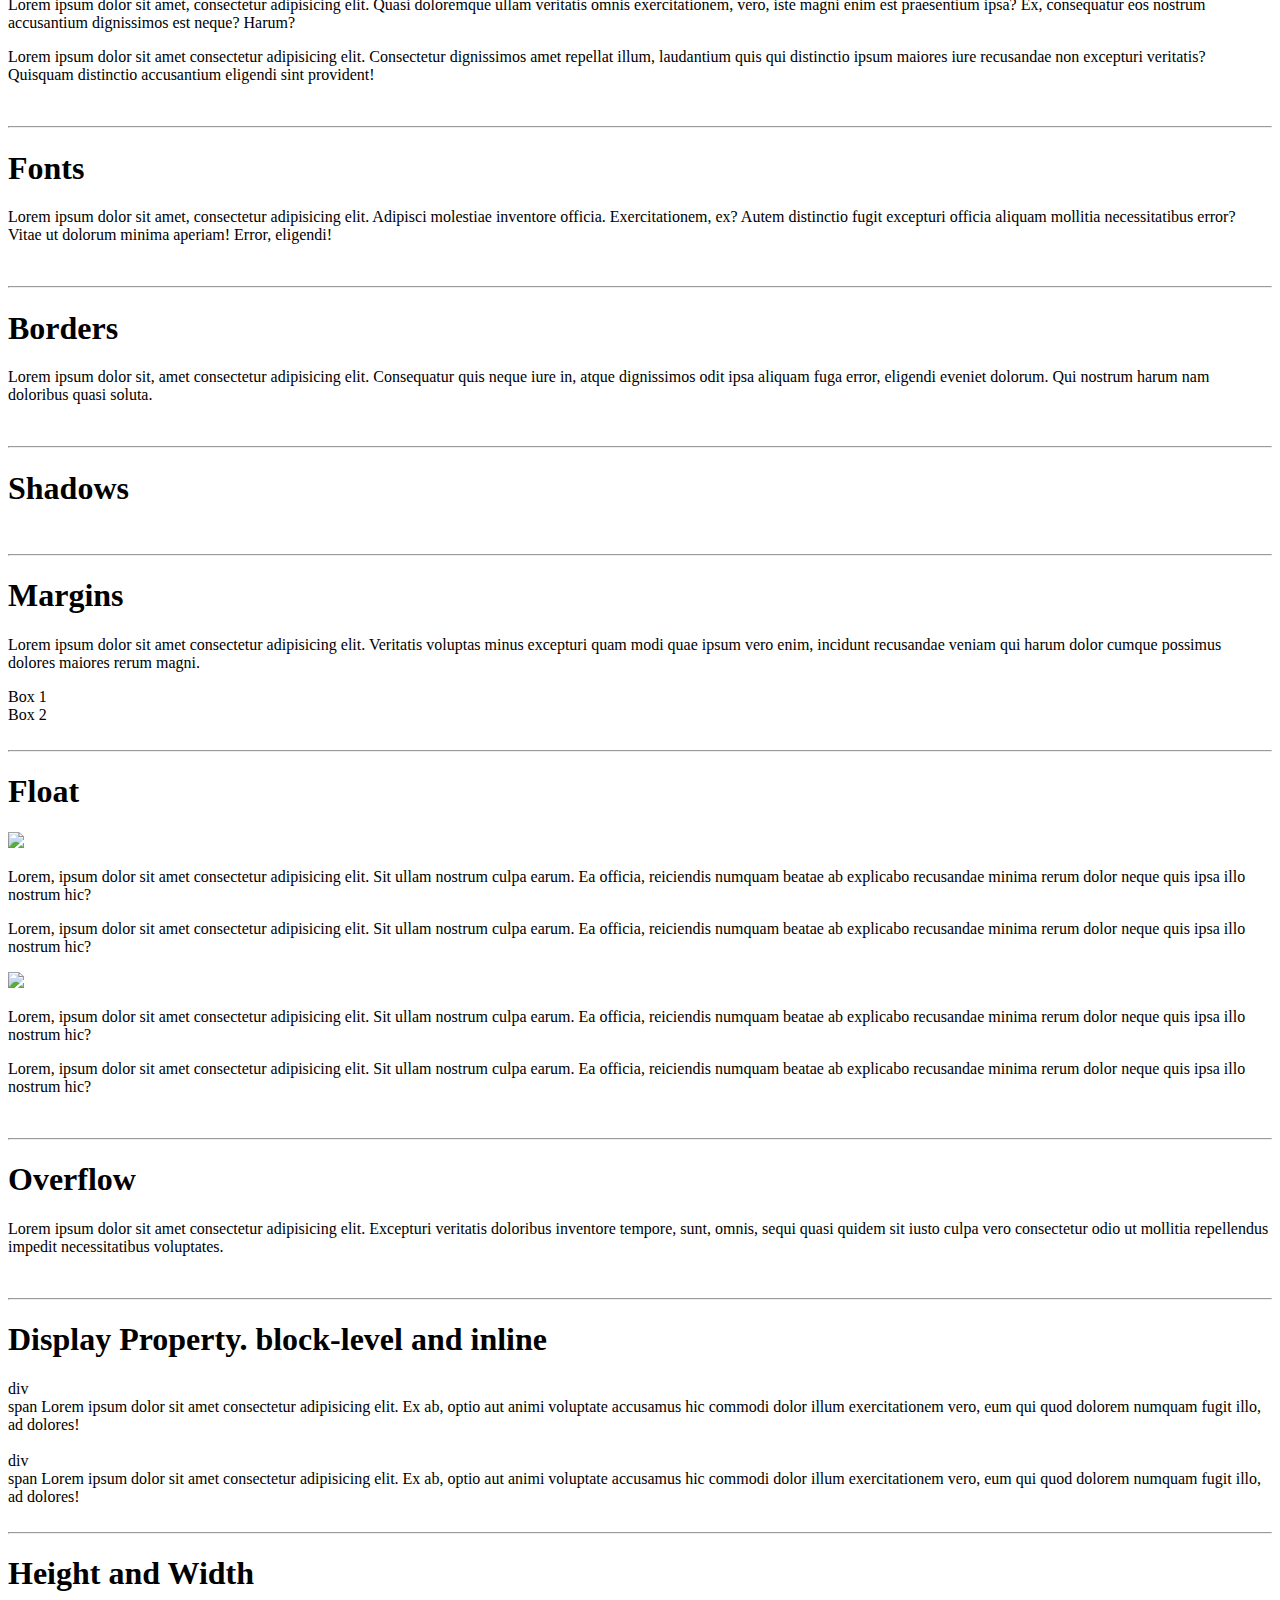
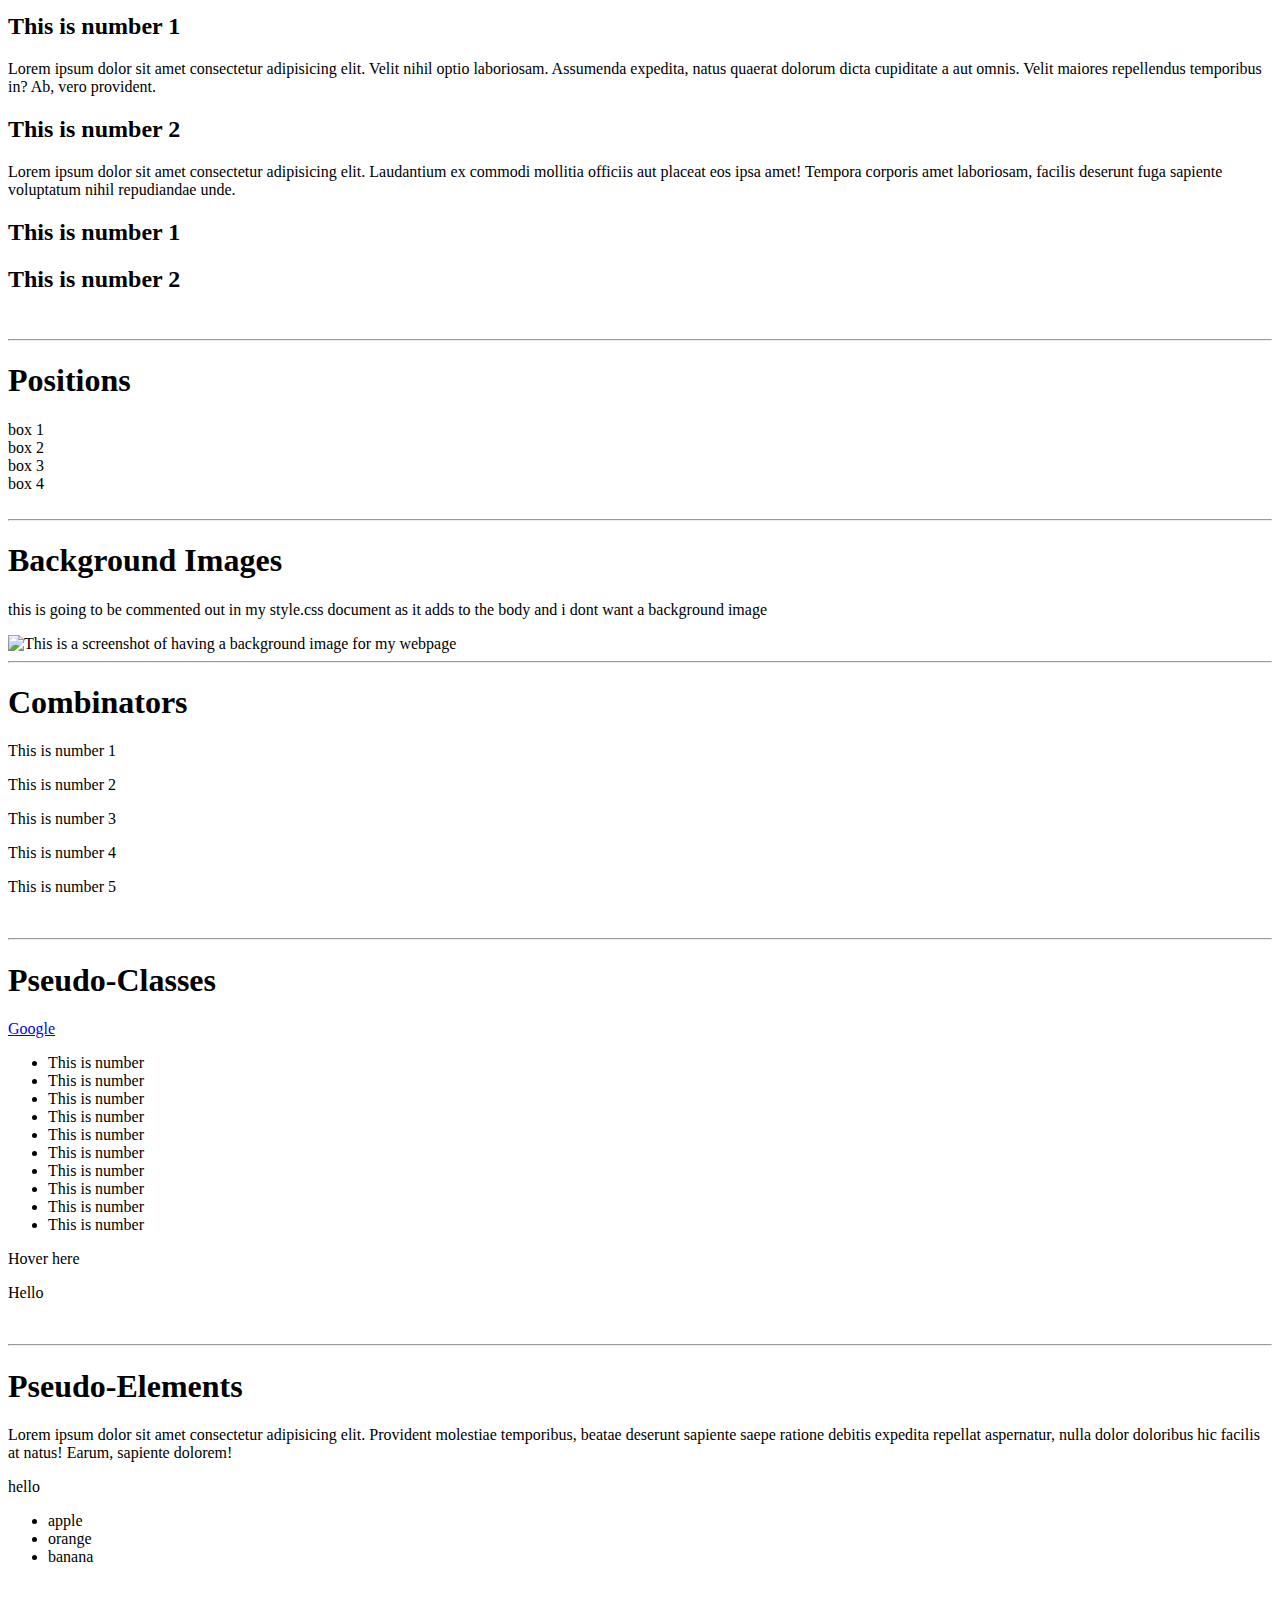
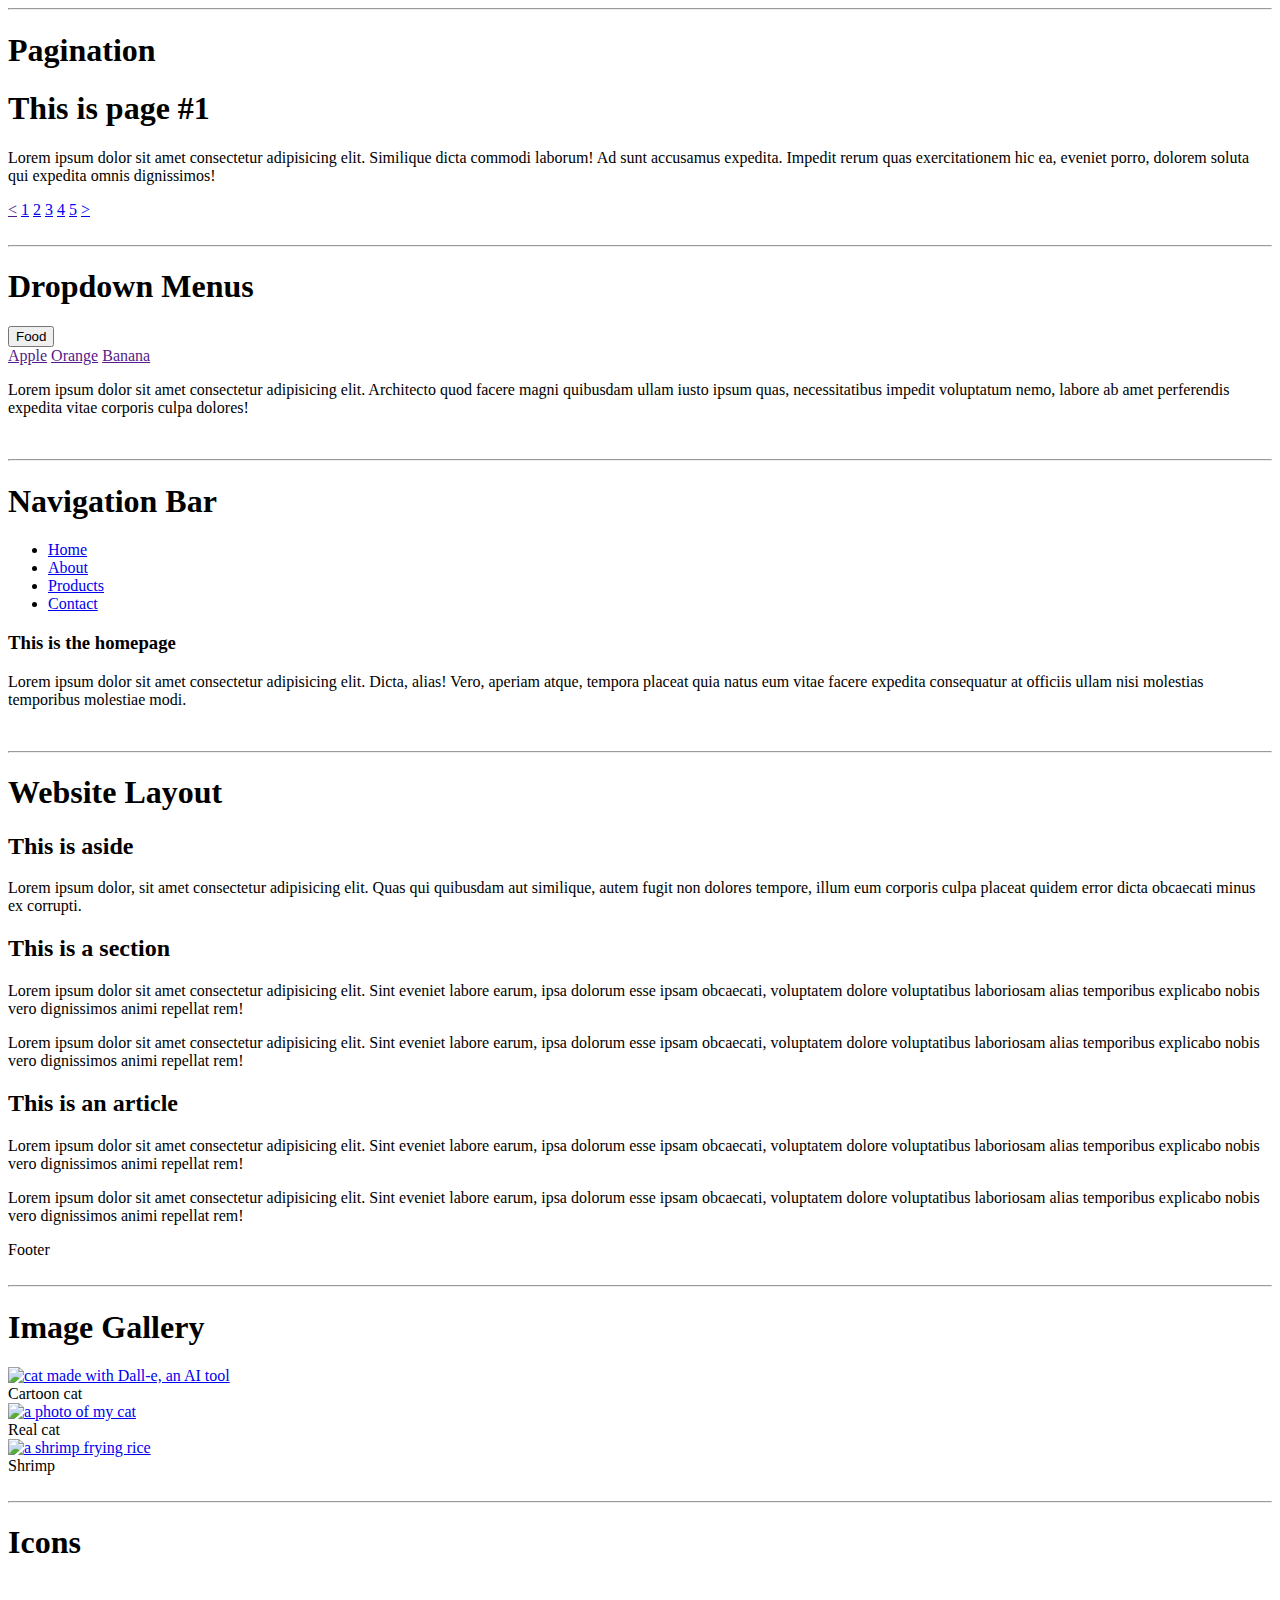
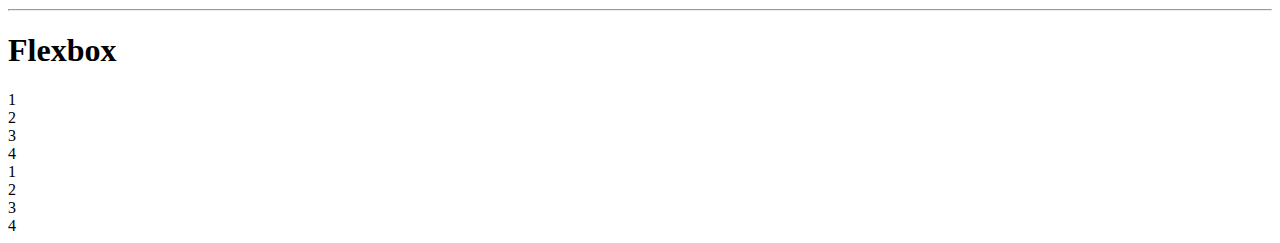
==== commit 1b48a045: "learned about flex-box. don't really understand the need for it. lots of comments but if i have to u" ====
--- a/index.html
+++ b/index.html
@@ -686,6 +686,21 @@
         </a>
     </div>
 
+    <br> <hr>
+
+    <!-- 35 FLEXBOX-->
+    <h1>Flexbox</h1>
+    <div class="flexbox-container">
+        <div class="flexbox" id="flexbox1">1</div>
+        <div class="flexbox" id="flexbox2">2</div>
+        <div class="flexbox" id="flexbox3">3</div>
+        <div class="flexbox" id="flexbox4">4</div>
+        <div class="flexbox" id="flexbox1">1</div>
+        <div class="flexbox" id="flexbox2">2</div>
+        <div class="flexbox" id="flexbox3">3</div>
+        <div class="flexbox" id="flexbox4">4</div>
+    </div>
+
 
 </body>
 </html>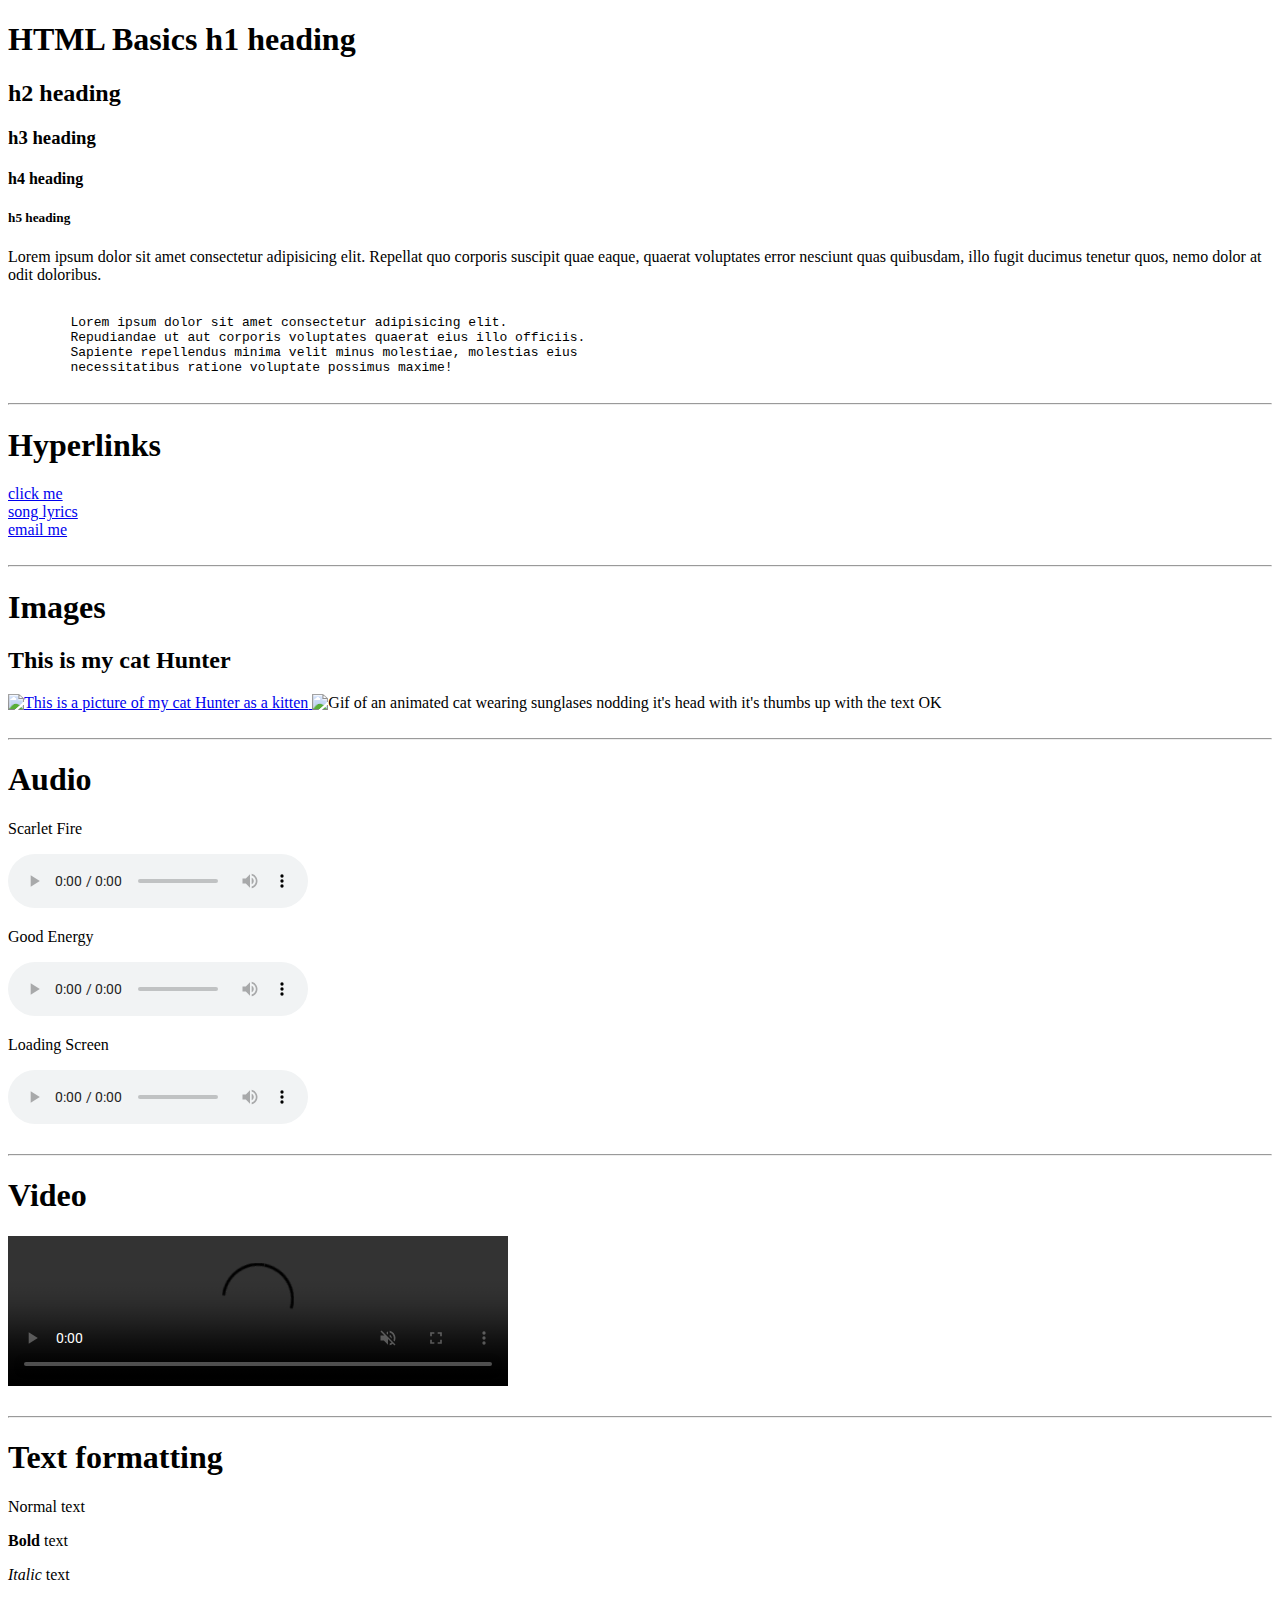
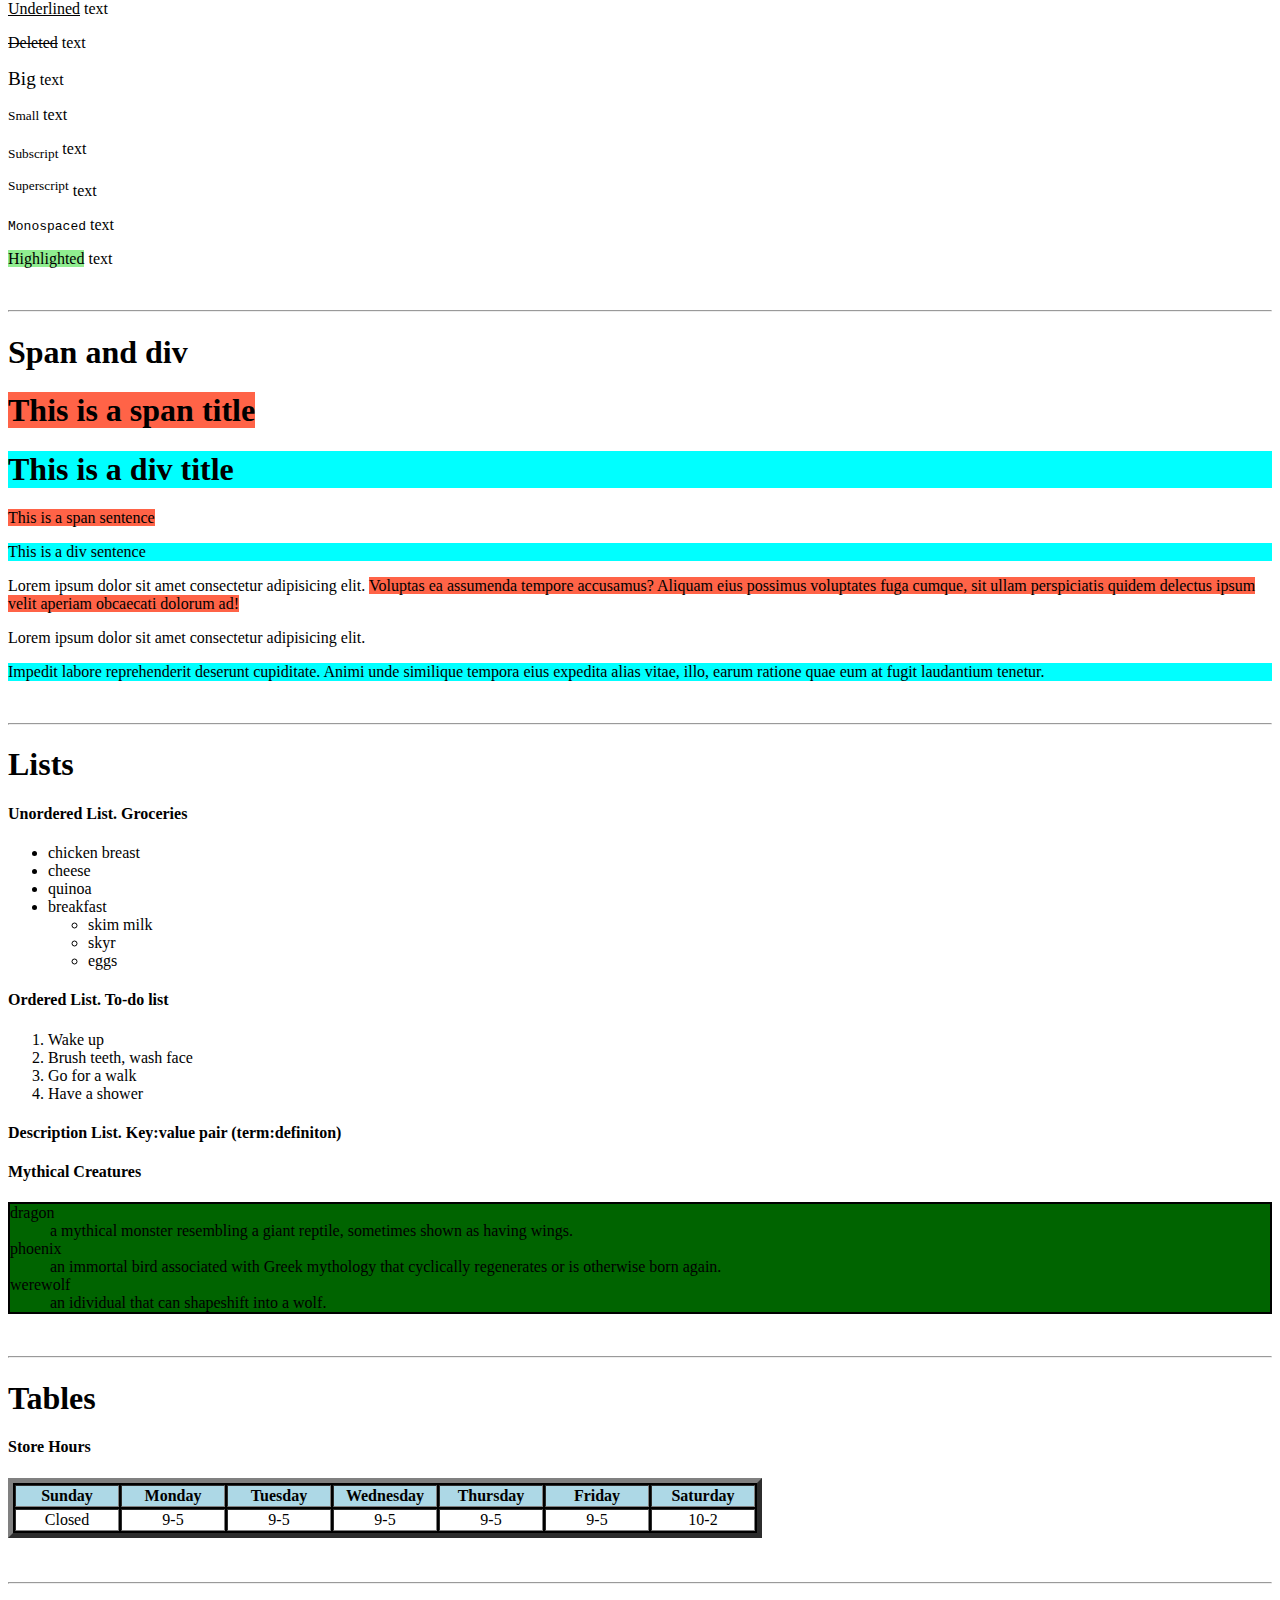
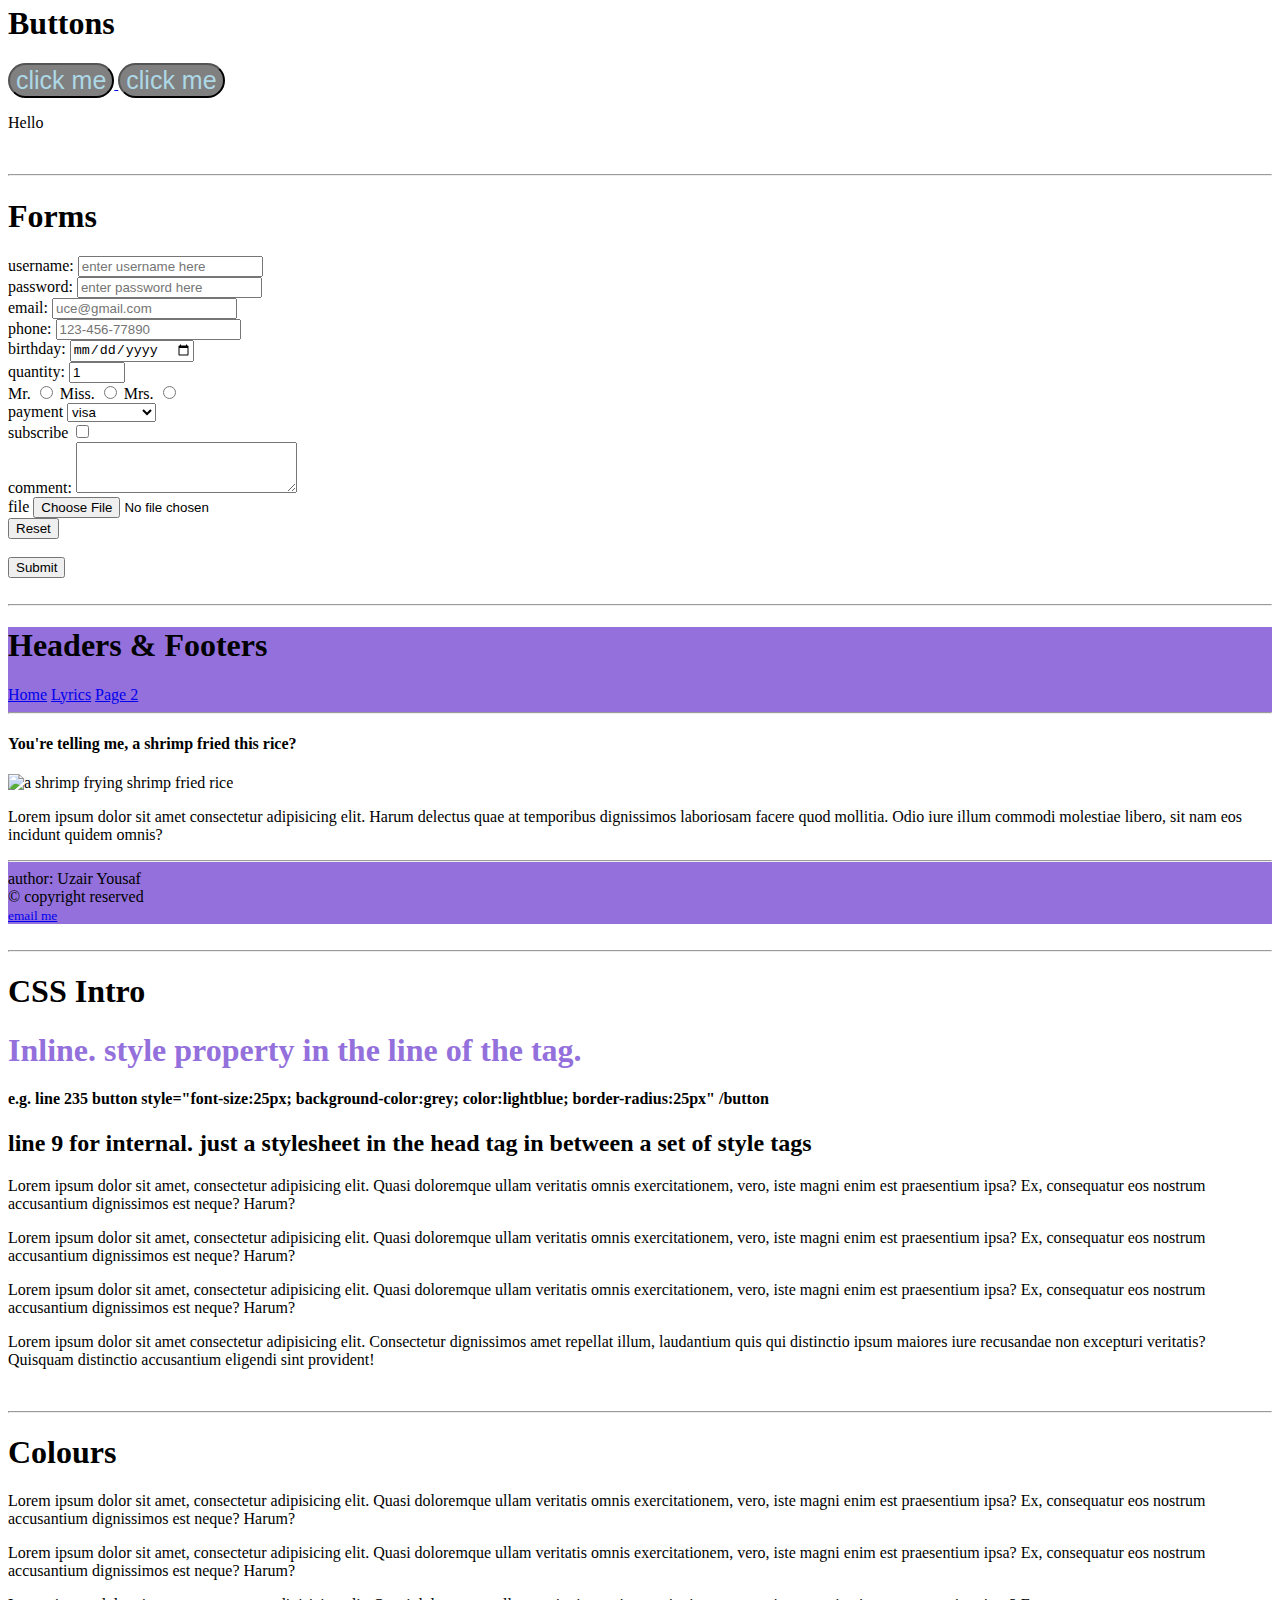
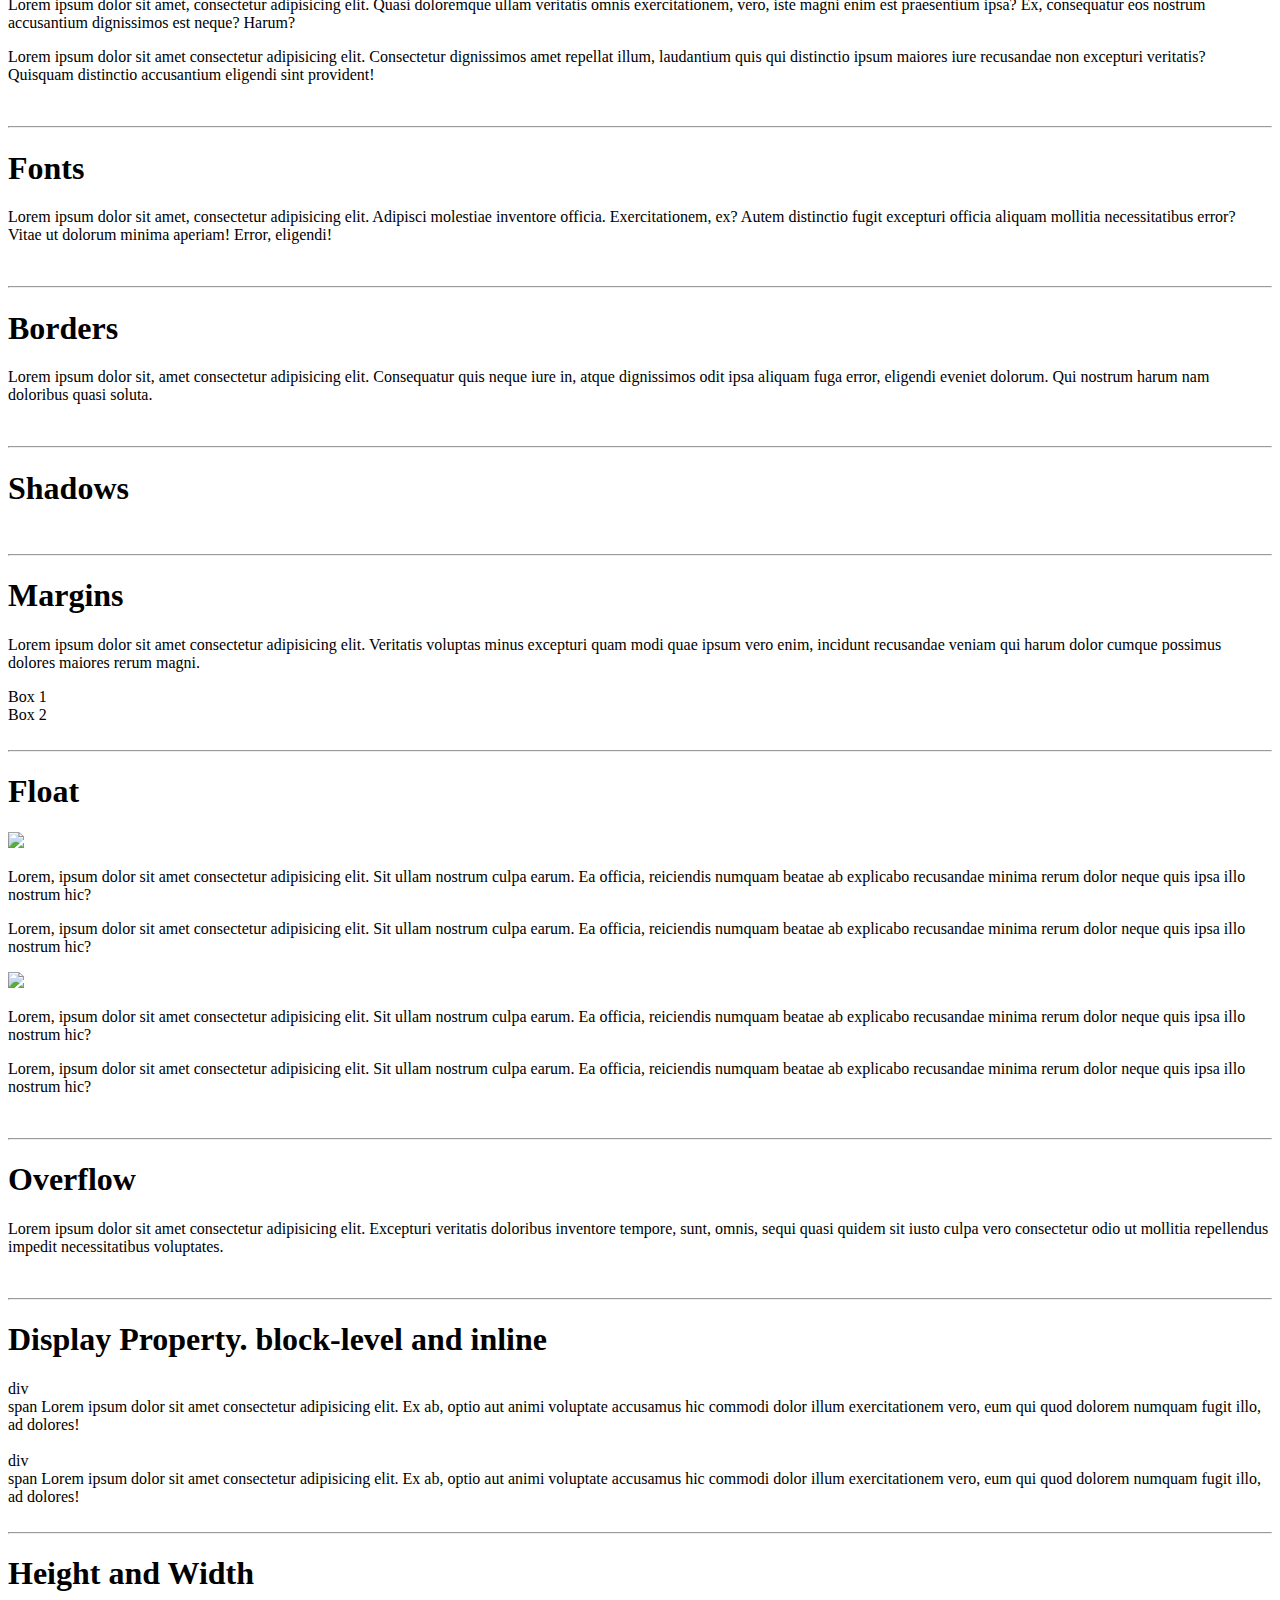
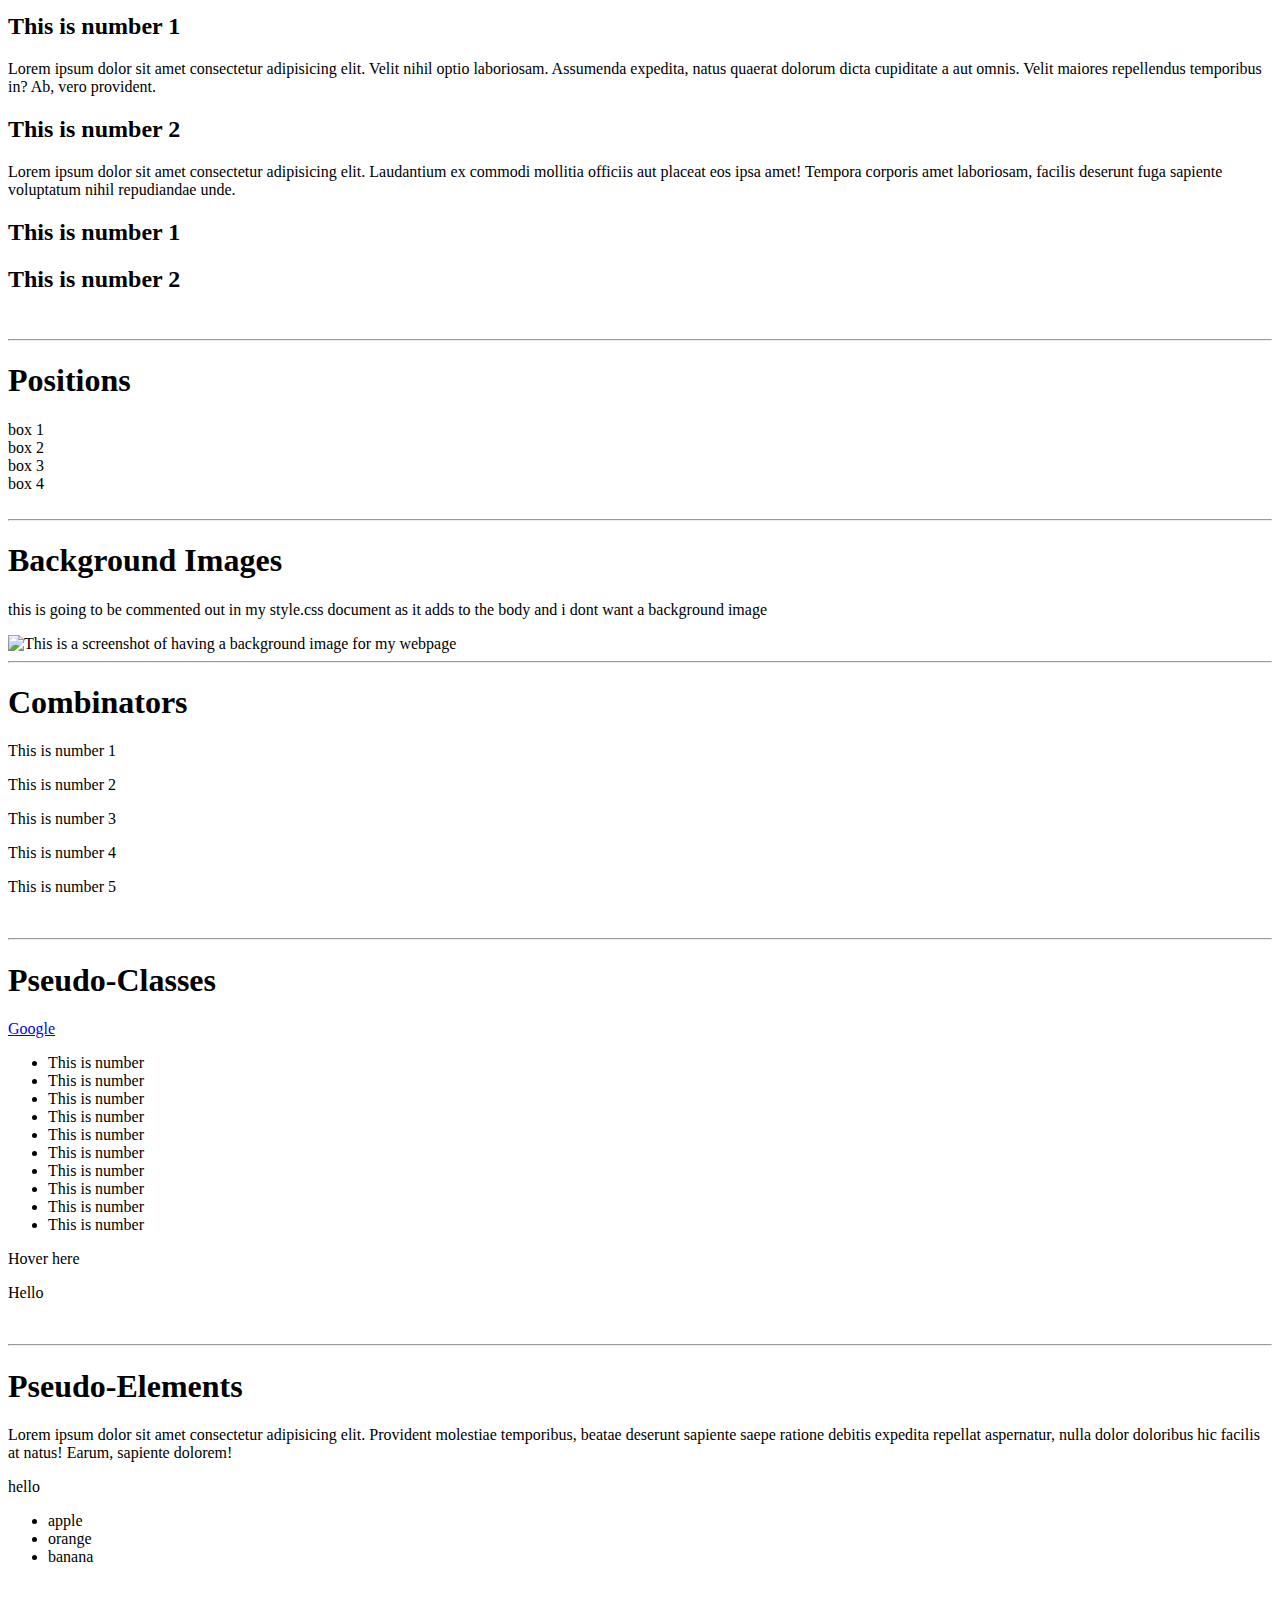
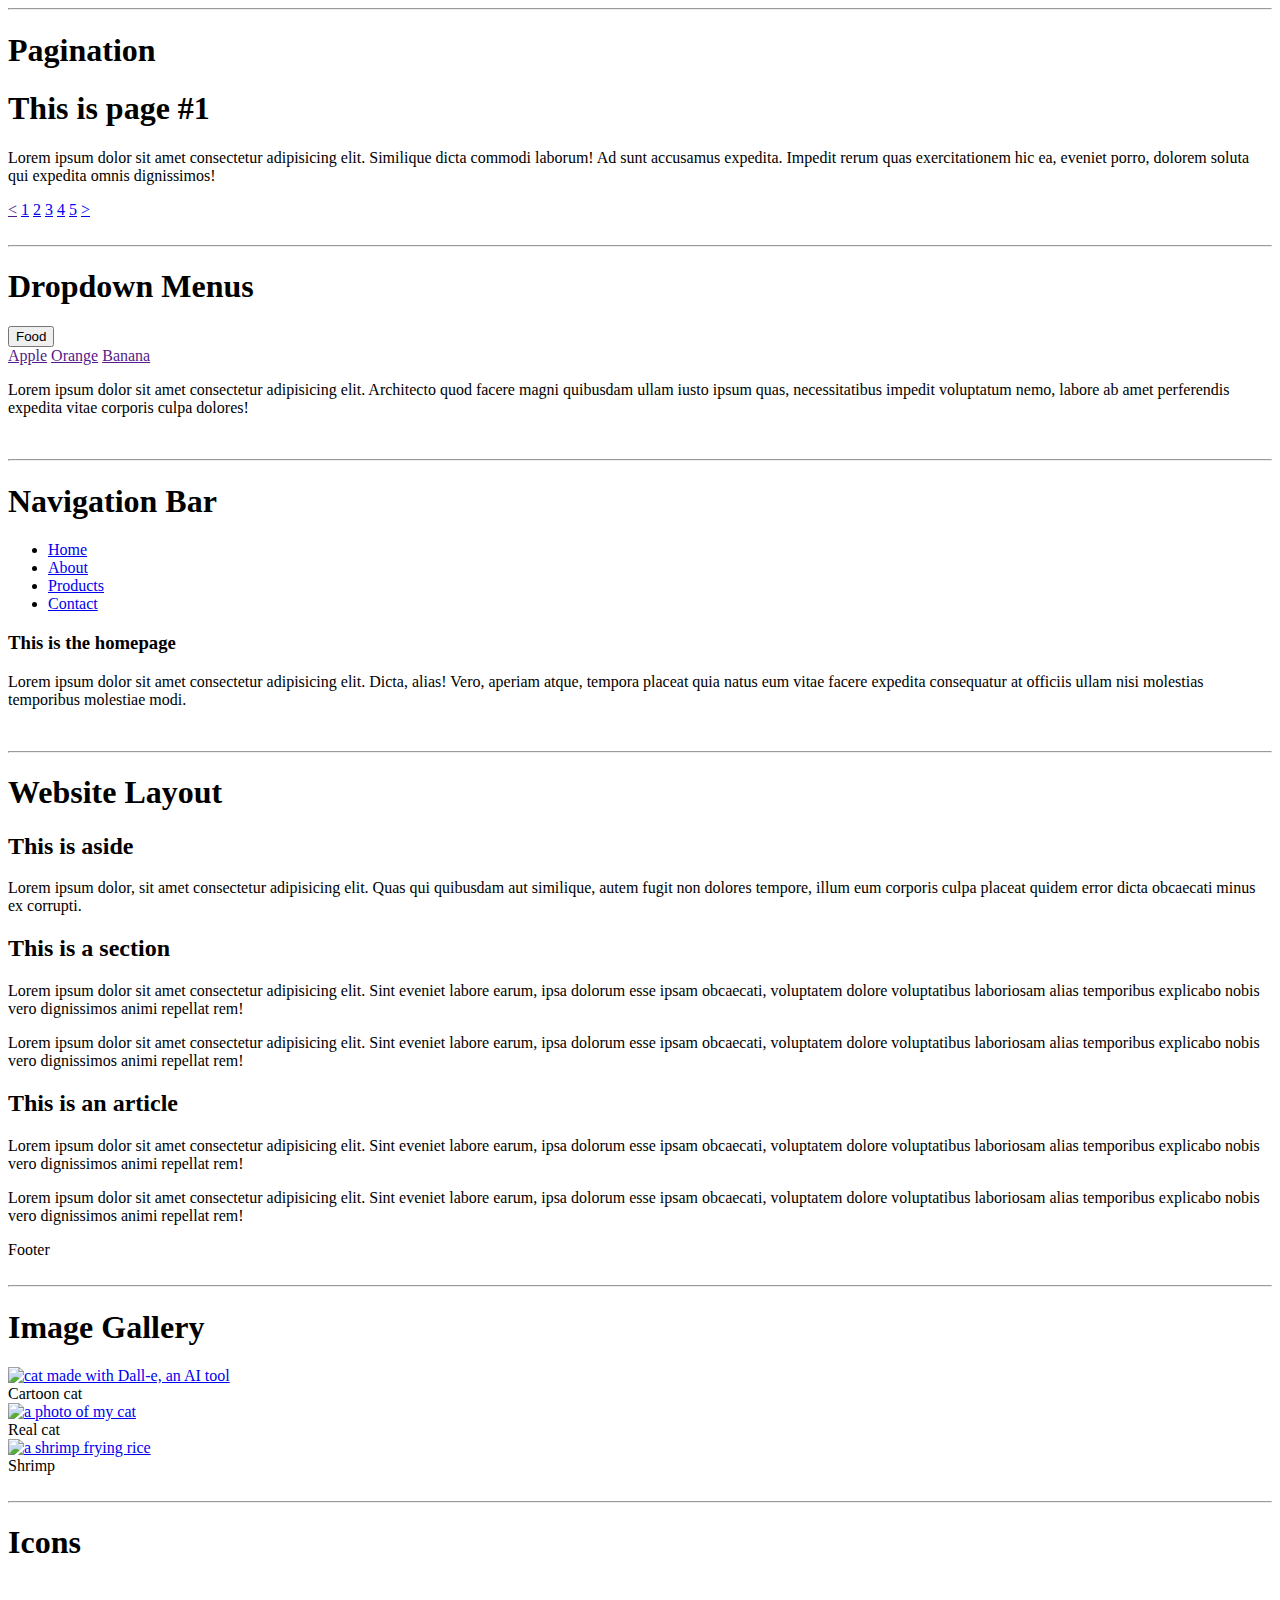
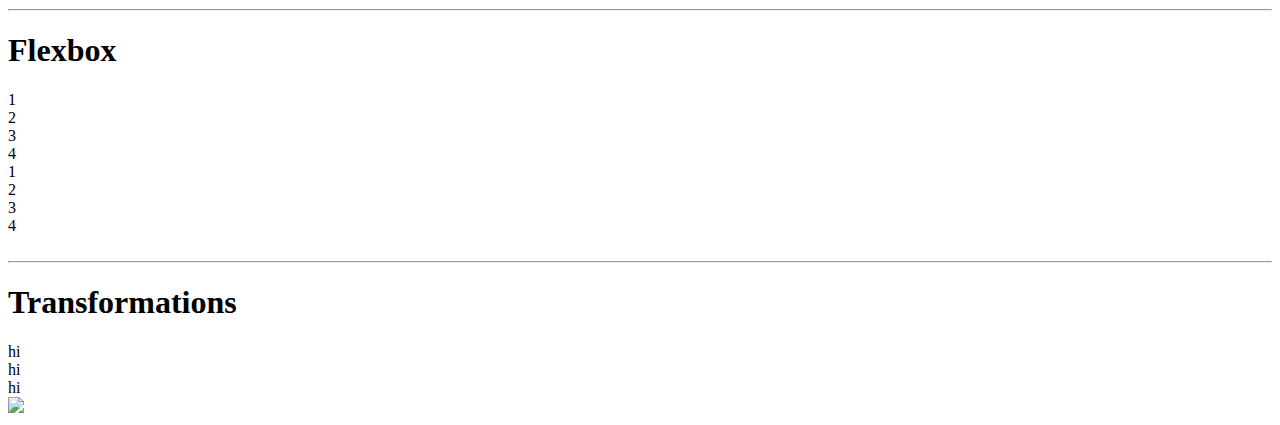
==== commit 7a5e121b: "learned about different transformations. already knew from Maths from school but applied in code tod" ====
--- a/index.html
+++ b/index.html
@@ -701,6 +701,17 @@
         <div class="flexbox" id="flexbox4">4</div>
     </div>
 
+    <br> <hr>
+
+    <!-- 36 TRANFORMATIONS-->
+    <h1>Transformations</h1>
+
+    <div class="transformation-box" id="transform-box1">hi</div>
+    <div class="transformation-box" id="transform-box2">hi</div>
+    <div class="transformation-box" id="transform-box3">hi</div>
+
+    <img src="/Website-HTML-CSS/images/DALLE cat.jpg" id="cat-transform">
+
 
 </body>
 </html>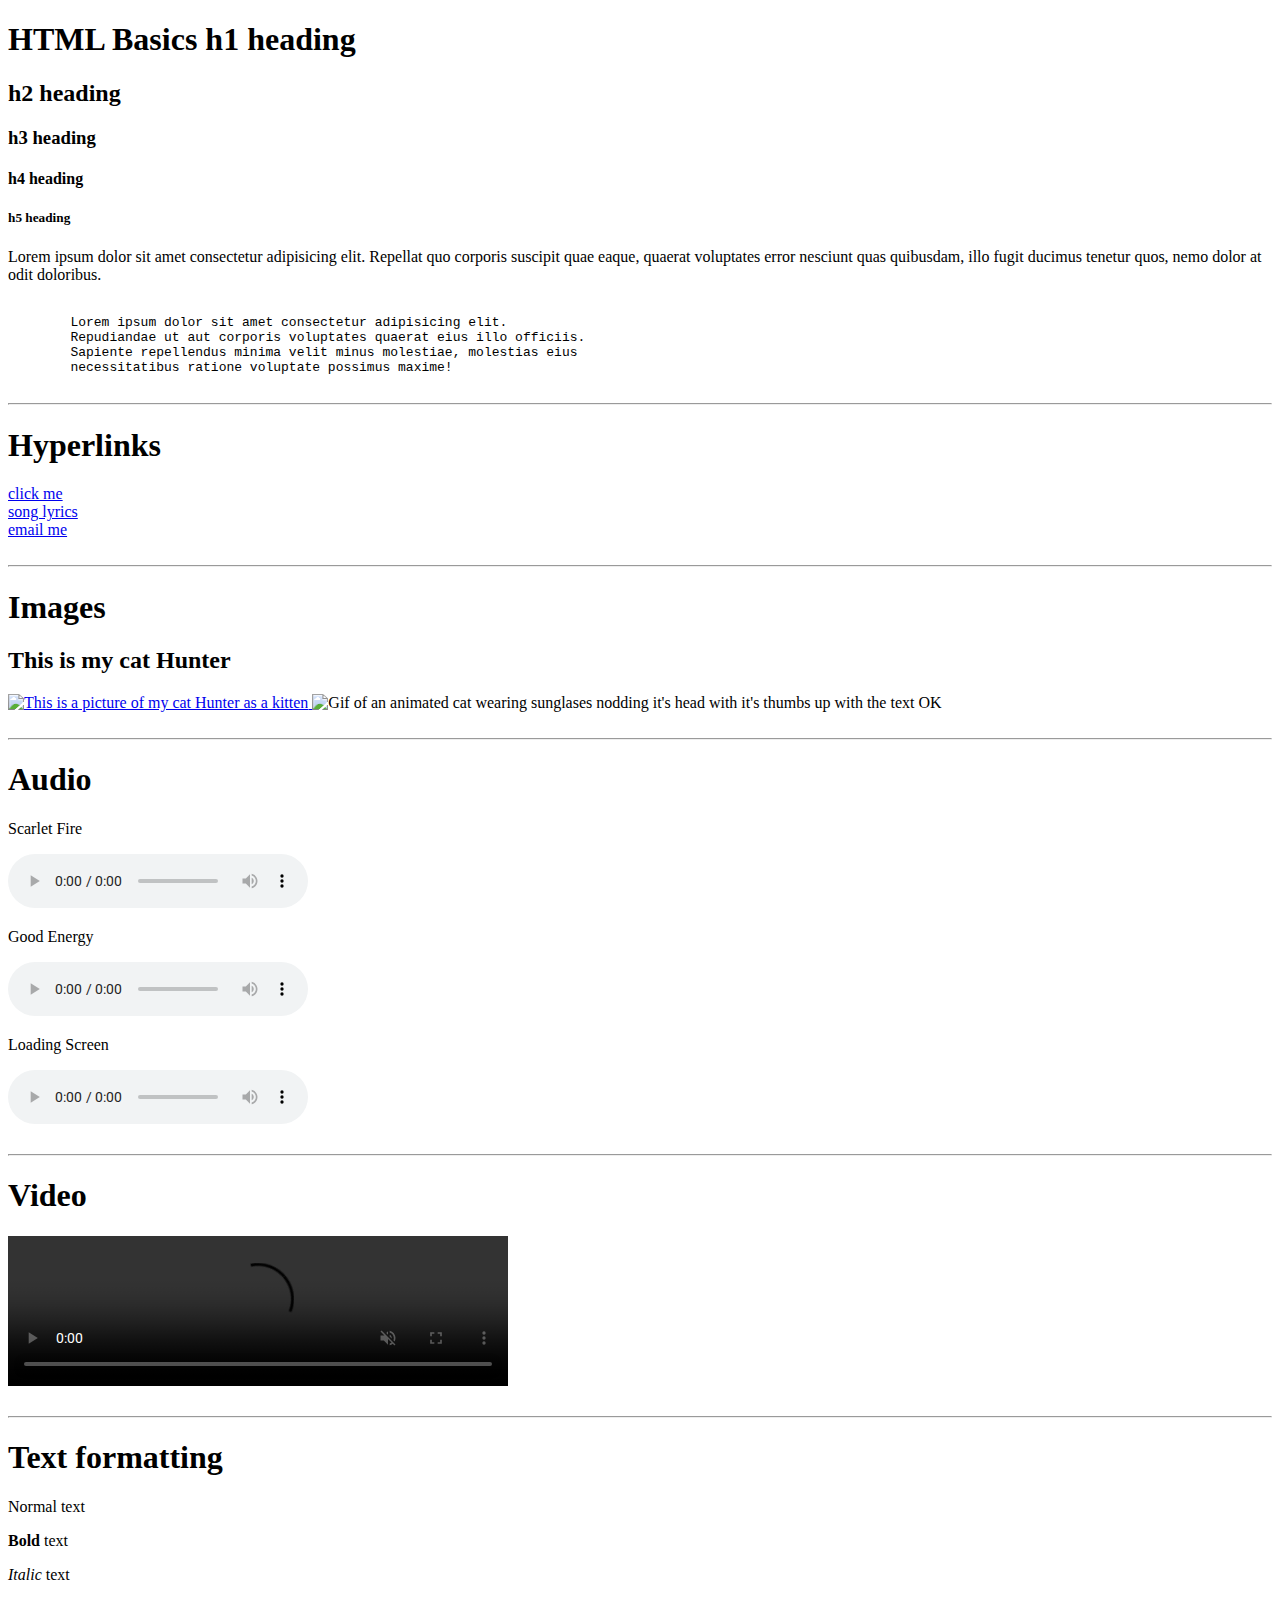
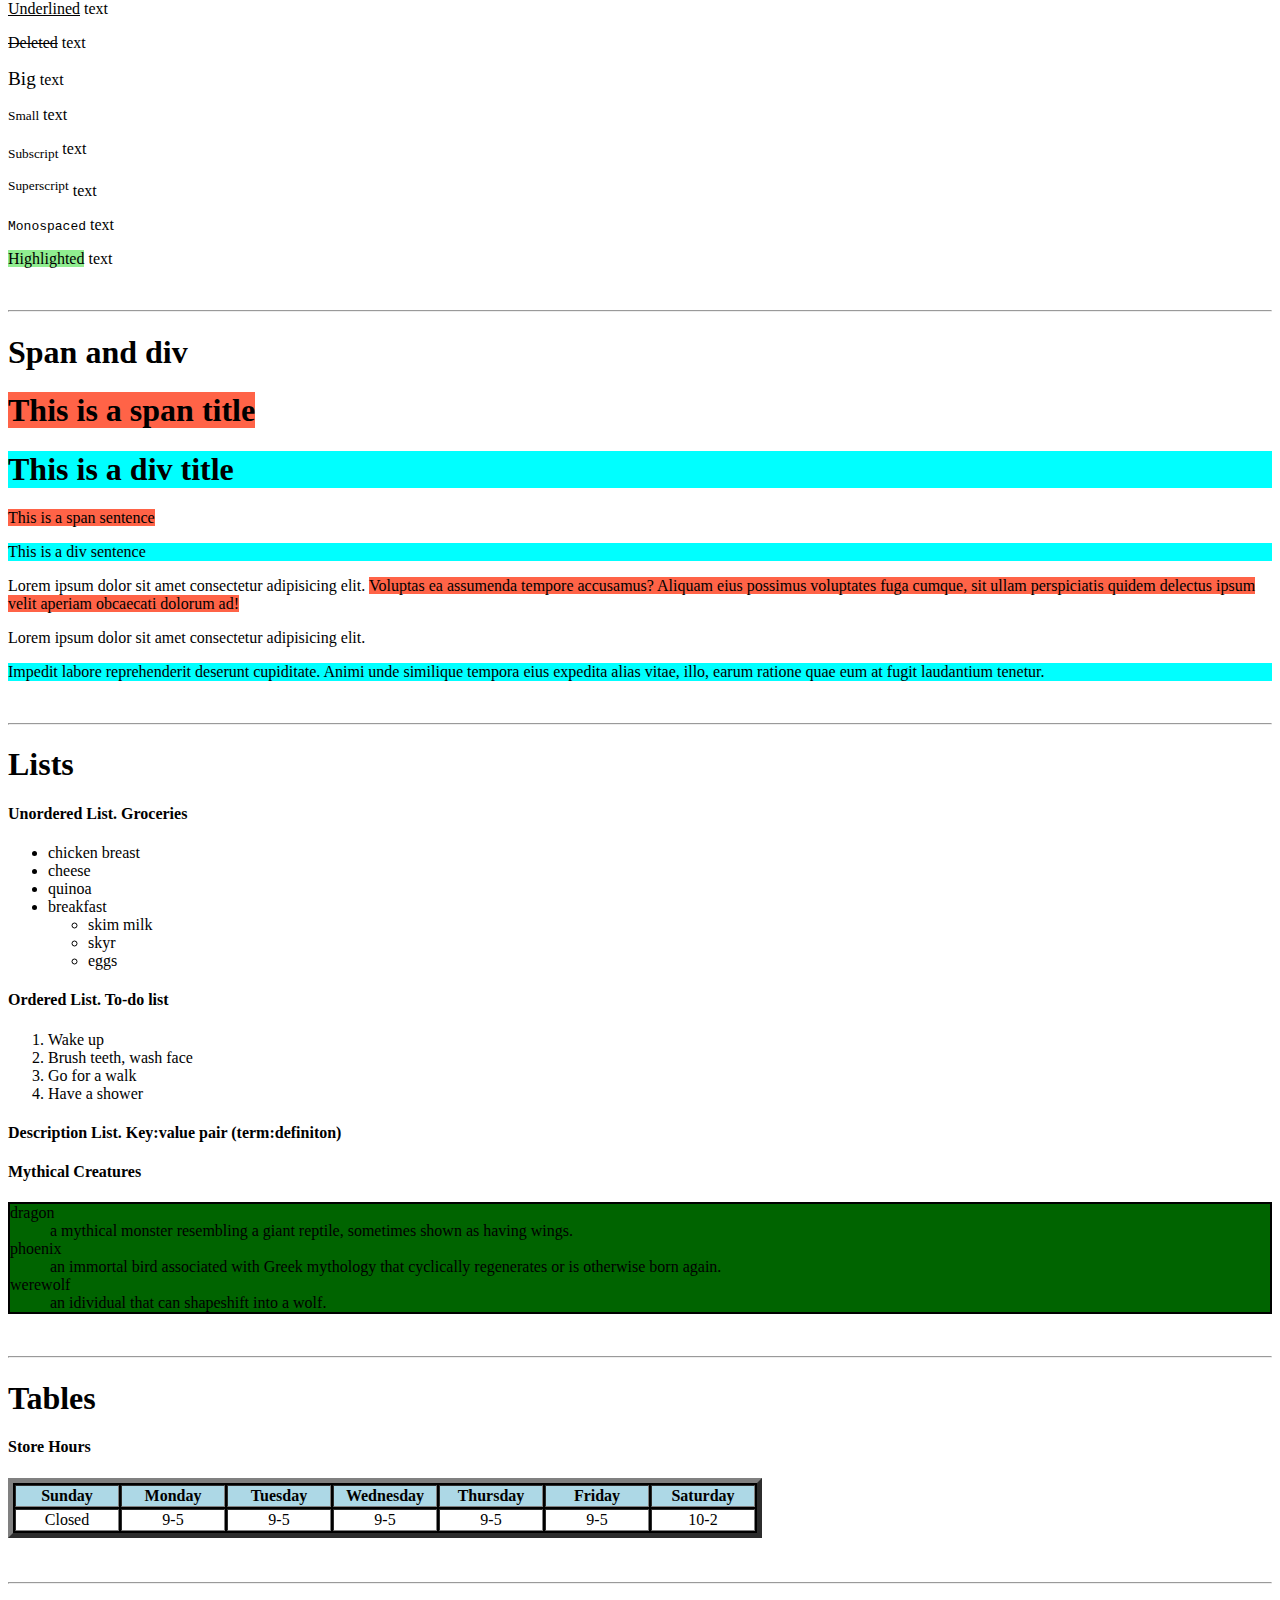
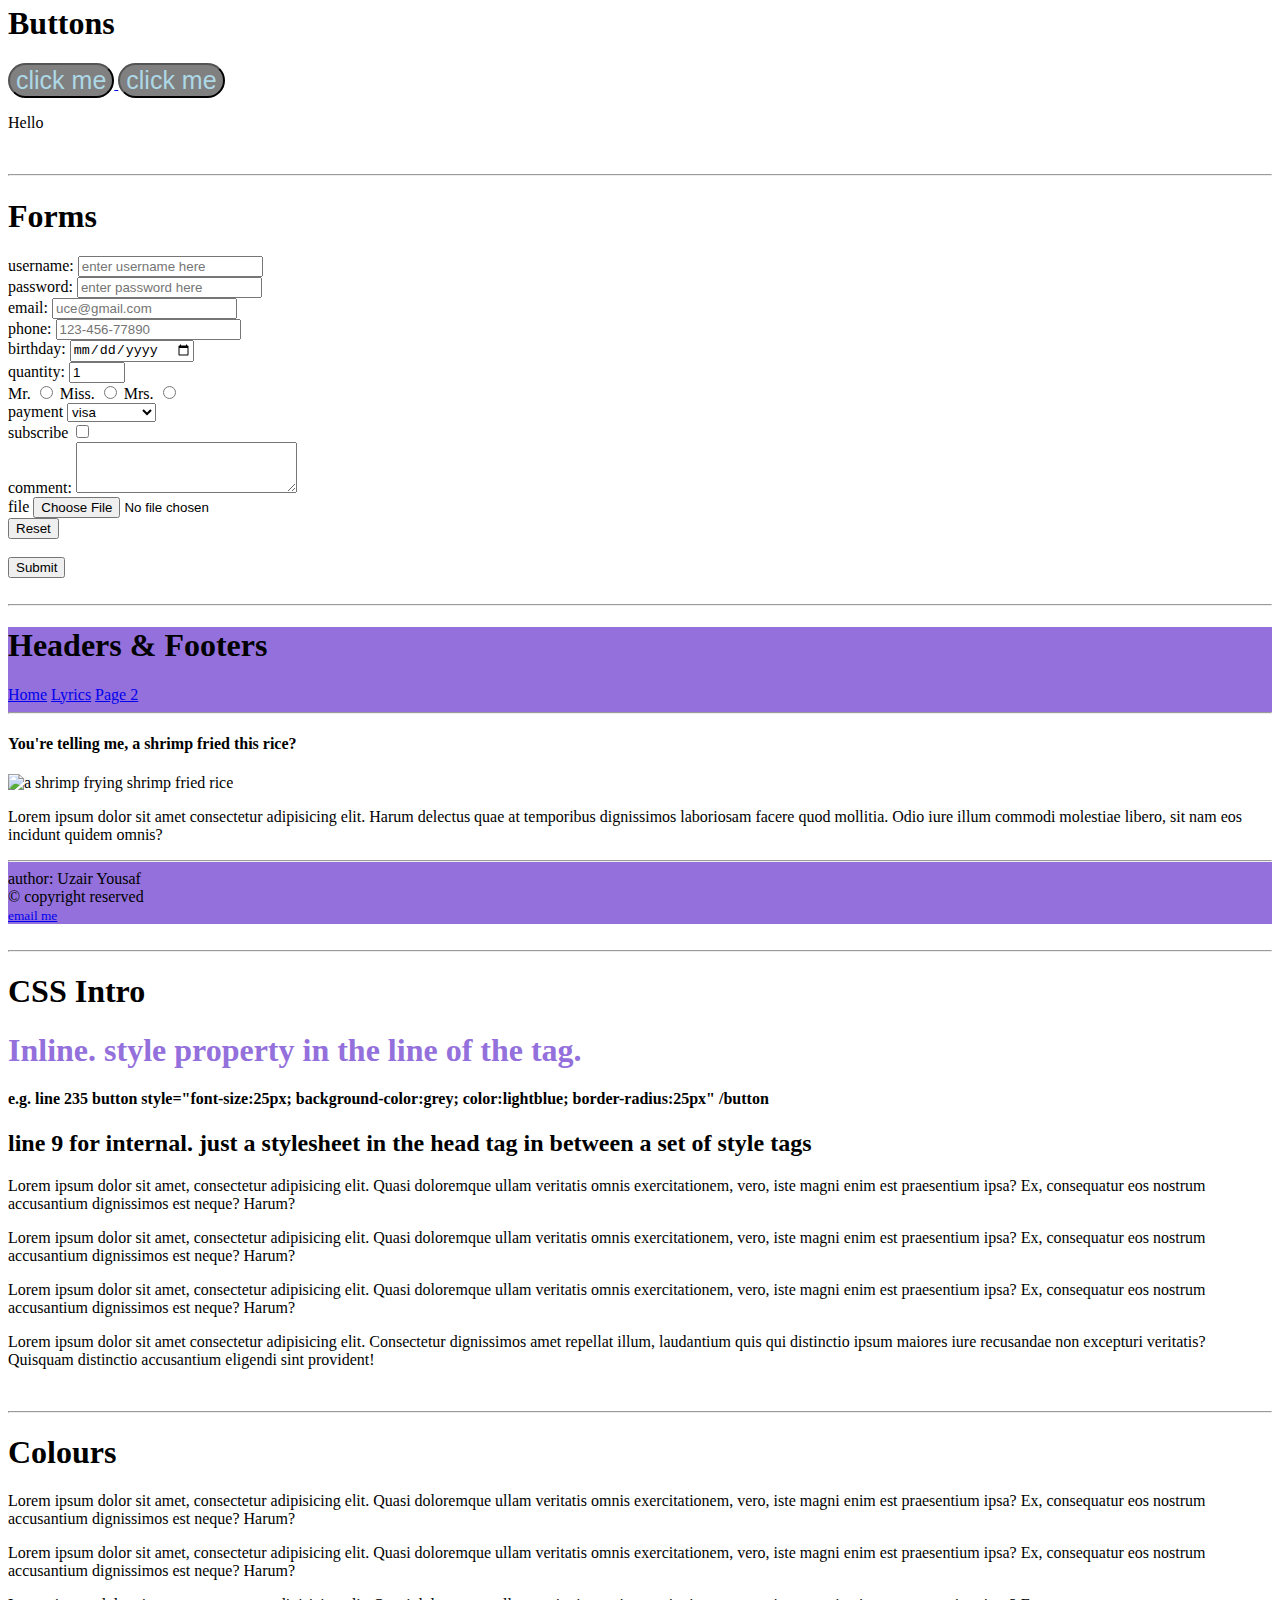
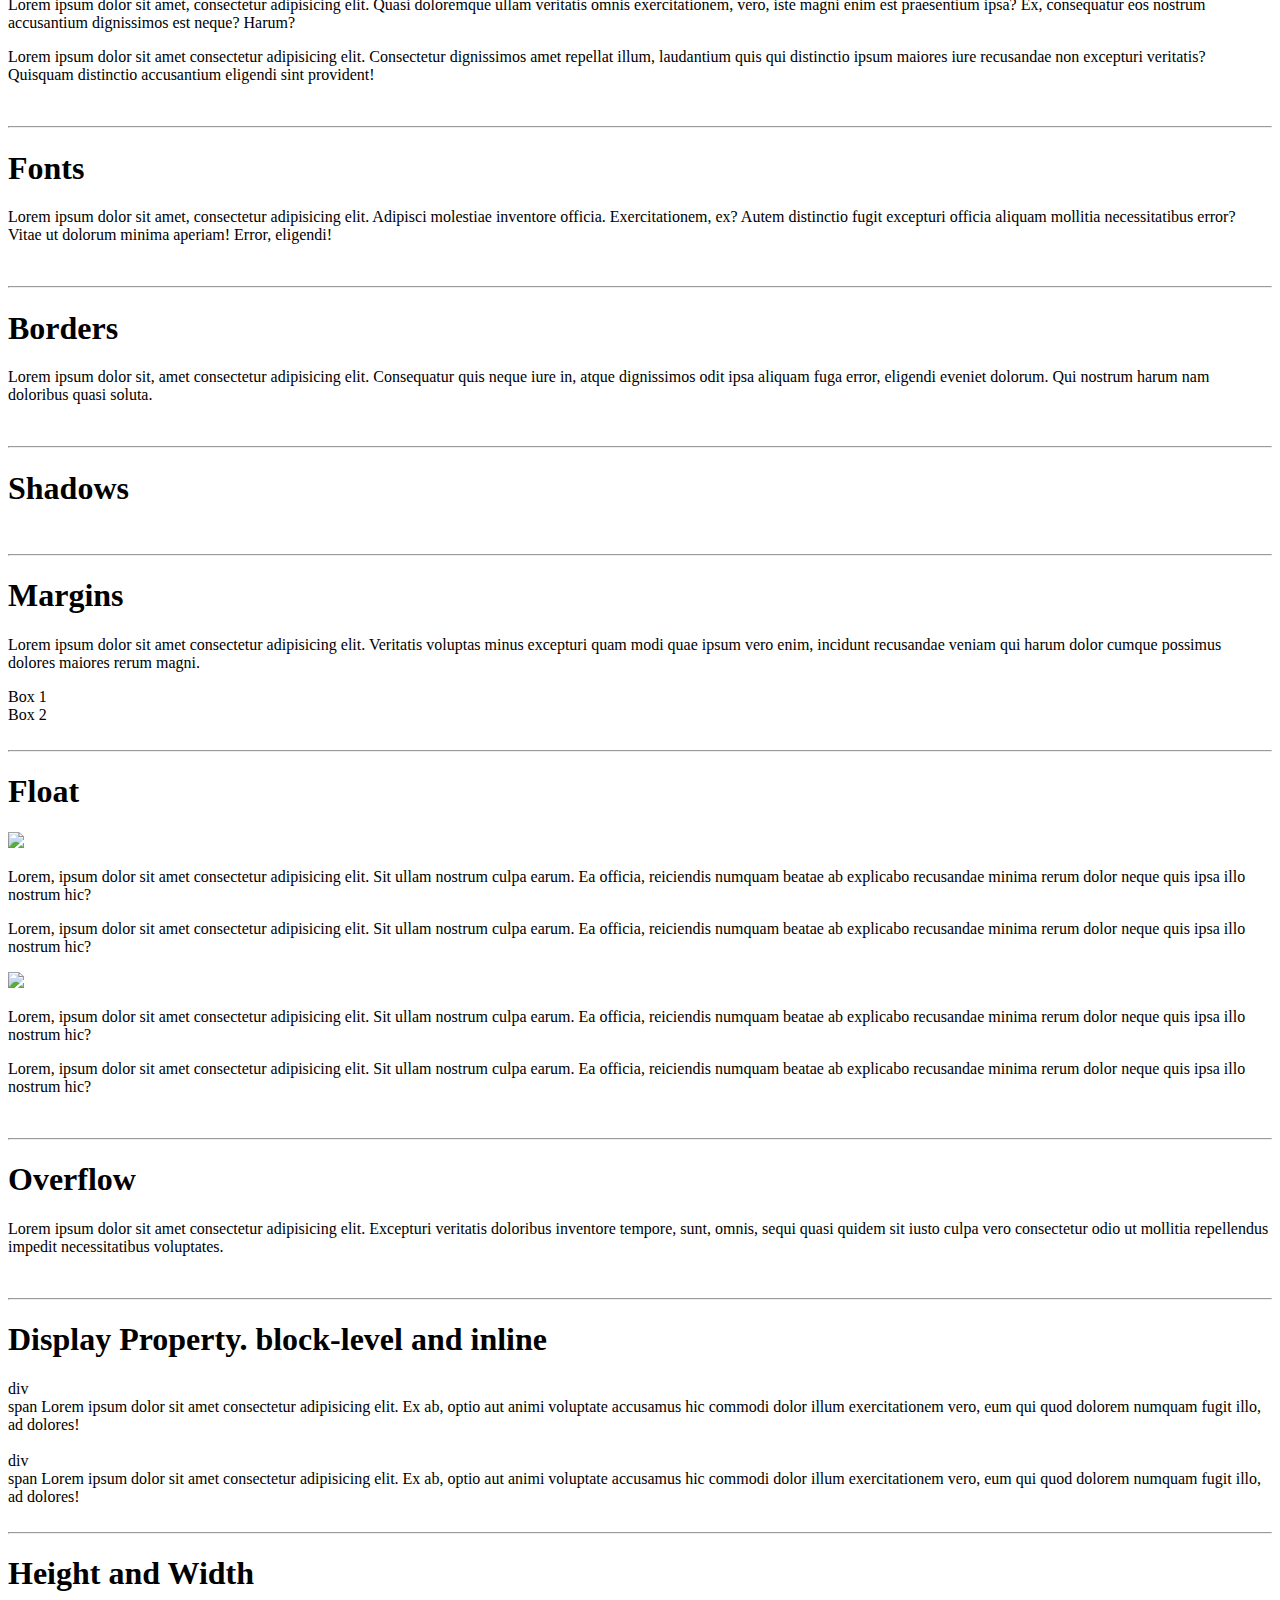
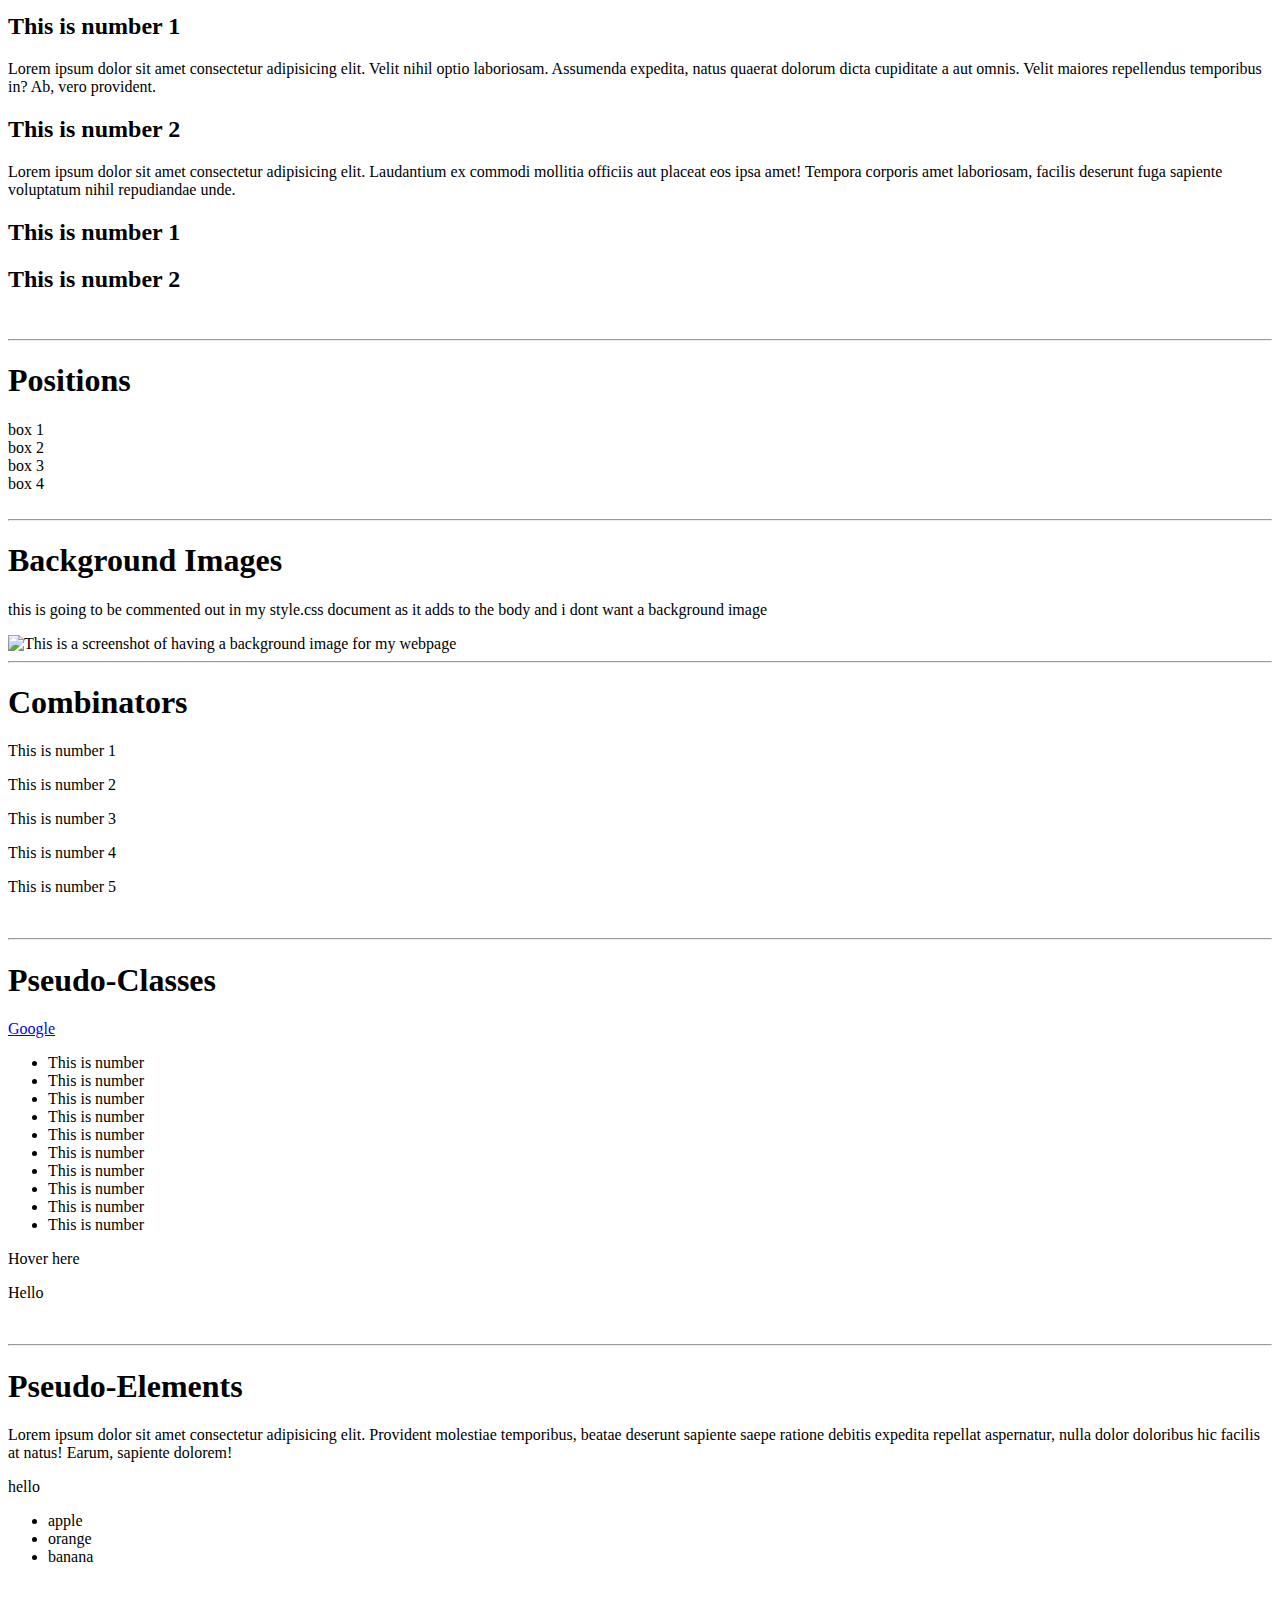
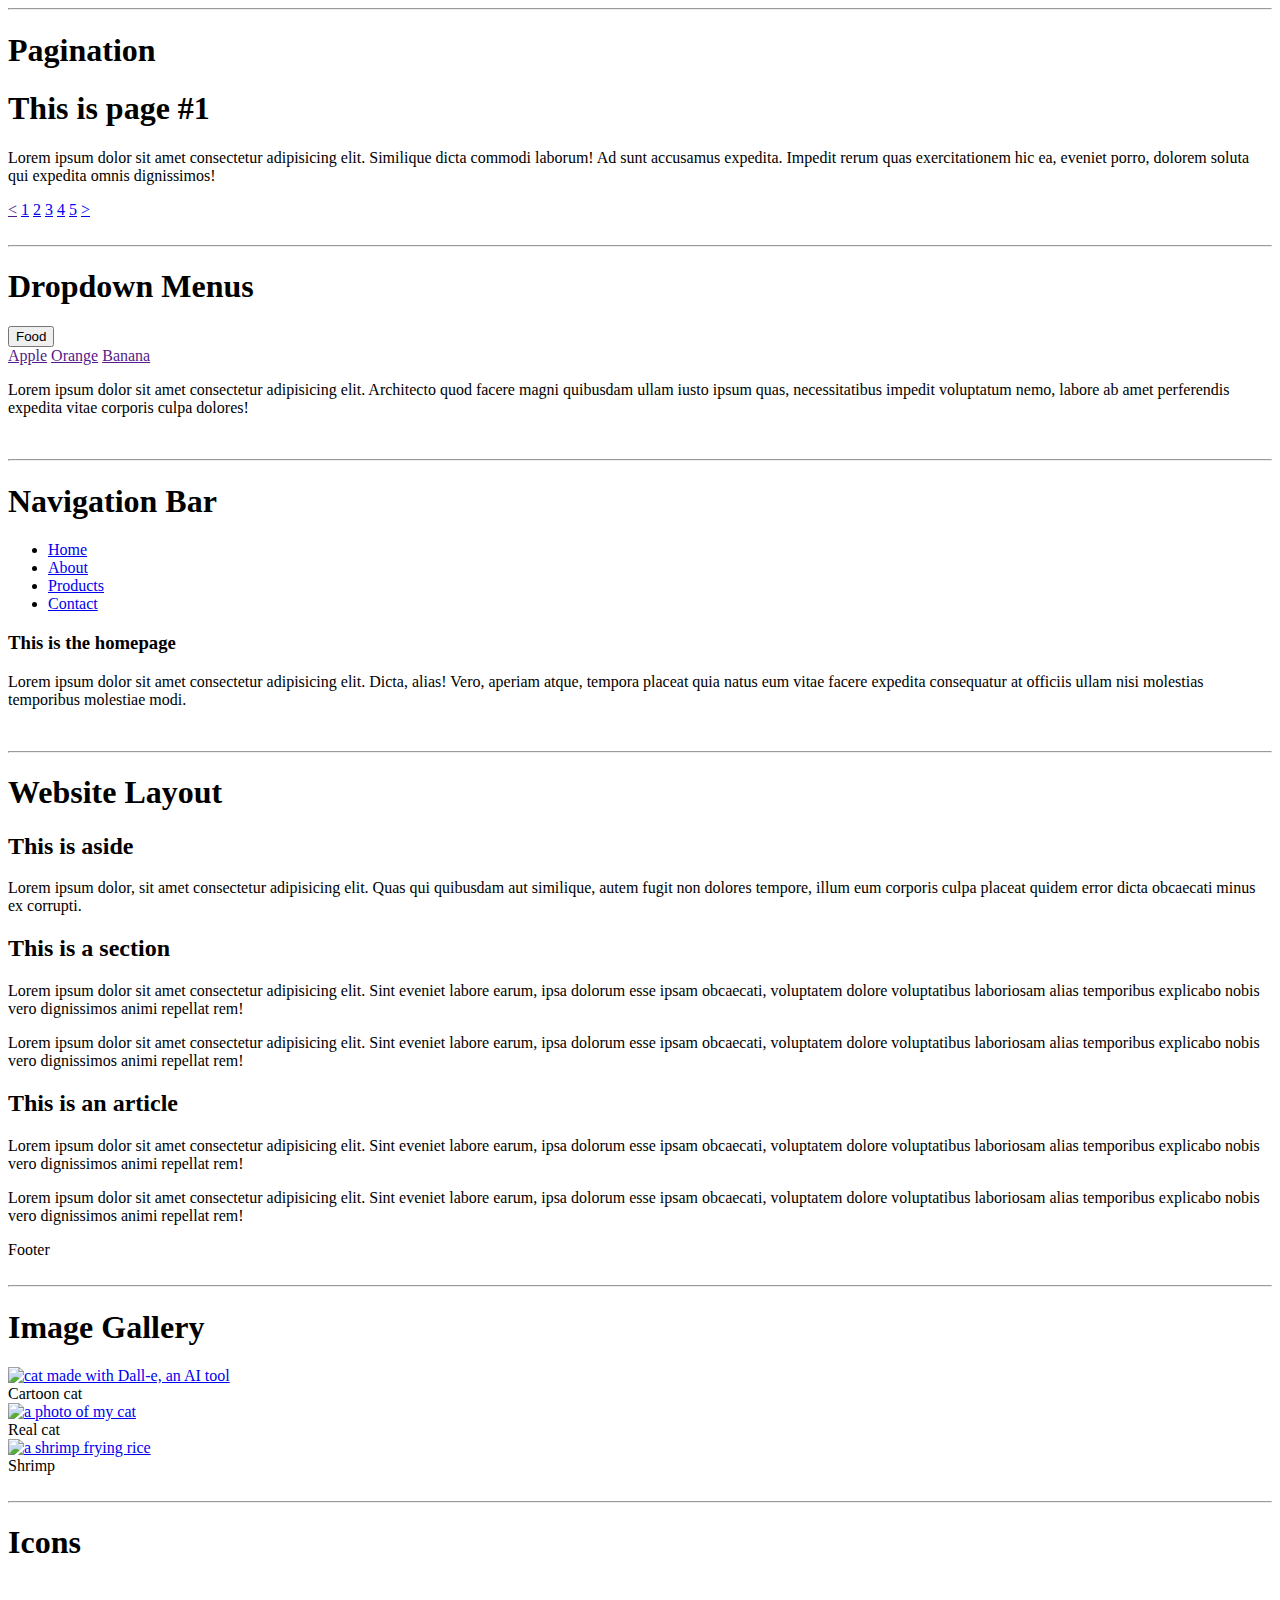
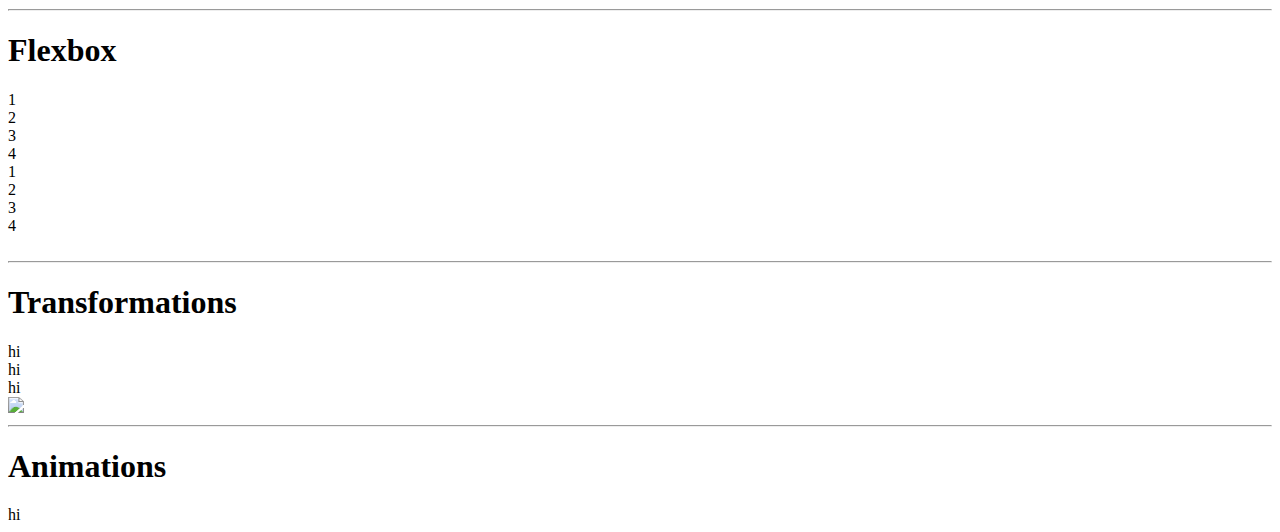
==== commit a0e7f910: "learned how to create animations using CSS. very useful and fun session using the transform properti" ====
--- a/index.html
+++ b/index.html
@@ -712,6 +712,10 @@
 
     <img src="/Website-HTML-CSS/images/DALLE cat.jpg" id="cat-transform">
 
-
+    <br> <hr>
+
+    <!-- 37 ANIMATIONS-->
+    <h1>Animations</h1>
+    <div class="animation-box" id="animation-box1">hi</div>
 </body>
 </html>